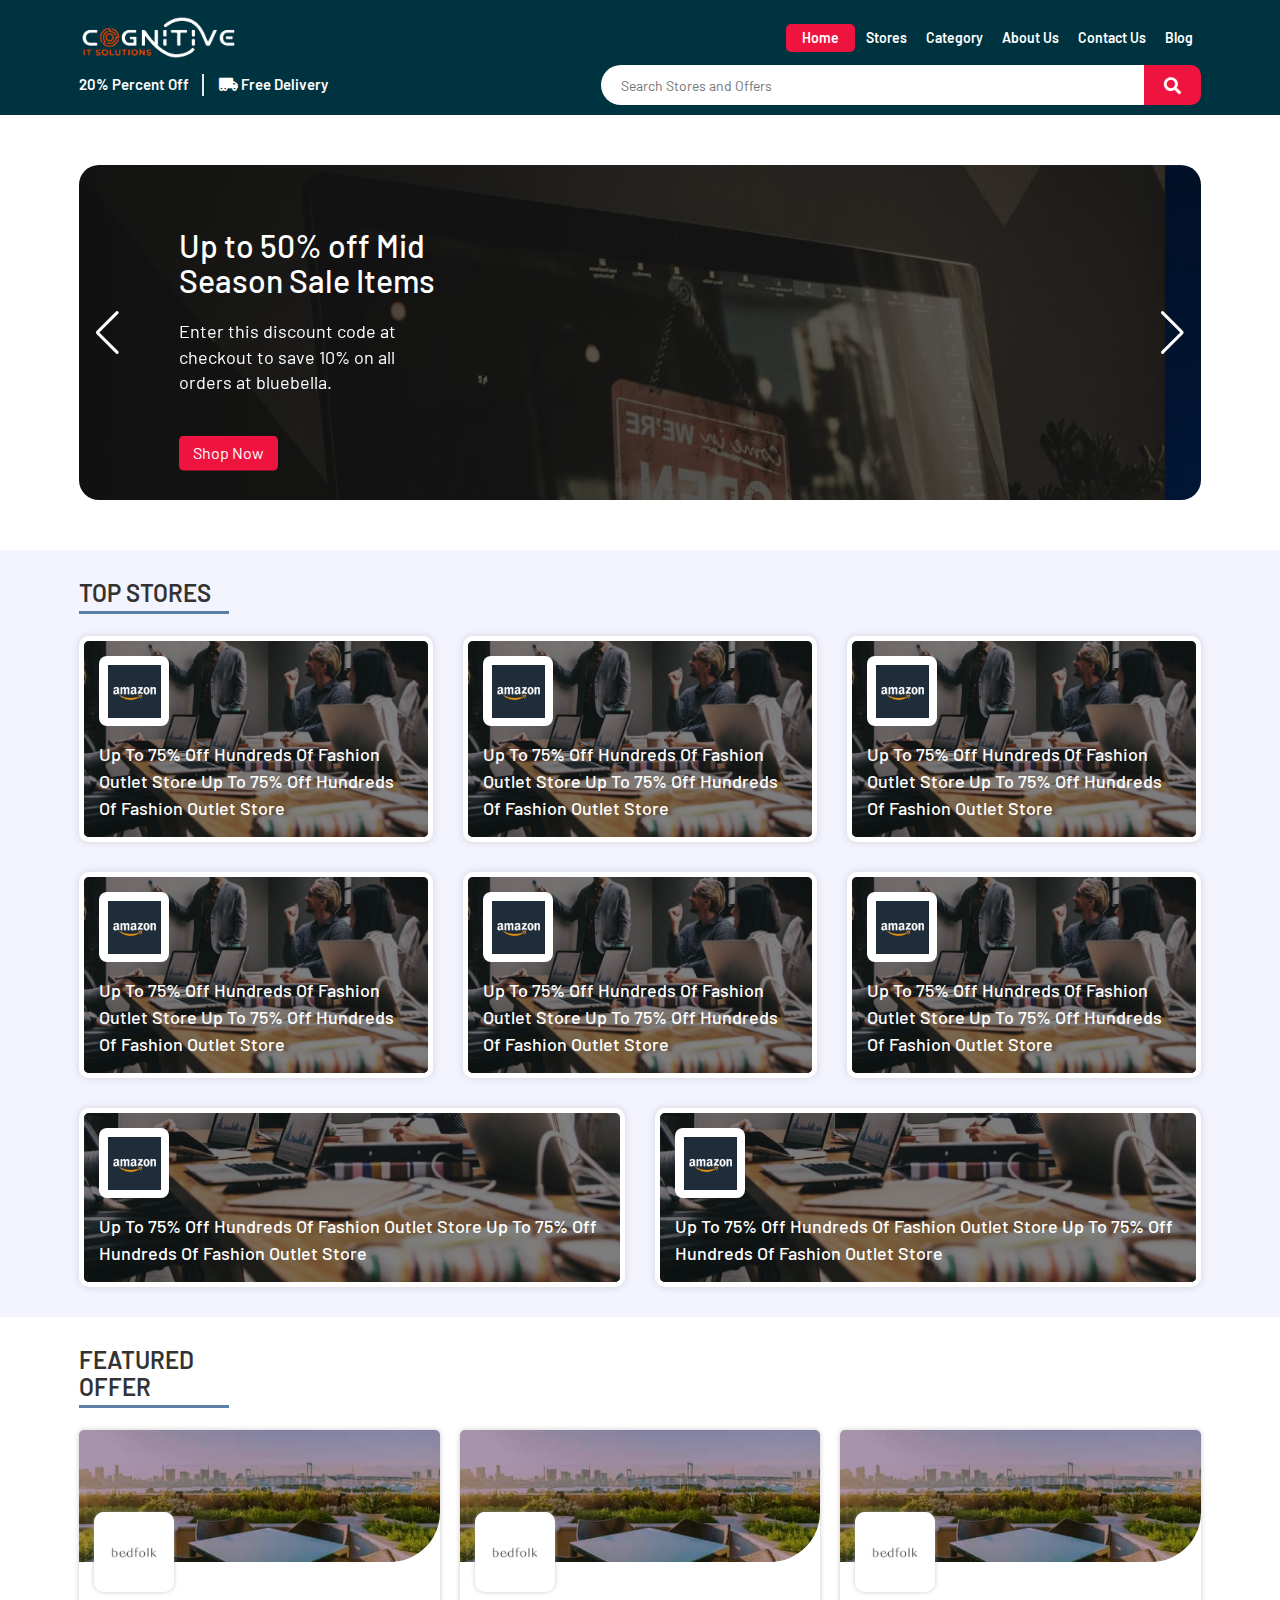
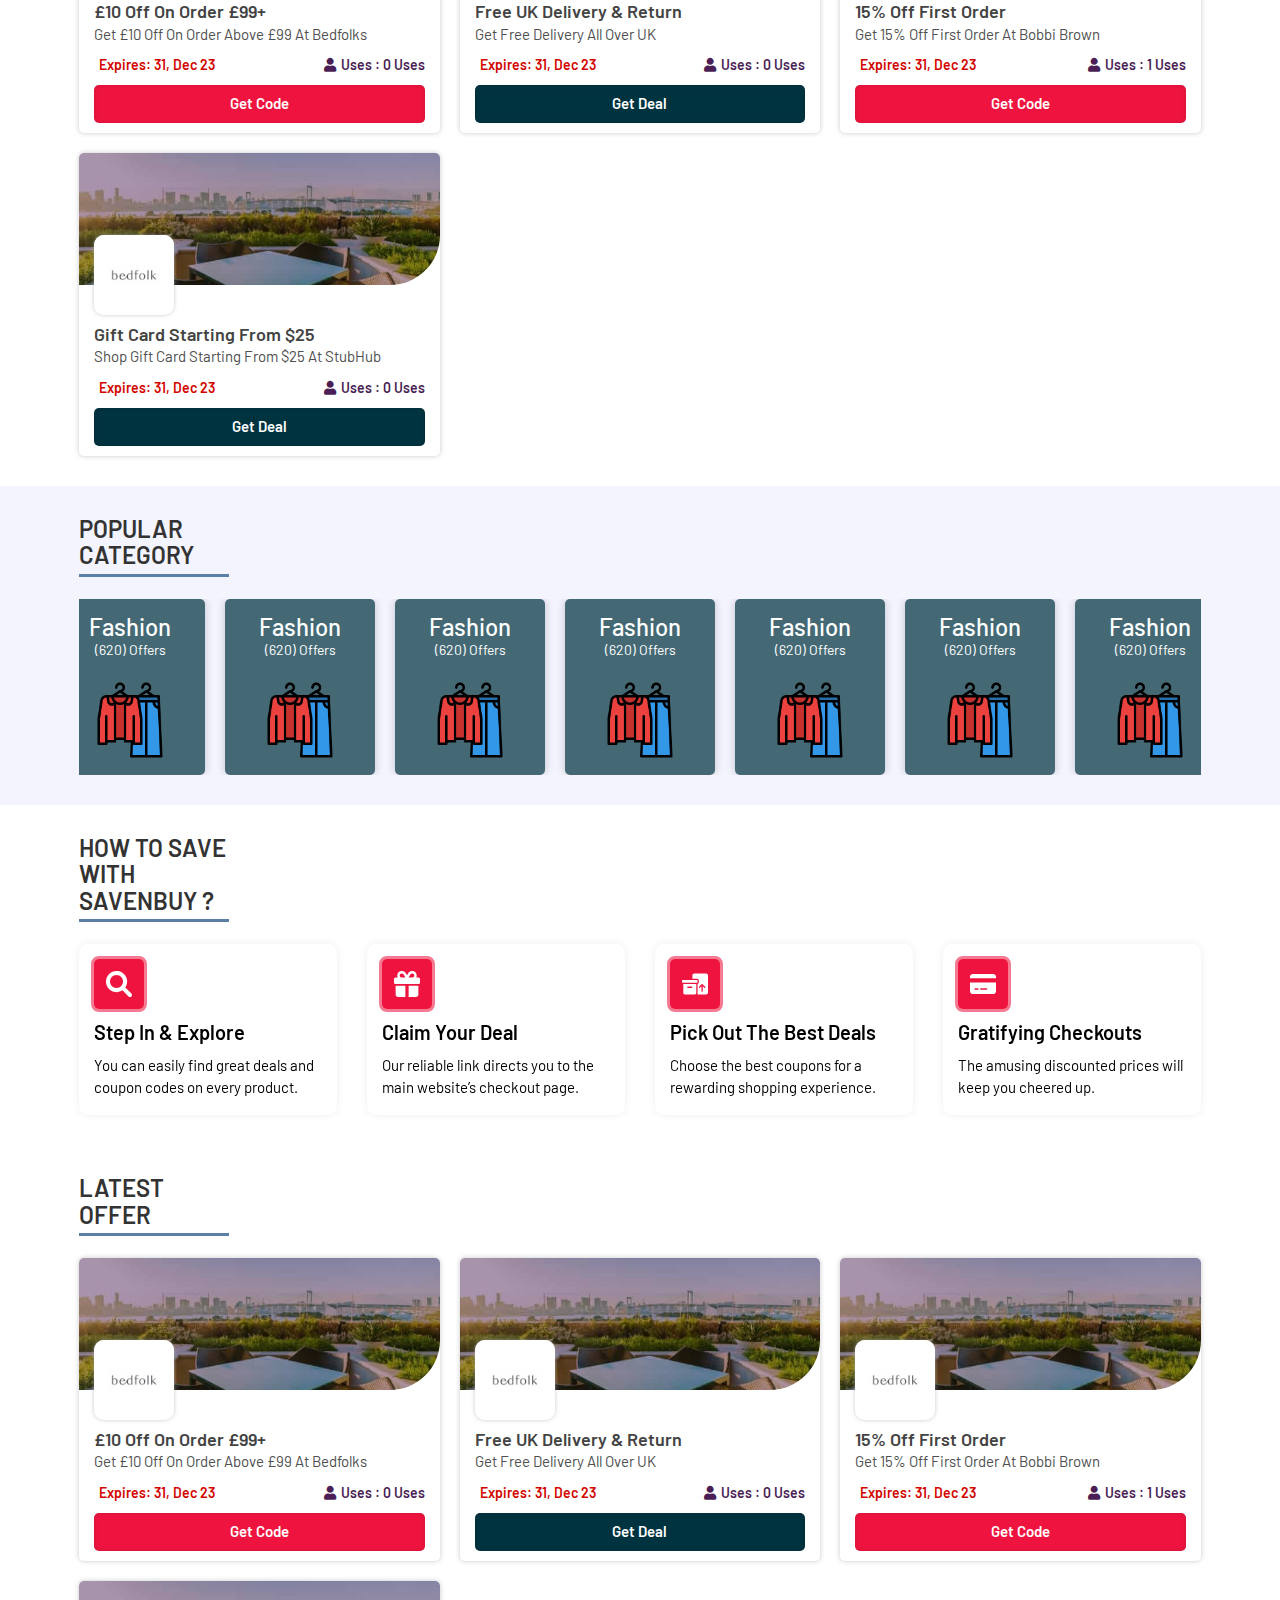
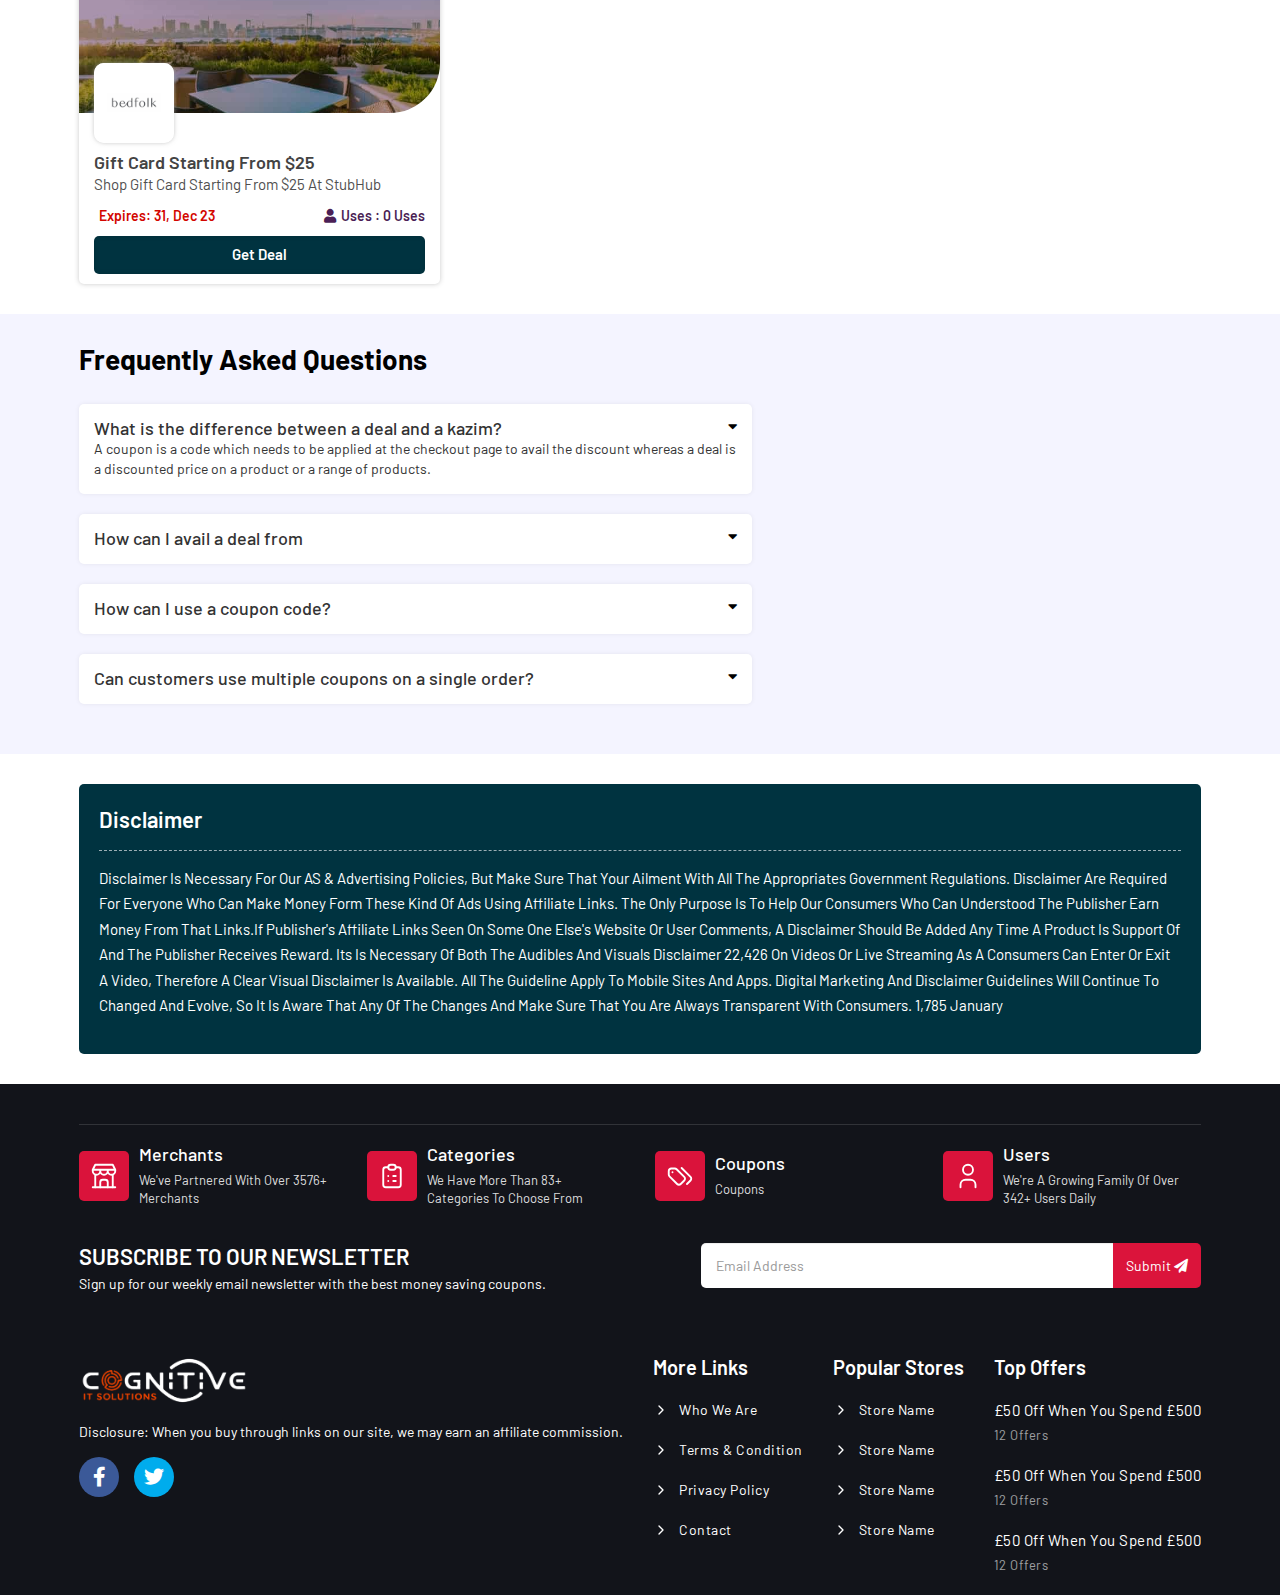
==== index.html @ ba39ec7d "Complete Site" ====
<!DOCTYPE html>
<html lang="en">
   <head>
      <meta charset="UTF-8">
      <meta http-equiv="X-UA-Compatible" content="IE=edge">
      <meta name="viewport" content="width=device-width, initial-scale=1.0">
      <title>Home Page</title>
      <!-- Latest compiled and minified CSS -->
      <link rel="stylesheet" href="https://maxcdn.bootstrapcdn.com/bootstrap/3.3.7/css/bootstrap.min.css" integrity="sha384-BVYiiSIFeK1dGmJRAkycuHAHRg32OmUcww7on3RYdg4Va+PmSTsz/K68vbdEjh4u" crossorigin="anonymous">
      <!---Fontawsome Links-->
      <link rel="stylesheet" href="./assets/fontawsome/all.min.css">
      <link rel="stylesheet" href="./assets/fontawsome/fontawesome.min.css">
      <!--- Style css file -->
      <link rel="stylesheet" href="./assets/css/style.css" type="text/css">
      <link rel="stylesheet" href="./assets/css/media.css" type="text/css">
      <!-- Link Swiper's CSS -->
      <link rel="stylesheet" href="https://cdn.jsdelivr.net/npm/swiper/swiper-bundle.min.css"/>
      
   </head>
   <body>
      <!--- SIDE-BAR-MENU --->
      <div class="sidebar__container">
         <div class="close-container">
            <span><i class="fa fa-times" aria-hidden="true"></i>
            </span>
         </div>
         <div class="sd_img_box">
            <img src="./assets/img/logowhite.png" alt="sd-header-logo">
         </div>
         <div class="sidebar__list">
            <ul class="un-sideb-list">
               <li class="side-list"><a href="#" class="side-list-link">Home</a></li>
               <li class="side-list"><a href="./stores.html" class="side-list-link">Stores</a></li>
               <li class="side-list"><a href="./aboutus.html" class="side-list-link">About Us</a></li>
               <li class="side-list"><a href="./contact.html" class="side-list-link">Contact Us</a></li>
            </ul>
         </div>
      </div>
      <!--- HEADER --->
      <header class="header">
         <div class="container">
            <div class="row">
               <div class="col-md-12">
                  <div class="main_head_wrapper">
                     <div class="upper_primary-header">
                        <div class="logo_box">
                           <a href="#" class="header_logo-link">
                           <img src="./assets/img/logowhite.png" alt="logo" class="resp_logo">
                           </a>
                        </div>
                        <div class="main_menu">
                           <nav class="nav_bar">
                              <ul>
                                 <li class="active"><a href="#">Home</a></li>
                                 <li><a href="./stores.html">Stores</a></li>
                                 <li><a href="./category.html">Category</a></li>
                                 <li><a href="./aboutus.html">About Us</a></li>
                                 <li><a href="./contact.html">Contact Us</a></li>
                                 <li><a href="./blog.html">Blog</a></li>
                              </ul>
                           </nav>
                        </div>
                        <div class="toggle_menu">
                           <span><i class="fas fa-bars"></i></span>
                        </div>
                     </div>
                     <div class="lower_primary-header">
                        <div class="btn_head_wrapper">
                           <a href="#" class="off_link">20% Percent Off</a>
                           <a href="#" class="free_link">
                           <span><i class="fas fa-truck-moving"></i></span>    
                           Free Delivery</a>
                        </div>
                        <div class="head_search_bar">
                           <form action="#" class="nav-search-area form-search" method="post" accept-charset="utf-8">
                              <input type="hidden" name="_token" value="#">                      
                              <input type="text" class="searchbox search-area input" autocomplete="off" name="search_query" id="searchbox" placeholder="Search Stores and Offers">
                              <a href="javascript:void(0);" class="nav-search-icon">
                              <i class="fa fa-search"></i>
                              </a>
                              <div class="search_result_box" style="display: none;">
                                 <ul class="search-cubes">
                                    <li class="ss-cube">
                                       <a href="#">
                                          <div class="web_imagebox">
                                             <img src="./assets/img/store_img.jpeg" alt="Store Image">
                                          </div>
                                          <div class="flexed-result">
                                             <p class="store-name">
                                                ALA                       
                                             </p>
                                             <p class="coupon_count">
                                                14 Offers
                                             </p>
                                          </div>
                                       </a>
                                    </li>
                                    <li class="ss-cube">
                                       <a href="#">
                                          <div class="web_imagebox">
                                             <img src="./assets/img/store_img.jpeg" alt="Store Image">
                                          </div>
                                          <div class="flexed-result">
                                             <p class="store-name">
                                                ALDO us                       
                                             </p>
                                             <p class="coupon_count">
                                                8 Offers
                                             </p>
                                          </div>
                                       </a>
                                    </li>
                                    <li class="ss-cube">
                                       <a href="#">
                                          <div class="web_imagebox">
                                             <img src="./assets/img/store_img.jpeg" alt="Store Image">
                                          </div>
                                          <div class="flexed-result">
                                             <p class="store-name">
                                                ALL - Accor Live Limitless                       
                                             </p>
                                             <p class="coupon_count">
                                                16 Offers
                                             </p>
                                          </div>
                                       </a>
                                    </li>
                                    <li class="ss-cube">
                                       <a href="#">
                                          <div class="web_imagebox">
                                             <img src="./assets/img/store_img.jpeg" alt="Store Image">
                                          </div>
                                          <div class="flexed-result">
                                             <p class="store-name">
                                                APH                       
                                             </p>
                                             <p class="coupon_count">
                                                11 Offers
                                             </p>
                                          </div>
                                       </a>
                                    </li>
                                    <li class="ss-cube">
                                       <a href="#">
                                          <div class="web_imagebox">
                                             <img src="./assets/img/store_img.jpeg" alt="Store Image">
                                          </div>
                                          <div class="flexed-result">
                                             <p class="store-name">
                                                ASDA Tyres                       
                                             </p>
                                             <p class="coupon_count">
                                                13 Offers
                                             </p>
                                          </div>
                                       </a>
                                    </li>
                                    <li class="ss-cube">
                                       <a href="#">
                                          <div class="web_imagebox">
                                             <img src="./assets/img/store_img.jpeg" alt="Store Image">
                                          </div>
                                          <div class="flexed-result">
                                             <p class="store-name">
                                                ASPIGA                       
                                             </p>
                                             <p class="coupon_count">
                                                33 Offers
                                             </p>
                                          </div>
                                       </a>
                                    </li>
                                    <li class="ss-cube">
                                       <a href="#">
                                          <div class="web_imagebox">
                                             <img src="./assets/img/store_img.jpeg" alt="Store Image">
                                          </div>
                                          <div class="flexed-result">
                                             <p class="store-name">
                                                ATG Tickets                       
                                             </p>
                                             <p class="coupon_count">
                                                16 Offers
                                             </p>
                                          </div>
                                       </a>
                                    </li>
                                    <li class="ss-cube">
                                       <a href="#">
                                          <div class="web_imagebox">
                                             <img src="./assets/img/store_img.jpeg" alt="Store Image">
                                          </div>
                                          <div class="flexed-result">
                                             <p class="store-name">
                                                ATS Euromaster                       
                                             </p>
                                             <p class="coupon_count">
                                                18 Offers
                                             </p>
                                          </div>
                                       </a>
                                    </li>
                                    <li class="ss-cube">
                                       <a href="#">
                                          <div class="web_imagebox">
                                             <img src="./assets/img/store_img.jpeg" alt="Store Image">
                                          </div>
                                          <div class="flexed-result">
                                             <p class="store-name">
                                                Abbott Lyon                       
                                             </p>
                                             <p class="coupon_count">
                                                29 Offers
                                             </p>
                                          </div>
                                       </a>
                                    </li>
                                    <li class="ss-cube">
                                       <a href="#">
                                          <div class="web_imagebox">
                                             <img src="./assets/img/store_img.jpeg" alt="Store Image">
                                          </div>
                                          <div class="flexed-result">
                                             <p class="store-name">
                                                AbeBooks                       
                                             </p>
                                             <p class="coupon_count">
                                                17 Offers
                                             </p>
                                          </div>
                                       </a>
                                    </li>
                                    <li class="ss-cube">
                                       <a href="#">
                                          <div class="web_imagebox">
                                             <img src="./assets/img/store_img.jpeg" alt="Store Image">
                                          </div>
                                          <div class="flexed-result">
                                             <p class="store-name">
                                                Accessorize                       
                                             </p>
                                             <p class="coupon_count">
                                                28 Offers
                                             </p>
                                          </div>
                                       </a>
                                    </li>
                                    <li class="ss-cube">
                                       <a href="#">
                                          <div class="web_imagebox">
                                             <img src="./assets/img/store_img.jpeg" alt="Store Image">
                                          </div>
                                          <div class="flexed-result">
                                             <p class="store-name">
                                                Acotis Diamonds                       
                                             </p>
                                             <p class="coupon_count">
                                                28 Offers
                                             </p>
                                          </div>
                                       </a>
                                    </li>
                                    <li class="ss-cube">
                                       <a href="#">
                                          <div class="web_imagebox">
                                             <img src="./assets/img/store_img.jpeg" alt="Store Image">
                                          </div>
                                          <div class="flexed-result">
                                             <p class="store-name">
                                                Addison Lee                       
                                             </p>
                                             <p class="coupon_count">
                                                3 Offers
                                             </p>
                                          </div>
                                       </a>
                                    </li>
                                    <li class="ss-cube">
                                       <a href="#">
                                          <div class="web_imagebox">
                                             <img src="./assets/img/store_img.jpeg" alt="Store Image">
                                          </div>
                                          <div class="flexed-result">
                                             <p class="store-name">
                                                Aden + Anais                       
                                             </p>
                                             <p class="coupon_count">
                                                17 Offers
                                             </p>
                                          </div>
                                       </a>
                                    </li>
                                    <li class="ss-cube">
                                       <a href="#">
                                          <div class="web_imagebox">
                                             <img src="./assets/img/store_img.jpeg" alt="Store Image">
                                          </div>
                                          <div class="flexed-result">
                                             <p class="store-name">
                                                Adidas                       
                                             </p>
                                             <p class="coupon_count">
                                                28 Offers
                                             </p>
                                          </div>
                                       </a>
                                    </li>
                                    <li class="ss-cube">
                                       <a href="#">
                                          <div class="web_imagebox">
                                             <img src="./assets/img/store_img.jpeg" alt="Store Image">
                                          </div>
                                          <div class="flexed-result">
                                             <p class="store-name">
                                                Aer Lingus                       
                                             </p>
                                             <p class="coupon_count">
                                                12 Offers
                                             </p>
                                          </div>
                                       </a>
                                    </li>
                                    <li class="ss-cube">
                                       <a href="#">
                                          <div class="web_imagebox">
                                             <img src="./assets/img/store_img.jpeg" alt="Store Image">
                                          </div>
                                          <div class="flexed-result">
                                             <p class="store-name">
                                                Agent Provocateur                       
                                             </p>
                                             <p class="coupon_count">
                                                19 Offers
                                             </p>
                                          </div>
                                       </a>
                                    </li>
                                    <li class="ss-cube">
                                       <a href="#">
                                          <div class="web_imagebox">
                                             <img src="./assets/img/store_img.jpeg" alt="Store Image">
                                          </div>
                                          <div class="flexed-result">
                                             <p class="store-name">
                                                Agoda                       
                                             </p>
                                             <p class="coupon_count">
                                                22 Offers
                                             </p>
                                          </div>
                                       </a>
                                    </li>
                                    <li class="ss-cube">
                                       <a href="#">
                                          <div class="web_imagebox">
                                             <img src="./assets/img/store_img.jpeg" alt="Store Image">
                                          </div>
                                          <div class="flexed-result">
                                             <p class="store-name">
                                                Air Malta                       
                                             </p>
                                             <p class="coupon_count">
                                                19 Offers
                                             </p>
                                          </div>
                                       </a>
                                    </li>
                                 </ul>
                              </div>
                           </form>
                        </div>
                     </div>
                  </div>
               </div>
            </div>
         </div>
      </header>
      <!--- Main Section -->
      <main>
         <section class="main_slider">
            <div class="container">
               <div class="row">
                  <div class="col-md-12">
                     <div class="hero-content">
                        <!-- Hero Swiper Slides Start -->
                        <div class="swiper heroSwiper swiper-initialized swiper-horizontal swiper-pointer-events swiper-watch-progress swiper-backface-hidden">
                           
                           <div class="swiper-wrapper" id="swiper-wrapper-e223736527867c8a" aria-live="polite">
                              <div class="swiper-slide swiper-slide-active" role="group" data-bg="./assets/img/bann1.jpg" aria-label="1 / 9" style="width: 1086px;background-image: url(./assets/img/bann1.jpg);">
                                 <h2 style="opacity: 1; transform: translate(0px, 0px);"> Up to 50% off Mid Season Sale Items </h2>
                                 <p style="opacity: 1; transform: translate3d(0px, 6.0743px, 0px);"> Enter this discount code at checkout to save 10% on all orders at bluebella.
                                 </p>
                                 <a href="single_store.html"  style="opacity: 1; transform: translate3d(0px, 30.7016px, 0px);">Shop Now</a>
                              </div>
                              <div class="swiper-slide swiper-slide-next" role="group" data-bg="./assets/img/bann2.jpg" aria-label="2 / 9" style="width: 1086px;background-image: url(./assets/img/bann2.jpg);">
                                 <h2 style="opacity: 1; transform: translate(0px, 0px);"> Up to 50% off Mid Season Sale Items </h2>
                                 <p style="opacity: 1; transform: translate3d(0px, 6.0743px, 0px);"> Enter this discount code at checkout to save 10% on all orders at bluebella.
                                 </p>
                                 <a href="single_store.html"  style="opacity: 1; transform: translate3d(0px, 30.7016px, 0px);">Shop Now</a>
                              </div>
                              <div class="swiper-slide" role="group" aria-label="3 / 9" data-bg="./assets/img/bann3.jpg" style="width: 1086px;background-image: url(./assets/img/bann3.jpg);">
                                 <h2 style="opacity: 1; transform: translate(0px, 0px);"> Up to 50% off Mid Season Sale Items </h2>
                                 <p style="opacity: 1; transform: translate3d(0px, 6.0743px, 0px);"> Enter this discount code at checkout to save 10% on all orders at bluebella.
                                 </p>
                                 <a href="single_store.html"  style="opacity: 1; transform: translate3d(0px, 30.7016px, 0px);">Shop Now</a>
                              </div>
                            </div>
                           <span class="swiper-notification" aria-live="assertive" aria-atomic="true"></span>
                        </div>
                        <!-- Add Navigation -->
                        <div class="swiper-button-prev" tabindex="0" role="button" aria-label="Previous slide" aria-controls="swiper-wrapper-3f6b37d088b11edf"></div>
                        <div class="swiper-button-next" tabindex="0" role="button" aria-label="Next slide" aria-controls="swiper-wrapper-3f6b37d088b11edf"></div>
                        <!-- Hero Swiper Slides End -->
                     </div>
                  </div>
               </div>
            </div>
         </section>
         <!---Popular Store-->
         <section class="section-popstore">
            <div class="container">
               <div class="row">
                  <div class="col-md-12">
                     <div class="primary_heading">
                        <h2>Top Stores</h2>
                     </div>
                     <div class="pop_store_wrapper">
                        <div class="pop-store-item">
                           <div class="store_img">
                              <a href="single_store.html" class="bnr_item bg_img bg bg2">
                                 <img src="./assets/img/bnr_3.jpg" class="top_bg_img"/>
                                 <div class="bnr_content">
                                    <div class="web_imagebox">
                                       <img src="./assets/img/str_logo.png" alt="">
                                    </div>
                                    <h4 class="bnr_heading">Up To 75% Off Hundreds Of Fashion Outlet Store Up To 75% Off Hundreds Of Fashion Outlet Store</h4>
                                 </div>
                              </a>
                           </div>
                        </div>
                        <div class="pop-store-item">
                           <div class="store_img">
                              <a href="single_store.html" class="bnr_item bg_img bg bg2">
                                 <img src="./assets/img/bnr_3.jpg" class="top_bg_img"/>
                                 <div class="bnr_content">
                                    <div class="web_imagebox">
                                       <img src="./assets/img/str_logo.png" alt="">
                                    </div>
                                    <h4 class="bnr_heading">Up To 75% Off Hundreds Of Fashion Outlet Store Up To 75% Off Hundreds Of Fashion Outlet Store</h4>
                                 </div>
                              </a>
                           </div>
                        </div>
                        <div class="pop-store-item">
                           <div class="store_img">
                              <a href="single_store.html" class="bnr_item bg_img bg bg2">
                                 <img src="./assets/img/bnr_3.jpg" class="top_bg_img"/>
                                 <div class="bnr_content">
                                    <div class="web_imagebox">
                                       <img src="./assets/img/str_logo.png" alt="">
                                    </div>
                                    <h4 class="bnr_heading">Up To 75% Off Hundreds Of Fashion Outlet Store Up To 75% Off Hundreds Of Fashion Outlet Store</h4>
                                 </div>
                              </a>
                           </div>
                        </div>
                        <div class="pop-store-item">
                           <div class="store_img">
                              <a href="single_store.html" class="bnr_item bg_img bg bg2">
                                 <img src="./assets/img/bnr_3.jpg" class="top_bg_img"/>
                                 <div class="bnr_content">
                                    <div class="web_imagebox">
                                       <img src="./assets/img/str_logo.png" alt="">
                                    </div>
                                    <h4 class="bnr_heading">Up To 75% Off Hundreds Of Fashion Outlet Store Up To 75% Off Hundreds Of Fashion Outlet Store</h4>
                                 </div>
                              </a>
                           </div>
                        </div>
                        <div class="pop-store-item">
                           <div class="store_img">
                              <a href="single_store.html" class="bnr_item bg_img bg bg2">
                                 <img src="./assets/img/bnr_3.jpg" class="top_bg_img"/>
                                 <div class="bnr_content">
                                    <div class="web_imagebox">
                                       <img src="./assets/img/str_logo.png" alt="">
                                    </div>
                                    <h4 class="bnr_heading">Up To 75% Off Hundreds Of Fashion Outlet Store Up To 75% Off Hundreds Of Fashion Outlet Store</h4>
                                 </div>
                              </a>
                           </div>
                        </div>
                        <div class="pop-store-item">
                           <div class="store_img">
                              <a href="single_store.html" class="bnr_item bg_img bg bg2">
                                 <img src="./assets/img/bnr_3.jpg" class="top_bg_img"/>
                                 <div class="bnr_content">
                                    <div class="web_imagebox">
                                       <img src="./assets/img/str_logo.png" alt="">
                                    </div>
                                    <h4 class="bnr_heading">Up To 75% Off Hundreds Of Fashion Outlet Store Up To 75% Off Hundreds Of Fashion Outlet Store</h4>
                                 </div>
                              </a>
                           </div>
                        </div>
                        <div class="pop-store-item">
                           <div class="store_img">
                              <a href="single_store.html" class="bnr_item bg_img bg bg2">
                                 <img src="./assets/img/bnr_3.jpg" class="top_bg_img"/>
                                 <div class="bnr_content">
                                    <div class="web_imagebox">
                                       <img src="./assets/img/str_logo.png" alt="">
                                    </div>
                                    <h4 class="bnr_heading">Up To 75% Off Hundreds Of Fashion Outlet Store Up To 75% Off Hundreds Of Fashion Outlet Store</h4>
                                 </div>
                              </a>
                           </div>
                        </div>
                        <div class="pop-store-item">
                           <div class="store_img">
                              <a href="single_store.html" class="bnr_item bg_img bg bg2">
                                 <img src="./assets/img/bnr_3.jpg" class="top_bg_img"/>
                                 <div class="bnr_content">
                                    <div class="web_imagebox">
                                       <img src="./assets/img/str_logo.png" alt="">
                                    </div>
                                    <h4 class="bnr_heading">Up To 75% Off Hundreds Of Fashion Outlet Store Up To 75% Off Hundreds Of Fashion Outlet Store</h4>
                                 </div>
                              </a>
                           </div>
                        </div>
                     </div>
                  </div>
               </div>
            </div>
         </section>
         <!----Featured Offer-->
         <section class="featured_offer">
            <div class="container">
               <div class="row">
                  <div class="col-md-12">
                     <div class="primary_heading">
                        <h2>Featured Offer</h2>
                     </div>
                     <div class="featured_grid">
                        <div class="featured_cpn_wrapper">
                           <div class="featured_grad lazy">
                           </div>
                           <div class="f_o_img">
                              <a href="#" class="web_imagebox">
                              <img src="./assets/img/store_img.png" alt="">
                              </a>
                           </div>
                           <div class="featured_details">
                              <h4 class="show_coupon" data-id="24303" data-clipboard-text="WELCOME10"> £10 Off On Order £99+</h4>
                              <p class="featured_desc">
                                 Get £10 Off On Order Above £99 At Bedfolks      
                              </p>
                              <div class="details_wrapper">
                                 <p class="end"><i class="fa fa-clock-o"></i> Expires: 31, Dec 23</p>
                                 <p class="uses"><i class="fa fa-user"></i> Uses : 0 Uses</p>
                              </div>
                              <div class="code_btn_container">
                                 <a href="javascript:void(0);" data-toggle="modal" data-target="#exampleModal" class="coupon_btn_a show_coupon homepage" data-id="24303" data-clipboard-text="WELCOME10" "="" data-text="**LCOME10">Get Code</a>
                              </div>
                           </div>
                        </div>
                        <div class="featured_cpn_wrapper">
                           <div class="featured_grad lazy" data-bg="">
                           </div>
                           <div class="f_o_img">
                              <a href="#" class="web_imagebox">
                              <img src="./assets/img/store_img.png" alt="">
                              </a>
                           </div>
                           <div class="featured_details">
                              <h4 class="show_coupon" data-id="24208" data-clipboard-text=" "> Free UK Delivery &amp; Return</h4>
                              <p class="featured_desc">
                                 Get Free Delivery All Over UK      
                              </p>
                              <div class="details_wrapper">
                                 <p class="end"><i class="fa fa-clock-o"></i> Expires: 31, Dec 23</p>
                                 <p class="uses"><i class="fa fa-user"></i> Uses : 0 Uses</p>
                              </div>
                              <div class="code_btn_container">
                                 <a href="javascript:void(0);" data-toggle="modal" data-target="#exampleModal" class="show_coupon coupon_btn_a deal show_coupon homepage" data-id="24208" data-clipboard-text=" " "="" data-text="No Code!">Get Deal</a>
                              </div>
                           </div>
                        </div>
                        <div class="featured_cpn_wrapper">
                           <div class="featured_grad lazy">
                           </div>
                           <div class="f_o_img">
                              <a href="#" class="web_imagebox">
                              <img src="./assets/img/store_img.png" alt="">
                              </a>
                           </div>
                           <div class="featured_details">
                              <h4 class="show_coupon"  data-id="22429" data-clipboard-text="WELCOME15"> 15% Off First Order</h4>
                              <p class="featured_desc">
                                 Get 15% Off First Order at Bobbi Brown      
                              </p>
                              <div class="details_wrapper">
                                 <p class="end"><i class="fa fa-clock-o"></i> Expires: 31, Dec 23</p>
                                 <p class="uses"><i class="fa fa-user"></i> Uses : 1 Uses</p>
                              </div>
                              <div class="code_btn_container">
                                 <a href="javascript:void(0);" data-toggle="modal" data-target="#exampleModal" class="coupon_btn_a show_coupon homepage" data-id="22429" data-clipboard-text="WELCOME15" "="" data-text="**LCOME15">Get Code</a>
                              </div>
                           </div>
                        </div>
                        <div class="featured_cpn_wrapper">
                           <div class="featured_grad lazy">
                           </div>
                           <div class="f_o_img">
                              <a href="#" class="web_imagebox">
                              <img src="./assets/img/store_img.png" alt="">
                              </a>
                           </div>
                           <div class="featured_details">
                              <h4 class="show_coupon" data-id="25072" data-clipboard-text=" "> Gift Card Starting From $25</h4>
                              <p class="featured_desc">
                                 Shop Gift Card Starting From $25 At StubHub      
                              </p>
                              <div class="details_wrapper">
                                 <p class="end"><i class="fa fa-clock-o"></i> Expires: 31, Dec 23</p>
                                 <p class="uses"><i class="fa fa-user"></i> Uses : 0 Uses</p>
                              </div>
                              <div class="code_btn_container">
                                 <a href="javascript:void(0);" data-toggle="modal" data-target="#exampleModal" class="show_coupon coupon_btn_a deal show_coupon homepage" data-id="25072" data-clipboard-text=" " "="" data-text="No Code!">Get Deal</a>
                              </div>
                           </div>
                        </div>
                     </div>
                  </div>
               </div>
            </div>
         </section>
         <!----Popular Category-->
         <section class="pop_cat">
            <div class="container">
               <div class="row">
                  <div class="col-md-12">
                     <div class="primary_heading">
                        <h2>Popular Category</h2>
                     </div>
                     <div class="category_grid-container">
                        <div class="cat_item cat_item-one">
                           <div class="categories_main_content">
                              <h3 class="categories_title">Fashion</h3>
                              <p class="categories_offer">(620) Offers</p>
                           </div>
                           <div class="category_img ">
                              <img src="./assets/img/cat_img.png" alt="cat_img" class="category_image">
                           </div>
                        </div>
                        <div class="cat_item cat_item-one">
                           <div class="categories_main_content">
                              <h3 class="categories_title">Fashion</h3>
                              <p class="categories_offer">(620) Offers</p>
                           </div>
                           <div class="category_img ">
                              <img src="./assets/img/cat_img.png" alt="cat_img" class="category_image">
                           </div>
                        </div>
                        <div class="cat_item cat_item-one">
                           <div class="categories_main_content">
                              <h3 class="categories_title">Fashion</h3>
                              <p class="categories_offer">(620) Offers</p>
                           </div>
                           <div class="category_img ">
                              <img src="./assets/img/cat_img.png" alt="cat_img" class="category_image">
                           </div>
                        </div>
                        <div class="cat_item cat_item-one">
                           <div class="categories_main_content">
                              <h3 class="categories_title">Fashion</h3>
                              <p class="categories_offer">(620) Offers</p>
                           </div>
                           <div class="category_img ">
                              <img src="./assets/img/cat_img.png" alt="cat_img" class="category_image">
                           </div>
                        </div>
                        <div class="cat_item cat_item-one">
                           <div class="categories_main_content">
                              <h3 class="categories_title">Fashion</h3>
                              <p class="categories_offer">(620) Offers</p>
                           </div>
                           <div class="category_img ">
                              <img src="./assets/img/cat_img.png" alt="cat_img" class="category_image">
                           </div>
                        </div>
                        <div class="cat_item cat_item-one">
                           <div class="categories_main_content">
                              <h3 class="categories_title">Fashion</h3>
                              <p class="categories_offer">(620) Offers</p>
                           </div>
                           <div class="category_img ">
                              <img src="./assets/img/cat_img.png" alt="cat_img" class="category_image">
                           </div>
                        </div>
                        <div class="cat_item cat_item-one">
                           <div class="categories_main_content">
                              <h3 class="categories_title">Fashion</h3>
                              <p class="categories_offer">(620) Offers</p>
                           </div>
                           <div class="category_img ">
                              <img src="./assets/img/cat_img.png" alt="cat_img" class="category_image">
                           </div>
                        </div>
                     </div>
                  </div>
               </div>
            </div>
         </section>
         <!---How to save -->
         <section class="how_to">
            <div class="container">
               <div class="row">
                  <div class="col-md-12">
                     <div class="primary_heading">
                        <h2>HOW TO SAVE WITH SAVENBUY ?</h2>
                     </div>
                     <div class="how_to_wrpaer">
                        <div class="how_to_item">
                           <svg xmlns="http://www.w3.org/2000/svg" viewBox="0 0 512 512">
                              <path d="M500.3 443.7l-119.7-119.7c27.22-40.41 40.65-90.9 33.46-144.7C401.8 87.79 326.8 13.32 235.2 1.723C99.01-15.51-15.51 99.01 1.724 235.2c11.6 91.64 86.08 166.7 177.6 178.9c53.8 7.189 104.3-6.236 144.7-33.46l119.7 119.7c15.62 15.62 40.95 15.62 56.57 0C515.9 484.7 515.9 459.3 500.3 443.7zM79.1 208c0-70.58 57.42-128 128-128s128 57.42 128 128c0 70.58-57.42 128-128 128S79.1 278.6 79.1 208z"></path>
                           </svg>
                           <h3 class="howblck_head">Step in &amp; explore
                           </h3>
                           <p class="howblck_descp">You can easily find great deals and coupon codes on every product.
                           </p>
                        </div>
                        <div class="how_to_item">
                           <svg xmlns="http://www.w3.org/2000/svg" viewBox="0 0 512 512">
                              <path d="M152 0H154.2C186.1 0 215.7 16.91 231.9 44.45L256 85.46L280.1 44.45C296.3 16.91 325.9 0 357.8 0H360C408.6 0 448 39.4 448 88C448 102.4 444.5 115.1 438.4 128H480C497.7 128 512 142.3 512 160V224C512 241.7 497.7 256 480 256H32C14.33 256 0 241.7 0 224V160C0 142.3 14.33 128 32 128H73.6C67.46 115.1 64 102.4 64 88C64 39.4 103.4 0 152 0zM190.5 68.78C182.9 55.91 169.1 48 154.2 48H152C129.9 48 112 65.91 112 88C112 110.1 129.9 128 152 128H225.3L190.5 68.78zM360 48H357.8C342.9 48 329.1 55.91 321.5 68.78L286.7 128H360C382.1 128 400 110.1 400 88C400 65.91 382.1 48 360 48V48zM32 288H224V512H80C53.49 512 32 490.5 32 464V288zM288 512V288H480V464C480 490.5 458.5 512 432 512H288z"></path>
                           </svg>
                           <h3 class="howblck_head">Claim your deal
                           </h3>
                           <p class="howblck_descp">Our reliable link directs you to the main website’s checkout page.
                           </p>
                        </div>
                        <div class="how_to_item">
                           <svg xmlns="http://www.w3.org/2000/svg" viewBox="0 0 640 512">
                              <path d="M256 48C256 21.49 277.5 0 304 0H592C618.5 0 640 21.49 640 48V464C640 490.5 618.5 512 592 512H381.3C383 506.1 384 501.6 384 496V253.3C402.6 246.7 416 228.9 416 208V176C416 149.5 394.5 128 368 128H256V48zM571.3 347.3C577.6 341.1 577.6 330.9 571.3 324.7L507.3 260.7C501.1 254.4 490.9 254.4 484.7 260.7L420.7 324.7C414.4 330.9 414.4 341.1 420.7 347.3C426.9 353.6 437.1 353.6 443.3 347.3L480 310.6V432C480 440.8 487.2 448 496 448C504.8 448 512 440.8 512 432V310.6L548.7 347.3C554.9 353.6 565.1 353.6 571.3 347.3H571.3zM0 176C0 167.2 7.164 160 16 160H368C376.8 160 384 167.2 384 176V208C384 216.8 376.8 224 368 224H16C7.164 224 0 216.8 0 208V176zM352 480C352 497.7 337.7 512 320 512H64C46.33 512 32 497.7 32 480V256H352V480zM144 320C135.2 320 128 327.2 128 336C128 344.8 135.2 352 144 352H240C248.8 352 256 344.8 256 336C256 327.2 248.8 320 240 320H144z"></path>
                           </svg>
                           <h3 class="howblck_head">Pick out the best deals</h3>
                           <p class="howblck_descp">Choose the best coupons for a rewarding shopping experience.
                           </p>
                        </div>
                        <div class="how_to_item">
                           <svg xmlns="http://www.w3.org/2000/svg" viewBox="0 0 576 512">
                              <path d="M512 32C547.3 32 576 60.65 576 96V128H0V96C0 60.65 28.65 32 64 32H512zM576 416C576 451.3 547.3 480 512 480H64C28.65 480 0 451.3 0 416V224H576V416zM112 352C103.2 352 96 359.2 96 368C96 376.8 103.2 384 112 384H176C184.8 384 192 376.8 192 368C192 359.2 184.8 352 176 352H112zM240 384H368C376.8 384 384 376.8 384 368C384 359.2 376.8 352 368 352H240C231.2 352 224 359.2 224 368C224 376.8 231.2 384 240 384z"></path>
                           </svg>
                           <h3 class="howblck_head">Gratifying checkouts</h3>
                           <p class="howblck_descp">The amusing discounted prices will keep you cheered up.
                           </p>
                        </div>
                     </div>
                  </div>
               </div>
            </div>
         </section>
         <!---- Latest Offer-->
         <section class="latest_offer">
            <div class="container">
               <div class="row">
                  <div class="col-md-12">
                     <div class="primary_heading">
                        <h2>Latest Offer</h2>
                     </div>
                     <div class="featured_grid">
                        <div class="featured_cpn_wrapper">
                           <div class="featured_grad lazy">
                           </div>
                           <div class="f_o_img">
                              <a href="#" class="web_imagebox">
                              <img src="./assets/img/store_img.png" alt="">
                              </a>
                           </div>
                           <div class="featured_details">
                              <h4 class="show_coupon" data-id="24303" data-clipboard-text="WELCOME10"> £10 Off On Order £99+</h4>
                              <p class="featured_desc">
                                 Get £10 Off On Order Above £99 At Bedfolks      
                              </p>
                              <div class="details_wrapper">
                                 <p class="end"><i class="fa fa-clock-o"></i> Expires: 31, Dec 23</p>
                                 <p class="uses"><i class="fa fa-user"></i> Uses : 0 Uses</p>
                              </div>
                              <div class="code_btn_container">
                                 <a href="javascript:void(0);" data-toggle="modal" data-target="#exampleModal" class="coupon_btn_a show_coupon homepage" data-id="24303" data-clipboard-text="WELCOME10" "="" data-text="**LCOME10">Get Code</a>
                              </div>
                           </div>
                        </div>
                        <div class="featured_cpn_wrapper">
                           <div class="featured_grad lazy" data-bg="">
                           </div>
                           <div class="f_o_img">
                              <a href="#" class="web_imagebox">
                              <img src="./assets/img/store_img.png" alt="">
                              </a>
                           </div>
                           <div class="featured_details">
                              <h4 class="show_coupon" data-id="24208" data-clipboard-text=" "> Free UK Delivery &amp; Return</h4>
                              <p class="featured_desc">
                                 Get Free Delivery All Over UK      
                              </p>
                              <div class="details_wrapper">
                                 <p class="end"><i class="fa fa-clock-o"></i> Expires: 31, Dec 23</p>
                                 <p class="uses"><i class="fa fa-user"></i> Uses : 0 Uses</p>
                              </div>
                              <div class="code_btn_container">
                                 <a href="javascript:void(0);" data-toggle="modal" data-target="#exampleModal" class="show_coupon coupon_btn_a deal show_coupon homepage" data-id="24208" data-clipboard-text=" " "="" data-text="No Code!">Get Deal</a>
                              </div>
                           </div>
                        </div>
                        <div class="featured_cpn_wrapper">
                           <div class="featured_grad lazy">
                           </div>
                           <div class="f_o_img">
                              <a href="#" class="web_imagebox">
                              <img src="./assets/img/store_img.png" alt="">
                              </a>
                           </div>
                           <div class="featured_details">
                              <h4 class="show_coupon" data-id="22429" data-clipboard-text="WELCOME15"> 15% Off First Order</h4>
                              <p class="featured_desc">
                                 Get 15% Off First Order at Bobbi Brown      
                              </p>
                              <div class="details_wrapper">
                                 <p class="end"><i class="fa fa-clock-o"></i> Expires: 31, Dec 23</p>
                                 <p class="uses"><i class="fa fa-user"></i> Uses : 1 Uses</p>
                              </div>
                              <div class="code_btn_container">
                                 <a href="javascript:void(0);" data-toggle="modal" data-target="#exampleModal" class="coupon_btn_a show_coupon homepage" data-id="22429" data-clipboard-text="WELCOME15" "="" data-text="**LCOME15">Get Code</a>
                              </div>
                           </div>
                        </div>
                        <div class="featured_cpn_wrapper">
                           <div class="featured_grad lazy">
                           </div>
                           <div class="f_o_img">
                              <a href="#" class="web_imagebox">
                              <img src="./assets/img/store_img.png" alt="">
                              </a>
                           </div>
                           <div class="featured_details">
                              <h4 class="show_coupon" data-id="25072" data-clipboard-text=" "> Gift Card Starting From $25</h4>
                              <p class="featured_desc">
                                 Shop Gift Card Starting From $25 At StubHub      
                              </p>
                              <div class="details_wrapper">
                                 <p class="end"><i class="fa fa-clock-o"></i> Expires: 31, Dec 23</p>
                                 <p class="uses"><i class="fa fa-user"></i> Uses : 0 Uses</p>
                              </div>
                              <div class="code_btn_container">
                                 <a href="javascript:void(0);" data-toggle="modal" data-target="#exampleModal" class="show_coupon coupon_btn_a deal show_coupon homepage" data-id="25072" data-clipboard-text=" " "="" data-text="No Code!">Get Deal</a>
                              </div>
                           </div>
                        </div>
                     </div>
                  </div>
               </div>
            </div>
         </section>
         <!----FAQ --->
         <section class="faq bg_color">
            <div class="container">
               <div class="row">
                  <div class="col-md-12">
                     <h2 class="heading">Frequently Asked Questions</h2>
                     <div class="f_a_q_container bg_img" data-bg="./assets/img/faq.png">
                        <div class="f_a_q_wrapper">
                           <div class="question">
                              <h4>What is the difference between a deal and a kazim? <i class="fa fa-caret-down"></i></h4>
                              <p class="hide_text" style="display: block;">A coupon is a code which needs to be applied at the checkout page to avail the discount whereas a deal is a discounted price on a product or a range of products.</p>
                           </div>
                           <div class="question">
                              <h4>How can I avail a deal from <i class="fa fa-caret-down"></i></h4>
                              <p class="hide_text" style="display: none;">To avail a deal or an offer customers need to simply click on the coupon and buy the product/service at the discounted price mentioned in the coupon.</p>
                           </div>
                           <div class="question">
                              <h4>How can I use a coupon code? <i class="fa fa-caret-down"></i></h4>
                              <p class="hide_text" style="display: none;">To avail the discount via a coupon code customers need to click on the view code option and copy the coupon code. From there they will be redirected to the website. At the checkout page customers need to paste the coupon code click on apply to avail the discount.</p>
                           </div>
                           <div class="question">
                              <h4>Can customers use multiple coupons on a single order? <i class="fa fa-caret-down"></i></h4>
                              <p class="hide_text" style="display: none;">Most brands allow only one coupon per order/transaction but this can vary from brand to brand.</p>
                           </div>
                        </div>
                     </div>
                  </div>
               </div>
            </div>
         </section>
         <!----Disclaimer-->
         <section class="disclaimer-container">
            <div class="container">
               <div class="row">
                  <div class="col-md-12">
                     <div class="disclaimer">
                        <div class="box_heading">
                           Disclaimer
                        </div>
                        <p class="disclaimer_text">Disclaimer Is Necessary For Our AS &amp; Advertising Policies, But Make Sure That Your Ailment With All The Appropriates Government Regulations. Disclaimer Are Required For Everyone Who Can Make Money Form These Kind Of Ads Using Affiliate Links. The Only Purpose Is To Help Our Consumers Who Can Understood The Publisher Earn Money From That Links.If Publisher's Affiliate Links Seen On Some One Else's Website Or User Comments, A Disclaimer Should Be Added Any Time A Product Is Support Of And The Publisher Receives Reward. Its Is Necessary Of Both The Audibles And Visuals Disclaimer  22,426  On Videos Or Live Streaming As A Consumers Can Enter Or Exit A Video, Therefore A Clear Visual Disclaimer Is Available. All The Guideline Apply To Mobile Sites And Apps. Digital Marketing And Disclaimer Guidelines Will Continue To Changed And Evolve, So It Is Aware That Any Of The Changes And Make Sure That You Are Always Transparent With Consumers. 1,785   January</p>
                     </div>
                  </div>
               </div>
            </div>
         </section>
         <!----Footer-->
         <footer class="footer">
            <div class="container">
               <div class="row">
                  <div class="col-md-12">
                     <div class="fotr_container">
                        <div class="ftr_center">
                        </div>
                        <hr>
                        <div class="ftr_tops">
                           <div class="popular_posts">
                              <div class="post_box">
                                 <svg xmlns="http://www.w3.org/2000/svg" width="44" height="44" viewBox="0 0 24 24" stroke-width="1.5" stroke="#2c3e50" fill="none" stroke-linecap="round" stroke-linejoin="round">
                                    <path stroke="none" d="M0 0h24v24H0z" fill="none" />
                                    <line x1="3" y1="21" x2="21" y2="21" />
                                    <path d="M3 7v1a3 3 0 0 0 6 0v-1m0 1a3 3 0 0 0 6 0v-1m0 1a3 3 0 0 0 6 0v-1h-18l2 -4h14l2 4" />
                                    <line x1="5" y1="21" x2="5" y2="10.85" />
                                    <line x1="19" y1="21" x2="19" y2="10.85" />
                                    <path d="M9 21v-4a2 2 0 0 1 2 -2h2a2 2 0 0 1 2 2v4" />
                                 </svg>
                                 <div class="post_box_content">
                                    <h4 class="stats_number">
                                       Merchants
                                    </h4>
                                    <p>We've Partnered With Over 3576+ Merchants</p>
                                 </div>
                              </div>
                              <div class="post_box">
                                 <svg xmlns="http://www.w3.org/2000/svg" width="44" height="44" viewBox="0 0 24 24" stroke-width="1.5" stroke="#2c3e50" fill="none" stroke-linecap="round" stroke-linejoin="round">
                                    <path stroke="none" d="M0 0h24v24H0z" fill="none" />
                                    <path d="M9 5h-2a2 2 0 0 0 -2 2v12a2 2 0 0 0 2 2h10a2 2 0 0 0 2 -2v-12a2 2 0 0 0 -2 -2h-2" />
                                    <rect x="9" y="3" width="6" height="4" rx="2" />
                                    <line x1="9" y1="12" x2="9.01" y2="12" />
                                    <line x1="13" y1="12" x2="15" y2="12" />
                                    <line x1="9" y1="16" x2="9.01" y2="16" />
                                    <line x1="13" y1="16" x2="15" y2="16" />
                                 </svg>
                                 <div class="post_box_content">
                                    <h4 class="stats_number">
                                       Categories
                                    </h4>
                                    <p>
                                       We Have More Than 83+ Categories To Choose From
                                    </p>
                                 </div>
                              </div>
                              <div class="post_box">
                                 <svg xmlns="http://www.w3.org/2000/svg" width="44" height="44" viewBox="0 0 24 24" stroke-width="1.5" stroke="#2c3e50" fill="none" stroke-linecap="round" stroke-linejoin="round">
                                    <path stroke="none" d="M0 0h24v24H0z" fill="none" />
                                    <path d="M7.859 6h-2.834a2.025 2.025 0 0 0 -2.025 2.025v2.834c0 .537 .213 1.052 .593 1.432l6.116 6.116a2.025 2.025 0 0 0 2.864 0l2.834 -2.834a2.025 2.025 0 0 0 0 -2.864l-6.117 -6.116a2.025 2.025 0 0 0 -1.431 -.593z" />
                                    <path d="M17.573 18.407l2.834 -2.834a2.025 2.025 0 0 0 0 -2.864l-7.117 -7.116" />
                                    <path d="M6 9h-.01" />
                                 </svg>
                                 <div class="post_box_content">
                                    <h4 class="stats_number">
                                       Coupons
                                    </h4>
                                    <p>
                                       Coupons
                                    </p>
                                 </div>
                              </div>
                              <div class="post_box">
                                 <svg xmlns="http://www.w3.org/2000/svg" width="44" height="44" viewBox="0 0 24 24" stroke-width="1.5" stroke="#2c3e50" fill="none" stroke-linecap="round" stroke-linejoin="round">
                                    <path stroke="none" d="M0 0h24v24H0z" fill="none" />
                                    <circle cx="12" cy="7" r="4" />
                                    <path d="M6 21v-2a4 4 0 0 1 4 -4h4a4 4 0 0 1 4 4v2" />
                                 </svg>
                                 <div class="post_box_content">
                                    <h4 class="stats_number">
                                       Users
                                    </h4>
                                    <p>We're A Growing Family Of Over 342+ Users Daily</p>
                                 </div>
                              </div>
                           </div>
                           <div class="footer-props">
                              <div class="subscription_text">
                                 <div class="subscribe__title">Subscribe To Our Newsletter</div>
                                 <p>Sign up for our weekly email newsletter with the best money saving coupons.</p>
                              </div>
                              <div id="mc_embed_signup">
                                 <form action="#" class="submit-form sb_form" form-type="subscribeform" method="post" accept-charset="utf-8">
                                    <input type="hidden" name="_token" value="44980dcdc34fdc45c726074444ef66e3">
                                    <div class="response-box"></div>
                                    <div class="subscriptionBox">
                                       <input type="text" class="form-control" placeholder="Email Address" name="email">
                                       <button class="btn subs"> Submit <i class="fa fa-paper-plane"></i></button>
                                    </div>
                                 </form>
                              </div>
                           </div>
                           <div class="nav_links">
                              <div class="single_prop first-order">
                                 <a href="#" class="footer-logo">
                                 <img src="./assets/img/logowhite.png" class="img-responsive" alt="" width="170" height="50">
                                 </a>
                                 <p>Disclosure: When you buy through links on our site, we may earn an affiliate commission.</p>
                                 <div class="effect phebe">
                                    <div class="buttons">
                                       <a href="" class="fb" target="_blank" title="Join us on Facebook"><i class="fab fa-facebook-f"></i></a>
                                       <a href="" class="tw" target="_blank" title="Join us on Twitter"><i class="fab fa-twitter"></i></a>
                                    </div>
                                 </div>
                              </div>
                              <div class="ftr_links">
                                 <h2 class="ftr_heading">More Links</h2>
                                 <ul class="ftr_links_wrpr">
                                    <li>
                                       <a href="aboutus.html">
                                          <svg xmlns="http://www.w3.org/2000/svg" viewBox="0 0 24 24" stroke-width="2" fill="none" stroke-linecap="round" stroke-linejoin="round">
                                             <path stroke="none" d="M0 0h24v24H0z" fill="none"></path>
                                             <polyline points="9 6 15 12 9 18"></polyline>
                                          </svg>
                                          who we are
                                       </a>
                                    </li>
                                    <li>
                                       <a href="aboutus.html">
                                          <svg xmlns="http://www.w3.org/2000/svg" viewBox="0 0 24 24" stroke-width="2" fill="none" stroke-linecap="round" stroke-linejoin="round">
                                             <path stroke="none" d="M0 0h24v24H0z" fill="none"></path>
                                             <polyline points="9 6 15 12 9 18"></polyline>
                                          </svg>
                                          terms &amp; condition
                                       </a>
                                    </li>
                                    <li>
                                       <a href="aboutus.html">
                                          <svg xmlns="http://www.w3.org/2000/svg" viewBox="0 0 24 24" stroke-width="2" fill="none" stroke-linecap="round" stroke-linejoin="round">
                                             <path stroke="none" d="M0 0h24v24H0z" fill="none"></path>
                                             <polyline points="9 6 15 12 9 18"></polyline>
                                          </svg>
                                          Privacy Policy
                                       </a>
                                    </li>
                                    <li>
                                       <a href="contact.html">
                                          <svg xmlns="http://www.w3.org/2000/svg" viewBox="0 0 24 24" stroke-width="2" fill="none" stroke-linecap="round" stroke-linejoin="round">
                                             <path stroke="none" d="M0 0h24v24H0z" fill="none"></path>
                                             <polyline points="9 6 15 12 9 18"></polyline>
                                          </svg>
                                          contact
                                       </a>
                                    </li>
                                 </ul>
                              </div>
                              <div class="ftr_links">
                                 <h2 class="ftr_heading">Popular Stores</h2>
                                 <ul class="ftr_links_wrpr">
                                    <li>
                                       <a href="single_store.html">
                                          <svg xmlns="http://www.w3.org/2000/svg" viewBox="0 0 24 24" stroke-width="2" fill="none" stroke-linecap="round" stroke-linejoin="round">
                                             <path stroke="none" d="M0 0h24v24H0z" fill="none"></path>
                                             <polyline points="9 6 15 12 9 18"></polyline>
                                          </svg>
                                          Store Name
                                       </a>
                                    </li>
                                    <li>
                                       <a href="single_store.html">
                                          <svg xmlns="http://www.w3.org/2000/svg" viewBox="0 0 24 24" stroke-width="2" fill="none" stroke-linecap="round" stroke-linejoin="round">
                                             <path stroke="none" d="M0 0h24v24H0z" fill="none"></path>
                                             <polyline points="9 6 15 12 9 18"></polyline>
                                          </svg>
                                          Store Name
                                       </a>
                                    </li>
                                    <li>
                                       <a href="single_store.html">
                                          <svg xmlns="http://www.w3.org/2000/svg" viewBox="0 0 24 24" stroke-width="2" fill="none" stroke-linecap="round" stroke-linejoin="round">
                                             <path stroke="none" d="M0 0h24v24H0z" fill="none"></path>
                                             <polyline points="9 6 15 12 9 18"></polyline>
                                          </svg>
                                          Store Name
                                       </a>
                                    </li>
                                    <li>
                                       <a href="single_store.html">
                                          <svg xmlns="http://www.w3.org/2000/svg" viewBox="0 0 24 24" stroke-width="2" fill="none" stroke-linecap="round" stroke-linejoin="round">
                                             <path stroke="none" d="M0 0h24v24H0z" fill="none"></path>
                                             <polyline points="9 6 15 12 9 18"></polyline>
                                          </svg>
                                          Store Name
                                       </a>
                                    </li>
                                 </ul>
                              </div>
                              <div class="ftr_links">
                                 <h2 class="ftr_heading">top offers</h2>
                                 <ul class="ftr_links_wrpr top_offers">
                                    <li>
                                       <a href="single_store.html">
                                          <p class="name">£50 Off When You Spend £500</p>
                                          <p class="offers">12 offers</p>
                                       </a>
                                    </li>
                                    <li>
                                       <a href="single_store.html">
                                          <p class="name">£50 Off When You Spend £500</p>
                                          <p class="offers">12 offers</p>
                                       </a>
                                    </li>
                                    <li>
                                       <a href="single_store.html">
                                          <p class="name">£50 Off When You Spend £500</p>
                                          <p class="offers">12 offers</p>
                                       </a>
                                    </li>
                                 </ul>
                              </div>
                           </div>
                        </div>
                     </div>
                  </div>
               </div>
            </div>
         </footer>
      </main>

      	<!-- Modal -->
	<div class="modal fade" id="exampleModal" tabindex="-1" role="dialog" aria-labelledby="exampleModalLabel" aria-hidden="true">
		<div class="modal-dialog" role="document">
			<div class="modal-content">
				<div class="modal_main">
					<div class="modal-header">
						<h5 class="modal-title" id="exampleModalLabel">Balsam Hill</h5>
						<div class="store_title_modal">
							<div class="modal_title_img">
								<div class="web_imagebox">
									<img src="./assets/img/str_logo.png" width="100%"  />
								</div>
							</div>
							<div class="modal_title_content">
								<h2 class="store_modal">Upto 70% Off On Sitewide Orders</h2>
							</div>
						</div>
						<button type="button" class="close close_modal" data-dismiss="modal" aria-label="Close">
							<span aria-hidden="true">&times;</span>
						</button>
					</div>
					<div class="modal-body">
						<div class="modal_body_main">
							<p>HealthExpress website has been opened in a new tab / window. Simply copy and paste the code WELCOME15 and enter it at the checkout.</p>
							<div class="modal_code">
								**664
							</div>
							<a href="#" class="visit_site">Go to the HealthExpress Site <i class=" fa fa-arrow-right"></i></a>
						</div>
					</div>
				</div>
				<div class="modal_body_sidebar">
					<div class="modal_badge">
						<svg class="svg_icon" version="1.1" id="Capa_1" xmlns="http://www.w3.org/2000/svg" xmlns:xlink="    http://www.w3.org/1999/xlink" x="0px" y="0px" width="33.375px" height="33.375px" viewBox="0 0 33.375 33.375" style="enable-background:new 0 0 33.375 33.375;" xml:space="preserve">
							<g>
								<g>
									<path d="M27.96,31.375H5.414c-1.945,0-3.664-0.979-4.7-2.464c0.14,2.481,2.184,4.464,4.7,4.464H27.96
                              c2.518,0,4.562-1.98,4.701-4.464C31.625,30.396,29.906,31.375,27.96,31.375z"></path>
									<path d="M27.96,1.375h-0.682V1c0-0.552-0.447-1-1-1c-0.552,0-1,0.448-1,1v0.375h-1.837V1c0-0.552-0.448-1-1-1s-1,0.448-1,1v0.375
                              h-1.837V1c0-0.552-0.447-1-1-1c-0.552,0-1,0.448-1,1v0.375h-1.837V1c0-0.552-0.448-1-1-1c-0.552,0-1,0.448-1,1v0.375h-1.837V1
                              c0-0.552-0.448-1-1-1c-0.552,0-1,0.448-1,1v0.375H8.094V1c0-0.552-0.448-1-1-1c-0.552,0-1,0.448-1,1v0.375H5.412
                              c-2.605,0-4.725,2.12-4.725,4.726v19.547c0,2.605,2.12,4.727,4.727,4.727H27.96c2.606,0,4.728-2.12,4.728-4.727V6.101
                              C32.687,3.495,30.567,1.375,27.96,1.375z M25.78,1c0-0.276,0.224-0.5,0.5-0.5s0.5,0.224,0.5,0.5v6.482c0,0.276-0.224,0.5-0.5,0.5
                              s-0.5-0.224-0.5-0.5V1z M21.943,1c0-0.276,0.225-0.5,0.5-0.5c0.276,0,0.5,0.224,0.5,0.5v6.482c0,0.276-0.224,0.5-0.5,0.5
                              c-0.275,0-0.5-0.224-0.5-0.5V1z M18.106,1c0-0.276,0.224-0.5,0.5-0.5s0.5,0.224,0.5,0.5v6.482c0,0.276-0.224,0.5-0.5,0.5
                              s-0.5-0.224-0.5-0.5V1z M14.269,1c0-0.276,0.224-0.5,0.5-0.5s0.5,0.224,0.5,0.5v6.482c0,0.276-0.224,0.5-0.5,0.5
                              s-0.5-0.224-0.5-0.5V1z M10.432,1c0-0.276,0.224-0.5,0.5-0.5s0.5,0.224,0.5,0.5v6.482c0,0.276-0.224,0.5-0.5,0.5
                              s-0.5-0.224-0.5-0.5V1z M6.595,1c0-0.276,0.224-0.5,0.5-0.5c0.276,0,0.5,0.224,0.5,0.5v6.482c0,0.276-0.224,0.5-0.5,0.5
                              c-0.276,0-0.5-0.224-0.5-0.5V1z M30.279,25.648c0,1.277-1.04,2.317-2.318,2.317H5.414c-1.278,0-2.318-1.04-2.318-2.317V6.101
                              c0-1.278,1.04-2.318,2.318-2.318h0.682v2.513c-0.339,0.286-0.56,0.709-0.56,1.187c0,0.86,0.699,1.56,1.56,1.56
                              c0.861,0,1.56-0.699,1.56-1.56c0-0.478-0.221-0.9-0.56-1.187V3.783h1.837v2.513c-0.339,0.286-0.56,0.709-0.56,1.187
                              c0,0.86,0.699,1.56,1.56,1.56c0.861,0,1.56-0.699,1.56-1.56c0-0.478-0.221-0.9-0.56-1.187V3.783h1.837v2.513
                              c-0.339,0.286-0.56,0.709-0.56,1.187c0,0.86,0.699,1.56,1.56,1.56s1.56-0.699,1.56-1.56c0-0.478-0.221-0.9-0.56-1.187V3.783h1.837
                              v2.513c-0.339,0.286-0.56,0.709-0.56,1.187c0,0.86,0.699,1.56,1.56,1.56s1.561-0.699,1.561-1.56c0-0.478-0.222-0.9-0.561-1.187
                              V3.783h1.837v2.513c-0.339,0.286-0.56,0.709-0.56,1.187c0,0.86,0.699,1.56,1.56,1.56c0.861,0,1.56-0.699,1.56-1.56
                              c0-0.478-0.221-0.9-0.56-1.187V3.783h1.837v2.513c-0.339,0.286-0.56,0.709-0.56,1.187c0,0.86,0.698,1.56,1.56,1.56
                              s1.561-0.699,1.561-1.56c0-0.478-0.221-0.9-0.561-1.187V3.783h0.682c1.277,0,2.317,1.04,2.317,2.318L30.279,25.648L30.279,25.648z
                              "></path>
									<path d="M22.71,13.307l-7.214,7.854l-5.045-3.735c-0.666-0.494-1.604-0.354-2.098,0.312c-0.493,0.666-0.354,1.605,0.313,2.099
                              l6.129,4.539c0.268,0.198,0.58,0.295,0.892,0.295c0.407,0,0.812-0.165,1.105-0.485l8.127-8.849c0.562-0.61,0.521-1.559-0.09-2.119
                              C24.221,12.658,23.272,12.696,22.71,13.307z"></path>
								</g>
							</g>
							<g>
							</g>
							<g>
							</g>
							<g>
							</g>
							<g>
							</g>
							<g>
							</g>
							<g>
							</g>
							<g>
							</g>
							<g>
							</g>
							<g>
							</g>
							<g>
							</g>
							<g>
							</g>
							<g>
							</g>
							<g>
							</g>
							<g>
							</g>
							<g>
							</g>
						</svg>
						<div class="modal_badge_content">
							<h3 class="modal_badge_content_title">strat date :</h3>
							<p>31/12/2021</p>
						</div>
					</div>
					<div class="modal_badge">
						<svg class="svg_icon" version="1.1" xmlns="http://www.w3.org/2000/svg" viewBox="0 0 203.543 203.543" xmlns:xlink="http://www.w3.org/1999/xlink" enable-background="new 0 0 203.543 203.543">
							<g>
								<path d="m194.139,11.918h-39.315v-5.918c0-3.313-2.687-6-6-6s-6,2.687-6,6v5.918h-35.053v-5.918c0-3.313-2.687-6-6-6s-6,2.687-6,6v5.918h-33.563v-5.918c0-3.313-2.687-6-6-6s-6,2.687-6,6v5.918h-40.804c-3.313,0-6,2.687-6,6v135.572c0,3.313 2.687,6 6,6h36.826c5.901,25.214 28.555,44.053 55.541,44.053s49.64-18.84 55.541-44.053h36.826c3.313,0 6-2.687 6-6v-135.572c0.001-3.313-2.685-6-5.999-6zm-143.931,12v5.422c0,3.313 2.687,6 6,6s6-2.687 6-6v-5.422h33.563v5.422c0,3.313 2.687,6 6,6s6-2.687 6-6v-5.422h35.053v5.422c0,3.313 2.687,6 6,6s6-2.687 6-6v-5.422h33.315v24.536h-172.735v-24.536h34.804zm51.563,167.625c-24.842,0-45.053-20.211-45.053-45.053s20.211-45.053 45.053-45.053 45.053,20.21 45.053,45.053-20.21,45.053-45.053,45.053zm57.028-44.053c0.006-0.334 0.025-0.665 0.025-1 0-31.459-25.594-57.053-57.053-57.053s-57.053,25.594-57.053,57.053c0,0.335 0.02,0.666 0.025,1h-29.34v-87.035h172.735v87.035h-29.339z"></path>
								<path d="m107.771,148.004v-29.026c0-3.313-2.687-6-6-6s-6,2.687-6,6v31.512c0,1.591 0.632,3.117 1.757,4.243l13.79,13.791c1.172,1.171 2.707,1.757 4.243,1.757 1.535,0 3.071-0.586 4.243-1.757 2.343-2.343 2.343-6.142 0-8.485l-12.033-12.035z"></path>
							</g>
						</svg>
						<div class="modal_badge_content">
							<h3 class="modal_badge_content_title"> Expiry Date :</h3>
							<p>31/12/2021</p>
						</div>
					</div>
					<div class="modal_badge">
						<svg class="svg_icon" version="1.1" id="Layer_1" xmlns="http://www.w3.org/2000/svg" xmlns:xlink="http://www.w3.org/1999/xlink" x="0px" y="0px" viewBox="0 0 512 512" style="enable-background:new 0 0 512 512;" xml:space="preserve">
							<g>
								<g>
									<g>
										<path d="M452.184,64.414l-13.12-2.624C378.866,49.751,320.505,29.724,265.538,2.251c-6.004-3.001-13.071-3.001-19.075,0
                                 C191.478,29.733,133.136,49.754,72.938,61.79l-13.121,2.624c-9.972,1.994-17.149,10.75-17.149,20.919v78.549
                                 c0,91.952,36.531,180.151,101.544,245.165l96.704,96.704c8.331,8.331,21.839,8.331,30.17,0l96.704-96.704
                                 c65.014-65.014,101.544-153.213,101.544-245.165V85.333C469.333,75.164,462.156,66.409,452.184,64.414z M426.667,163.883
                                 c0,80.636-32.036,157.983-89.048,214.995L256,460.497l-81.619-81.619c-57.012-57.012-89.048-134.359-89.048-214.995v-61.072
                                 C144.359,90.665,201.669,71.279,256,45.097c54.318,26.174,111.642,45.564,170.667,57.714V163.883z"></path>
										<path d="M185.756,198.244c-8.331-8.331-21.839-8.331-30.17,0s-8.331,21.839,0,30.17l64,64c8.87,8.87,23.443,8.209,31.474-1.428
                                 l106.667-128c7.543-9.051,6.32-22.503-2.731-30.046c-9.051-7.543-22.503-6.32-30.046,2.731l-91.712,110.054L185.756,198.244z"></path>
									</g>
								</g>
							</g>
							<g></g>
							<g></g>
							<g></g>
							<g></g>
							<g></g>
							<g></g>
							<g></g>
							<g></g>
							<g></g>
							<g></g>
							<g></g>
							<g></g>
							<g></g>
							<g></g>
							<g></g>
						</svg>
						<div class="modal_badge_content">
							<h3 class="modal_badge_content_title"> Verified On :</h3>
							<p>31/12/2021</p>
						</div>
					</div>

					<div class="rating modal_badge">
						<div class="stars">
							<i class="fa fa-star"></i>
							<i class="fa fa-star"></i>
							<i class="fa fa-star"></i>
							<i class="fa fa-star"></i>
							<i class="fa fa-star"></i>
						</div>
					</div>
				</div>
			</div>
		</div>
	</div>
   </body>
   <!-- Swiper JS -->
   <script src="https://cdn.jsdelivr.net/npm/swiper/swiper-bundle.min.js"></script>
   <!-- Jquery CDN -->
   <script src="https://code.jquery.com/jquery-3.6.3.js" integrity="sha256-nQLuAZGRRcILA+6dMBOvcRh5Pe310sBpanc6+QBmyVM=" crossorigin="anonymous"></script>
    <!-- Latest compiled and minified JavaScript -->
    <script src="https://maxcdn.bootstrapcdn.com/bootstrap/3.3.7/js/bootstrap.min.js" integrity="sha384-Tc5IQib027qvyjSMfHjOMaLkfuWVxZxUPnCJA7l2mCWNIpG9mGCD8wGNIcPD7Txa" crossorigin="anonymous"></script>
   <script src="./assets/js/app.js"></script>
</html>
---- assets/css/style.css ----
@import url('https://fonts.googleapis.com/css2?family=Barlow:wght@300;400;600&display=swap');

* {
	margin: 0;
	padding: 0;
	box-sizing: border-box;
}

body {
	font-family: 'Barlow', sans-serif;
}

ul,
p,
h1,
h2,
h3,
h4,
h5,
h6,
label {
	margin: 0px;
}

section {
	padding: 30px 0;
}


.section-popstore {
	background-color: #dadaff4f;
}

.latest_blog {
	background: #f7f7f7;
}

.pop_cat,
.faq.bg_color {
	background: #f4f4ff;
}

.swiper {
	width: 100%;
	height: 100%;
}

.swiper-slide {
	text-align: center;
	font-size: 18px;
	background: #fff;

	/* Center slide text vertically */
	display: -webkit-box;
	display: -ms-flexbox;
	display: -webkit-flex;
	display: flex;
	-webkit-box-pack: center;
	-ms-flex-pack: center;
	-webkit-justify-content: center;
	justify-content: center;
	-webkit-box-align: center;
	-ms-flex-align: center;
	-webkit-align-items: center;
	align-items: center;
}

.swiper-slide img {
	display: block;
	width: 100%;
	height: 100%;
	object-fit: cover;
}

header {
	background-color: #003340;
	color: #fff;
	padding: 10px 0;
}

.main_head_wrapper {
	display: flex;
	flex-direction: column;
}

.upper_primary-header {
	display: flex;
	justify-content: space-between;
	align-items: center;
}

.lower_primary-header {
	display: flex;
	justify-content: space-between;
}

.header_logo-link {
	height: 55px;
	flex: 0 0 200px;
	width: 200px;
	display: flex;
	align-items: center;
	justify-content: flex-start;
}

.header_logo-link img {
	max-width: 90%;
	max-height: 90%;
}

.nav_bar ul {
	list-style: none;
	margin: 0;
	padding: 0;
}

.nav_bar ul li {
	display: inline-block;
}

.nav_bar ul li.active {
	background-color: #ef143f;
	padding: 4px 8px;
	border-radius: 5px;
}

.nav_bar ul li a {
	padding: 4px 8px;
	color: #fff;
	font-weight: 600;
	text-decoration: none;
}

.btn_head_wrapper {
	display: flex;
	grid-gap: 30px;
	align-items: center;
}

.btn_head_wrapper {
	display: flex;
	grid-gap: 30px;
	align-items: center;
}

.off_link,
.free_link {
	color: #fff;
	font-weight: 600;
	font-size: 15px;
	position: relative;
	text-decoration: none;
	transition: all .5s;
}

.off_link:hover,
.free_link:hover {
	color: #ef143f;
	text-decoration: none;
}

.off_link:after {
	content: "";
	display: block;
	position: absolute;
	border-right: 2px solid #eaeaea;
	width: 5px;
	height: 100%;
	right: -15px;
	top: 0;
}

.head_search_bar {
	flex: 0 0 600px;
	position: relative;
}

.nav-search-area {
	flex: 1;
	position: relative;
	background: #ffffff;
	border-radius: 30px;
	display: flex;
	justify-content: space-between;
	align-items: center;
	height: 40px;
	padding-left: 20px;
}

#searchbox {
	height: 100%;
	outline: none;
	border: 0;
	width: 100%;
	padding: 0 10px 0 0;
	color: #333;
	background: #fff;
}

.nav-search-icon {
	padding: 8px 20px;
	font-size: 17px;
	color: #fff;
	background-color: #ef143f;
	border-radius: 0 10px 10px 0;
}

.toggle_menu {
	background: #ef143f;
	text-align: center;
	padding: 8px 16px;
	border-radius: 5px;
	box-shadow: 0 0 10px #0003;
	display: none;
}


/* Sidebar panel */

.sidebar__container {
	flex-direction: column;
	position: fixed;
	justify-content: flex-start;
	align-items: flex-start;
	padding-top: 30px;
	/* left: 0; */
	left: -350px;
	top: 0;
	background: #003340;
	z-index: 100;
	height: 100vh;
	max-width: 250px;
	grid-gap: 10px;
	width: 100%;
	transition: all .5s;
}

.close-container {
	position: absolute;
	top: 15px;
	right: 15px;
	padding: 5px 10px;
	background: #ffffff;
	border: 1px solid #ffffff;
	border-radius: 5px;
	box-shadow: 0 0 10px #0002;
	color: #232323;
	font-weight: 600;
	cursor: pointer;
}

.sd_img_box {
	padding: 0 30px 0 0;
	text-align: center;
}

.sidebar__list {
	padding: 20px 15px;
	margin-bottom: 20px;
}

.un-sideb-list {
	list-style: none;
	margin: 0;
	padding: 0;
}

.side-list {
	width: 100%;
	display: flex;
}

.side-list-link {
	font-size: 14px;
	display: flex;
	align-items: center;
	font-weight: 600;
	grid-gap: 5px;
	text-transform: uppercase;
	color: #fff;
	padding: 10px;
	justify-content: flex-start;
	width: 100%;
	text-decoration: none;
}

.close-container span i.fa.fa-times {
	color: #ef143f;
}

.sd_img_box img {
	max-width: 14rem;
}

.sidebar__container.active {
	left: 0;
}

/* Search Result box */

.search_result_box {
	position: absolute;
	width: 100%;
	top: 90%;
	background: #fff;
	display: none;
	border-top: none;
	border-radius: 5px;
	overflow-y: auto;
	z-index: 9999;
	max-height: 400px;
	padding: 20px;
	background: #fff;
	box-shadow: 0 2px 5px rgb(0 0 0 / 10%);
	margin-top: 10px;
}

.search-cubes {
	list-style: none;
	display: grid;
	grid-template-columns: 1fr 1fr 1fr;
	grid-gap: 20px;
}

.search-cubes a {
	display: inline-block;
	width: 100%;
	box-shadow: 0 0 15px -3px rgb(0 0 0 / 10%), 0 1px 6px -2px rgb(0 0 0 / 5%);
	border-radius: 12px;
	text-decoration: none;
	color: #333;
}

.web_imagebox {
	display: block;
	min-height: 20px;
	width: 100%;
	position: relative;
	height: 100%;
	overflow: hidden;
}

.search-cubes a .web_imagebox {
	width: 100%;
	height: 60px;
	margin-top: 12px;
}

.web_imagebox img {
	margin-left: auto;
	margin-right: auto;
	position: absolute;
	top: 0;
	bottom: 0;
	left: 0;
	right: 0;
	margin: auto;
	max-height: 100%;
	max-width: 100%;
}

.web_imagebox img {
	max-width: 90%;
	max-height: 90%;
}

.flexed-result {
	text-align: center;
}

.store-name {
	font-size: 16px;
	font-weight: 500;
	color: #494949;
}

.flexed-result .store-name {
	font-size: 14px;
	margin-bottom: 5px;
}

.flexed-result .coupon_count {
	font-size: 13px;
	margin-bottom: 5px;
}

nav.primary-navigation {
	padding: 10px 0;
	background: #abd1c6;
	background: #CA1F3D;
}

.lower-wrap-container {
	display: flex;
	align-items: center;
	grid-gap: 40px;
}

.category-button {
	text-decoration: none;
	color: #232323;
	background: #FFBA00;
	padding: 8px 16px;
	border-radius: 5px;
	font-weight: 600;
	box-shadow: 0 0 10px #0001;
}

.category-button:hover {
	color: #232323;
}

.category-button-up {
	text-decoration: none;
	color: #fff;
	background: #f9bc60;
	padding: 8px 16px;
	border-radius: 5px;
	box-shadow: 0 0 10px #0001;
}

.nav-list-wrapper {
	flex: 1;
}

.nav-list-wrapper ul {
	list-style: none;
	margin: 0;
	padding: 0;
}

.nav-list-wrapper ul li {
	display: inline-block;
	padding: 8px 16px;
}

.nav-list-wrapper ul li a {
	color: #fff;
	font-size: 16px;
	font-weight: 600;
	transition: all 0.5s;
}

.nav-list-wrapper ul li a:hover {
	text-decoration: none;
}

.bar-container {
	background: #fff;
	padding: 10px 15px;
	border-radius: 5px;
	box-shadow: 0 0 10px #0001;
	display: none;
}

.main-menu {
	color: #333;
}

.hide-cat {
	display: none;
}

.hide-search {
	display: none;
}

/* Banner Slider */

.hero-content .swiper-slide::after {
	content: "";
	width: 100%;
	height: 100%;
	background: linear-gradient(to right, rgba(0, 0, 0, .5), rgba(0, 0, 0, .4));
	/* background: linear-gradient(to right, rgba(123, 91, 174, .5), rgba(123, 91, 174, .4)); */
	position: absolute;
	top: 0;
	left: 0;
}

.hero-content {
	width: 100%;
	height: 375px;
	display: grid;
	align-items: center;
}

.hero-content .swiper {
	width: 100%;
	height: 335px;
	overflow: hidden;
	border-radius: 20px;
}

.hero-content .swiper-slide {
	height: 100%;
	display: flex;
	grid-gap: 15px;
	position: relative;
	padding: 60px 100px;
	flex-direction: column;
	align-items: flex-start;
	justify-content: flex-end;
}

.hero-content .swiper-slide h2 {
	z-index: 2;
	width: 280px;
	opacity: 0;
	font-size: 32px;
	margin: 0px !important;
	text-align: left;
	color: #fff;
}

.hero-content .swiper-slide p {
	z-index: 2;
	width: 240px;
	opacity: 0;
	margin: 0px !important;
	text-align: left;
	/* margin-bottom: 30px; */
	color: #fff;
}

.hero-content .swiper-slide a {
	z-index: 2;
	opacity: 1;
	font-size: 16px;
	padding: 6px 14px;
	border-radius: 5px;
	margin: 0px !important;
	/* margin-bottom: 30px; */
	color: #fff;
	background-color: #ef143f;
}

/* Popular Store */

.primary_heading {
	width: 150px;
}

.primary_heading h2 {
	color: #333;
	display: flex;
	font-size: 24px;
	align-items: center;
	grid-gap: 10px;
	font-weight: 600;
	text-transform: uppercase;
	margin-bottom: 30px;
	position: relative;
}

.primary_heading h2:after {
	content: "";
	display: block;
	position: absolute;
	border-bottom: 3px solid #5b7fa7;
	height: 4px;
	width: 100%;
	bottom: -8px;
}

.pop_store_wrapper {
	display: flex;
	grid-gap: 30px;
	align-items: center;
	/* overflow-x: scroll; */
	flex-wrap: wrap;
}

.pop-store-item {
	flex: 1 1 300px;
}

.bnr_item {
	display: flex;
	/* min-height: 200px; */
	align-items: flex-end;
	justify-content: center;
	border-radius: 10px;
	box-shadow: 0 0 8px #0002;
	height: 100%;
	overflow: hidden;
	border: 5px solid #fff;
	background-size: cover;
	background-repeat: no-repeat;
	background-position: center;
	text-decoration: none;
	position:relative;
}

.bnr_item {
	background-image: url(./../img/bnr_3.jpg);
	background-size: cover;
	background-position: center;
	background-color: #232323c2;
	background-blend-mode: soft-light;
}

.bnr_content {
	width: 100%;
	padding: 15px;
	flex-direction: column;
	height: 100%;
	justify-content: flex-end;
	display: flex;
	grid-gap: 15px;
	color: #fff;
	background: linear-gradient(180deg, rgb(255 255 255 / 0%) 45%, rgb(0 0 0 / 88%) 100%);
}

.web_imagebox {
	display: block;
	min-height: 20px;
	width: 100%;
	overflow: hidden;
	position: relative;
}

.bnr_item .web_imagebox {
	height: 70px;
	width: 70px;
	background: #fff;
	border-radius: 8px;
	margin-bottom: auto;
}

.web_imagebox img {
	margin-left: auto;
	margin-right: auto;
	position: absolute;
	top: 0;
	bottom: 0;
	left: 0;
	right: 0;
	margin: auto;
	max-height: 100%;
	max-width: 100%;
}

.web_imagebox img {
	margin-left: auto;
	margin-right: auto;
	position: absolute;
	top: 0;
	bottom: 0;
	left: 0;
	right: 0;
	margin: auto;
	max-height: 100%;
	max-width: 100%;
}

.bnr_heading {
	line-height: 1.5;
	position: relative;
}

/* Featured Offer */

.featured_grid {
	display: grid;
	grid-template-columns: repeat(auto-fill, minmax(300px, 1fr));
	grid-gap: 20px;
}

.featured_cpn_wrapper {
	box-shadow: 0 0 5px #4848484d;
	border-radius: 5px;
	overflow: hidden;
	display: flex;
	flex-direction: column;
}

.featured_grad.lazy {
	background-size: cover;
	height: 132px;
	background-position: center;
	background-color: #4b1f567a;
	overflow: hidden;
	flex: 0 0 132px;
	background-blend-mode: multiply;
	border-radius: 0 0 50px 0;
}

.f_o_img {
	height: 80px;
	width: 80px;
	flex: 0 0 80px;
	background: #fff;
	box-shadow: 0px 0px 4px 0px #afafafb0;
	border-radius: 10px;
	overflow: hidden;
	margin: -50px 15px 0;
	position: relative;
	z-index: 3;
}

.f_o_img a.web_imagebox {
	height: 100%;
	width: 100%;
}

a.web_imagebox {
	flex: 0 0 105px;
	box-shadow: 0 0 20px rgb(0 0 0 / 6%);
	background: #fff;
	margin: 0 auto;
}

.web_imagebox img {
	margin-left: auto;
	padding: 5px;
	margin-right: auto;
	position: absolute;
	top: 0;
	bottom: 0;
	left: 0;
	right: 0;
	margin: auto;
	max-height: 90%;
	max-width: 100%;
}

.f_o_img .web_imagebox img {
	max-height: 80%;
	max-width: 80%;
}

.featured_details {
	padding: 8px 15px 10px;
	display: flex;
	flex-direction: column;
	grid-gap: 0px;
	flex: 1;
}

h4.show_coupon {
	font-size: 18px;
	font-weight: 600;
	color: #434343;
	line-height: 1.3;
	overflow: hidden;
	text-transform: capitalize;
	text-overflow: ellipsis;
	margin-bottom: 0px;
}

.featured_desc {
	font-size: 15px;
	color: #4f4f4f;
	display: -webkit-box;
	-webkit-box-orient: vertical;
	-webkit-line-clamp: 3;
	overflow: hidden;
	text-overflow: ellipsis;
	text-transform: capitalize;
	margin-bottom: 10px;
}

.details_wrapper {
	display: flex;
	grid-gap: 10px;
	justify-content: space-between;
	margin: auto 0 10px 0;
}

.code_btn_container {
	align-items: flex-end;
	width: 100%;
	display: flex;
	margin-top: 0px;
	justify-content: space-between;
}

.end {
	font-weight: 600;
	text-transform: capitalize;
	display: flex;
	color: #d30500;
	grid-gap: 5px;
	align-items: center;
}

.uses {
	font-weight: 600;
	text-transform: capitalize;
	display: flex;
	color: #4b1f56;
	grid-gap: 5px;
	align-items: center;
}

.coupon_btn_a.show_coupon {
	color: #fff;
	justify-content: center;
	align-items: center;
	border-radius: 5px;
	font-size: 14px;
	overflow: hidden;
	position: relative;
	background: #52057f;
	background: #ef143f;
	text-transform: capitalize;
	width: 150px;
	font-weight: 600;
	flex: 1;
	display: flex;
	height: 38px;
	text-decoration: none;
	box-shadow: inset 0 0 5px #0002;
	font-size: 15px;
	flex: 0 0 150px;
	margin-left: auto;
}

.coupon_btn_a.show_coupon.homepage {
	flex: 1;
}

.coupon_btn_a.show_coupon:before {
	position: absolute;
	content: attr(data-text);
	top: 0;
	right: -2px;
	width: 0;
	border-radius: 0px;
	font-size: 15px;
	text-align: center;
	line-height: 35px;
	background: #f1f1f1;
	overflow: hidden;
	height: 100%;
	color: #000;
	transition: 0.5s ease;
	font-weight: 500;
}

.code_btn_container a:not(.deal):hover:before {
	width: 50%;
}

.coupon_btn_a.show_coupon.deal {
	color: #fff;
	background: #ff4e00;
	background: #003340;
}

.featured_grad {
	background-image: url("./../img/coupon_img.jpg") !important;
}

/* Category List */

.category_grid-container {
	display: flex;
	grid-gap: 20px;
	flex-wrap: nowrap;
	overflow: auto;
	width: 100%;
	justify-content: center;
	height: 100%;
}

.cat_item {
	background: #003340b8;
	display: flex;
	flex-direction: column;
	padding: 15px;
	border-radius: 5px;
	box-shadow: 0 0 10px #0003;
	align-items: center;
	grid-gap: 20px;
	overflow: hidden;
	flex: 0 0 150px;
}

.category_img {
	transition: 0.5s ease;
	flex: 0 0 80px;
	height: 80px;
	background-repeat: no-repeat;
	background-size: contain;
	background-position: center;
	width: 80px;
}

.category_image {
	max-width: 100%;
	max-height: 100%;
}

.categories_main_content {
	color: #fff;
	text-align: center;
}

/* width */
.category_grid-container::-webkit-scrollbar {
	height: 5px;
	width: 1px;
}

/* Track */
.category_grid-container::-webkit-scrollbar-track {
	background: #f1f1f1;
}

/* Handle */
.category_grid-container::-webkit-scrollbar-thumb {
	background: #ef143f;
}

/* Handle on hover */
.category_grid-container::-webkit-scrollbar-thumb:hover {
	background: #555;
}

.cat_item:hover .category_img .category_image {
	transform: scale(1.2);
}

/* How to save */

.how_to_wrpaer {
	display: grid;
	grid-template-columns: repeat(auto-fill, minmax(240px, 1fr));
	grid-gap: 30px;
}

.how_to_item {
	display: flex;
	flex-direction: column;
	align-items: flex-start;
	grid-gap: 12px;
	padding: 15px;
	border-radius: 10px;
	box-shadow: 0 0 10px #0001;
	background: #fff;
	overflow: hidden;
	position: relative;
	backdrop-filter: blur(30px);
}

.how_to_item:before {
	position: absolute;
	content: '';
	height: 50px;
	transition: 0.3s ease;
	width: 50px;
	background: #ef143f91;
	border-radius: 5px;
	top: 15px;
	left: 15px;
	outline: 3px solid #ef143f91;
}

.how_to_item svg {
	background: #ef143f;
	padding: 12px;
	height: 50px;
	width: 50px;
	border-radius: 5px;
	fill: #ffffff;
}

.howblck_head {
	font-weight: 600;
	text-transform: capitalize;
	font-size: 20px;
	color: #000;
}

.how_to_item>* {
	position: relative;
	z-index: 1;
}

.howblck_descp {
	font-size: 15px;
	min-height: 45px;
	color: #000;
}

.how_to_item:hover:before {
	height: 100%;
	border-radius: 5px;
	width: 100%;
	top: 0;
	left: 0;
}

.how_to_item:hover [class^="howblck"] {
	color: #fff;
}

.heading {
	font-size: 28px;
	text-transform: capitalize;
	font-weight: 700;
	color: #000;
	margin-bottom: 30px;
}

.f_a_q_container {
	display: flex;
	justify-content: flex-start;
	align-items: center;
	background-size: 39%;
	background-position: right center;
	background-repeat: no-repeat;
}

.f_a_q_wrapper {
	width: 60%;
}

.question {
	background: #fff;
	padding: 15px;
	box-shadow: 0 0 5px #0001;
	border-radius: 5px;
	cursor: pointer;
	margin-bottom: 20px;
}

.question h4 {
	display: flex;
	justify-content: space-between;
	font-size: 18px;
	column-gap: 10px;
	font-weight: 500;
}

.question h4 i {
	color: #000;
	font-size: 15px;
}

.disclaimer {
	background-color: #003340;
	background-attachment: fixed;
	background-size: cover;
	padding: 20px 20px;
	display: flex;
	flex-direction: column;
	grid-gap: 15px;
	border-radius: 5px;
}

.box_heading {
	font-size: 22px;
	font-weight: 600;
	color: #4b1f56;
	color: #fff;
}

.disclaimer_text {
	font-size: 15px;
	color: #fff;
	line-height: 1.7;
	border-top: 1px dashed #ffffff9c;
	padding: 15px 0px;
}

/* Footer */

/* footer */
.logo_container {
	height: 70px;
	flex: 0 0 200px;
	width: 200px;
	display: flex;
	align-items: center;
	justify-content: flex-start;
}

.logo_container img {
	max-width: 90%;
	max-height: 90%;
}

.footer {
	background: #12141a;
	padding: 20px 0;
}

.footer hr {
	border-color: #fff2;
}

.popular_posts {
	display: grid;
	grid-gap: 30px;
	grid-template-columns: repeat(auto-fill, minmax(240px, 1fr));
}

.post_box {
	display: flex;
	grid-gap: 10px;
	align-items: center;
}

.post_box svg {
	height: 50px;
	width: 50px;
	background: #222530;
	background-color: #ef143fe8;
	border-radius: 5px;
	padding: 10px;
	stroke: #ffffff;
	flex: 0 0 50px;
}

.stats_number {
	font-size: 18px;
	font-weight: 500;
	text-transform: capitalize;
	color: #fff;
}

.post_box_content p {
	font-size: 13px;
	padding-top: 6px;
	color: #ffffffdb;
}

.ftr_heading {
	color: #fff;
	font-size: 20px;
	text-transform: capitalize;
	line-height: 1.3;
	font-weight: 600;
	margin-bottom: 20px !important;
}

.ftr_links_wrpr {
	list-style: none;
	display: flex;
	max-height: 180px;
	overflow: auto;
	align-items: flex-start;
	grid-gap: 20px;
	flex-direction: column;
}

.ftr_links_wrpr li {
	display: flex;
	align-items: center;
	grid-gap: 10px;
}

.ftr_links_wrpr a {
	display: flex;
	align-items: center;
	grid-gap: 10px;
	color: #fff;
	font-size: 14px;
	text-transform: capitalize;
	font-weight: 400;
	transition: 0.2s ease;
	letter-spacing: 0.5px;
	text-decoration: none;
}

.ftr_links_wrpr a svg {
	height: 16px;
	transition: 0.2s ease;
	width: 16px;
	stroke: #fff;
}

.ftr_links_wrpr a:hover,
.ftr_links_wrpr a:hover svg {
	color: #ef2330;
	stroke: #ef2330;
}

.top_offers a {
	flex-direction: column;
	align-items: flex-start;
	grid-gap: 5px;
}

.top_offers .offers {
	font-size: 13px;
	color: #fff9;
}

.top_offers .name {
	font-size: 15px;
}

.ftr_center {
	display: flex;
	align-items: center;
	grid-gap: 20px;
}

.ftr_logo {
	justify-content: flex-start;
	filter: invert(0.5);
	height: 80px;
	flex: 0 0 240px;
	width: 240px;
}

.ftr_profile {
	flex: 1;
	display: flex;
	grid-gap: 20px;
	align-items: center;
	background: #222530;
	padding: 10px;
	border-radius: 0 0 10px 10px;
	margin-top: -30px;
	box-shadow: 0 5px 9px -4px #0005;
}

.ftr_dis {
	font-size: 14px;
	color: #c9c9c9;
	line-height: 1.5;
}

.subs_container {
	background: #222530;
	border-radius: 5px;
	padding: 15px;
	align-self: flex-start;
	box-shadow: 0 0 10px #0005;
}

.dis_text {
	font-size: 13px;
	color: #fff9;
	line-height: 1.5;
	padding-bottom: 10px;
}

.subs_area {
	display: flex;
	height: 35px;
	overflow: hidden;
	border-radius: 3px;
}

.subs_area input {
	max-width: 100%;
	height: 100%;
	border-radius: 5px 0 0 5px;
	border: 1px solid #fff2;
	flex: 1;
	color: #fff9;
	min-width: 10px;
	border-right: 0;
	padding: 0 10px;
	background: #222530;
	outline: none;
}

.subs_area input:focus {
	border-color: #57b252;
}

.subs_area button {
	border: 0;
	outline: 0;
	background: #57b252;
	flex: 0 0 auto;
	color: #fff;
	padding: 0 10px;
	font-size: 15px;
	font-weight: 600;
	text-transform: capitalize;
}

.nav_links {
	display: flex;
	flex-wrap: wrap;
	margin-top: 30px;
	grid-gap: 30px;
}

.ftr_bottom {
	display: flex;
	justify-content: space-between;
	align-items: center;
	flex-wrap: wrap;
	grid-gap: 10px;
}

.ftr_bottom p {
	font-size: 13px;
	text-transform: capitalize;
	color: #fff9;
}

.ftr_bottom p a {
	font-weight: 500;
	text-decoration: underline;
}

::-webkit-scrollbar {
	width: 3px;
	height: 3px;
}

::-webkit-scrollbar-track {
	background: transparent;
	border-radius: 4px;
}

::-webkit-scrollbar-thumb {
	background: #264d55;
	border-radius: 0;
}

::-webkit-scrollbar-thumb:hover {
	background: #264d55;
}

.nav_links :where(div) {
	flex: inherit;
}

.footer-props {
	display: grid;
	grid-gap: 20px;
	padding: 30px 0;
	grid-template-columns: repeat(auto-fill, minmax(500px, 1fr));
	align-items: center;
	/* border-top: 2px solid #313135; */
}

.subscribe__title {
	font-size: 22px;
	line-height: 36px;
	font-weight: 600;
	text-transform: uppercase;
	margin: 0px;
	color: #fff;
	text-align: left;
}

.subscription_text p {
	text-align: left;
	color: #fff;
}

.footer-props #mc_embed_signup {
	width: 100%;
	max-width: 500px;
	margin-left: auto;
}

.subscriptionBox {
	display: flex;
	margin: auto;
}

.footer-props .subscriptionBox input[type="text"] {
	border-radius: 5px;
	border-top-right-radius: 0px;
	border-bottom-right-radius: 0px;
}

.subscriptionBox input[type="text"] {
	outline: 0;
	height: 45px;
	border-radius: 10px;
	border-top-right-radius: 0;
	border-bottom-right-radius: 0;
	border-right: 0;
	text-indent: 10px;
	padding: 5px;
	flex: 1;
	border: none;
}

.footer-props .subscriptionBox .btn {
	border-radius: 5px;
	border-top-left-radius: 0px;
	border-bottom-left-radius: 0px;
	background: #db143b;
	color: #fff;
}

.single_prop {
	display: flex;
	flex-direction: column;
	grid-gap: 15px;
	color: #fff;
}

.footer-logo {
	margin-bottom: 0px;
	margin-top: 0px;
	max-height: 60px;
	max-width: 220px;
}

.effect {
	width: 100%;
}

.effect .buttons {
	display: flex;
	justify-content: flex-start;
	visibility: hidden;
	column-gap: 15px;
	margin: 0px;
	overflow: hidden;
}

.effect a {
	text-decoration: none;
	color: #fff;
	width: 40px;
	height: 40px;
	display: flex;
	flex-shrink: 0;
	align-items: center;
	justify-content: center;
	border-radius: 50%;
	margin-right: 0px;
	font-size: 20px;
	visibility: visible;
}

.effect a.fb {
	background-color: #3b5998;
}

.effect.phebe a {
	transition-property: all;
	transition-duration: 0.2s;
	transition-timing-function: linear;
	transition-delay: 0s;
}

.effect a.tw {
	background-color: #00aced;
}

.effect a i {
	position: relative;
	z-index: 3;
}

.effect.phebe .buttons:hover a:hover {
	text-shadow: 1px 1px 1px rgb(0 0 0 / 20%), 2px 2px 1px rgb(0 0 0 / 20%), 3px 3px 1px rgb(0 0 0 / 20%), 4px 4px 1px rgb(0 0 0 / 20%), 5px 5px 1px rgb(0 0 0 / 20%), 6px 6px 1px rgb(0 0 0 / 20%), 7px 7px 1px rgb(0 0 0 / 20%), 8px 8px 1px rgb(0 0 0 / 20%);
}

/* About Us page */

.progress_container {
	display: flex;
	column-gap: 30px;
	align-items: center;
	margin-bottom: 30px;
}

.left_icon {
	display: flex;
	flex-wrap: wrap;
	flex: 0 0 520px;
	row-gap: 20px;
	column-gap: 20px;
	align-items: flex-start;
	justify-content: center;
}

.right_bar {
	flex: 1;
	flex-direction: column;
	display: flex;
	column-gap: 10px;
}

.icon_box-area {
	padding: 20px;
	/* background-image: linear-gradient( 90deg , #7416a6 41%, #9001dc 100%); */
	border-radius: 10px;
	width: 100%;
	display: flex;
	flex: 0 0 calc(100% / 2 - 15px);
	box-shadow: 0 0 10px #0002;
	background-color: #007c97;
	transition: all .5s;
}

.inner_box {
	display: flex;
	align-items: center;
	grid-gap: 20px;
}

.icon-area {
	width: 80px;
	flex: 0 0 60px;
	height: 60px;
	background: #ef143f;
	border-radius: 50%;
	font-size: 30px;
	color: #ffffff;
	text-align: center;
	display: flex;
	align-items: center;
	justify-content: center;
}

.content-part {
	flex: 1;
}

.box-inner .title {
	color: #fff;
	padding-left: 15px;
	display: block;
}

.icon-box-area .box-inner .content-part .title {
	font-size: 18px;
	font-weight: 600;
	line-height: 22px;
	margin: 0px;
}

.content-part .title {
	color: #ffff;
}

.icon_box-area:nth-child(2n + 2) {
	margin-top: 20px;
}

.icon_box-area:hover {
	transform: translateY(-2px);
}

.why_us_wrapper {
	display: flex;
	row-gap: 5px;
	flex-direction: column;
	margin-bottom: 20px;
}

.why-us_heading {
	font-size: 22px;
	font-weight: 700;
	color: #102846;
}

.why_us_details {
	font-weight: 500;
	color: #777;
	line-height: 22px;
}

.single-progressbar {
	margin-bottom: 10px;
}

.single-progressbar .title {
	font-size: 16px;
	line-height: 20px;
	font-weight: 700;
	color: #888888;
}

.progressbar {
	width: 100%;
	margin-top: 5px;
	margin-bottom: 0px;
	position: relative;
	background-color: #f4f4f4;
}

.proggress {
	height: 8px;
	width: 10px;
	background-color: #ff0;
}

.percentCount {
	float: right;
	margin-top: -40px;
	clear: both;
	font-weight: 700;
	font-size: 13px;
	color: #777777;
}

.about_us-wrapper {
	display: flex;
	align-items: flex-start;
	grid-gap: 20px;
}

.au-details {
	flex: 1;
}

.au_tags {
	flex: 0 0 300px;
}

.about_title {
	font-size: 28px;
	font-weight: 600;
	text-transform: capitalize;
	margin-bottom: 15px;
}

.about_content_wrapper {
	display: flex;
	flex-direction: column;
	grid-gap: 10px;
	list-style-position: inside;
}

.about_content_wrapper p {
	font-size: 15px;
}

.au-details {
	flex: 1;
	padding: 20px;
	background: #007c97;
	color: #fff;
	box-shadow: inset 0 0 8px 1px #00000015;
	border-radius: 5px;
	width: 100%;
}

.au_sidebar {
	flex: 0 0 280px;
	box-shadow: 0 0 5px #0001;
	background: #f1f1f1;
	overflow: hidden;
	border: 1px solid #0001;
	border-top: 0;
	border-radius: 5px;
}

.au_sidebar h4 {
	font-size: 20px;
	font-weight: 600;
	color: #333;
	margin: 15px;
	padding-bottom: 5px;
	text-transform: capitalize;
}

.abu_wrpr {
	display: flex;
	overflow-y: auto;
	flex-direction: column;
}

.abu_item {
	padding: 10px 15px;
	display: flex;
	align-items: center;
	transition: 0.2s ease;
	grid-gap: 10px;
	color: #000;
	text-transform: capitalize;
	font-size: 15px;
	font-weight: 500;
	border-top: 1px solid #0001;
}

.au_item {
	padding: 10px 15px;
	display: flex;
	align-items: center;
	transition: 0.2s ease;
	grid-gap: 10px;
	color: #000;
	text-transform: capitalize;
	font-size: 15px;
	font-weight: 500;
	border-top: 1px solid #0001;
	text-decoration: none;
}

.au_item:hover {
	text-decoration: none;
}

.abu_item:hover {
	text-decoration: none;
}

.abu_item:not(.social .abu_item):hover,
.abu_item:not(.social .abu_item).active {
	color: #fff;
	background: #007c97;
	border-top-color: #007b96;
}

.icon {
	height: 40px;
	width: 40px;
	display: flex;
	align-items: center;
	justify-content: center;
	border-radius: 50%;
	cursor: pointer;
	transition: 0.3s ease;
	overflow: hidden;
}

.abu_item .icon {
	height: 35px;
	width: 35px;
}

.icon i {
	font-size: 15px;
	color: #fff;
}

.icon.fb {
	background: #1877f2;
}

.icon.insta {
	background: rgb(131, 58, 180);
	position: relative;
	background: linear-gradient(180deg, rgba(131, 58, 180, 1) 0%, rgba(253, 29, 29, 1) 50%, rgba(252, 176, 69, 1) 100%);
}

.icon.twt {
	background: #5da9dd;
}

.icon.google_plus {
	background: #e13838;
}

.icon.pt {
	background: #bd081c;
}

/* Contact Us */

.s_main-head {
	display: block;
	font-size: 28px;
	font-weight: 600;
}

.s_sub-head {
	font-size: 16px;
}

.contact_wrapper {
	display: flex;
	align-items: flex-start;
	grid-gap: 30px;
}

.contact_main {
	flex: 1;
	background: #fff;
	border-radius: 10px;
	z-index: 1;
	box-shadow: 0 0px 5px 1px rgb(0 0 0 / 10%);
}

.contact_header {
	padding: 15px;
	border-bottom: 1px solid #f1f1f1;
}

.contact_heading {
	font-size: 20px;
	font-weight: 600;
	color: #2f2f2f;
	line-height: 1.5;
}

.contact_subheading {
	color: #525252;
	font-size: 14px;
}

.contact_us-wrapper {
	display: flex;
	align-items: flex-start;
	grid-gap: 30px;
}

.contact_us_img {
	flex: 0 0 400px;
}

.contact_us_img img {
	width: 100%;
	max-width: 100%;
	max-height: 100%;
}

.contact_us-form {
	background-color: #fff;
	box-shadow: 0 0 10px #0002;
	padding: 10px 15px;
	border-radius: 5px;
	flex: 1;
}

.form_group .input,
.ta {
	flex: 1;
	padding: 10px 15px;
	border: 1px solid #dfe8ff;
	outline: 0;
	background: #f4f2f5;
	resize: none;
	box-shadow: inset 0 0 5px 1px #0000000d;
	border-radius: 5px;
	width: 100%;
	transition: all .5s;
}

.form_group .input:focus {
	border: 1px solid #ef143f;
}

.form_wrapper {
	display: flex;
	flex-direction: column;
	grid-gap: 20px;
}

.contact_us-form .head {
	padding: 0 0 20px 0;
	text-align: center;
	color: #263238;
}

.contact_us-form .head h3 {
	font-size: 28px;
	font-weight: 600;
	text-transform: uppercase;
	text-shadow: 0 0 10px #0001;
}

.send_btn {
	width: 180px;
	border-radius: 30px;
	padding: 10px;
	background: #263238;
	border: 0;
	outline: 0;
	color: #fff;
	font-size: 14px;
	font-weight: 600;
	text-transform: capitalize;
	margin-left: auto;
}

.info_wrapper {
	display: flex;
	align-items: center;
	grid-gap: 20px;
	flex-wrap: wrap;
}

.info_icon-box i {
	font-size: 24px;
}

.info_item {
	display: flex;
	align-items: center;
	justify-content: center;
	flex-direction: column;
	padding: 20px;
	text-align: center;
	background: #06acea0f;
	color: #023047;
	font-size: 15px;
	row-gap: 10px;
	box-shadow: 0 0 4px #0000001a;
	text-transform: capitalize;
	border-radius: 5px;
	flex: 0 0 380px;
	margin: 0 auto;
}

.info_item:nth-child(2),
.info_item:nth-child(3) {
	padding: 30px;
}


.item {
	display: block;
	flex: 0 0 120px;
	padding: 20px;
	text-align: center;
}

/* Stores list */
.stores_section {
	background: #003340b8;
}

.store_title.sl_page {
	margin-top: 0px;
	color: #fff;
}

.store_breadcrumbs.store_list {
	list-style: none;
	display: flex;
	margin-bottom: 0;
	grid-gap: 10px;
}

.store_breadcrumbs.store_list li {
	color: #fff;
	font-size: 15px;
}

.store_breadcrumbs.store_list li a {
	color: #fff;
	font-size: 15px;
	font-weight: 400;
	text-decoration: none;
}

.store_head {
	display: flex;
	grid-gap: 30px;
	align-items: flex-start;
}

.store_head-item {
	background: #fff;
	border-radius: 10px;
	box-shadow: 0 0 5px #0001;
	flex: 1;
	padding: 15px;
}

.str_head-heading {
	font-size: 18px;
	font-weight: 600;
	position: relative;
	text-transform: capitalize;
	margin-bottom: 15px;
}

.str_head_heading {
	font-size: 18px;
	font-weight: 600;
	position: relative;
	text-transform: capitalize;
	margin-bottom: 15px;
}

.alphabet_letter-container {
	display: flex;
	flex-wrap: wrap;
	grid-gap: 10px;
	justify-content: flex-start;
}

.alphabets_items.active,
.alphabets_items:hover,
.alphabets_items:focus {
	background: #ec2c36;
	color: #fff;
	text-decoration: none;
}

.alphabets_items {
	display: flex;
	align-self: flex-start;
	justify-content: center;
	align-items: center;
	text-transform: capitalize;
	padding: 7px 13px;
	color: #000;
	box-shadow: 0 0 0 1px #0001;
	border-radius: 5px;
	background: #fbfbfb;
	font-size: 14px;
	font-weight: 500;
	transition: 0.2s;
	text-decoration: none;
}

.store_head-item {
	background: #fff;
	border-radius: 10px;
	box-shadow: 0 0 5px #0001;
	flex: 1;
	padding: 15px;
}

.store_heading {
	text-transform: capitalize;
	font-size: 20px;
	font-weight: 600;
	color: #000;
}

.store_text {
	color: #6a6a6a;
	padding: 10px 0 12px 0;
	font-size: 16px;
	text-transform: capitalize;
}

.search {
	display: flex;
	background: #fff;
	padding: 0 10px;
	overflow: hidden;
	border-radius: 5px;
	justify-content: space-between;
	height: 40px;
	box-shadow: 0 0 5px #0001;
}

.str_search {
	padding-right: 0;
	box-shadow: 0 0 0 1px #0001;
}

.search input {
	flex: 1;
	background: transparent;
	border: 0;
	outline: 0;
	padding-right: 10px;
	font-size: 15px;
	color: #000;
}

.search>i {
	display: flex;
	align-items: center;
	cursor: pointer;
	justify-content: center;
	font-weight: 600;
	color: #ef2330;
	font-size: 18px;
}

.str_search i {
	flex: 0 0 40px;
	background: #ef2330;
	color: #ffffff;
}

.all_store {
	display: flex;
	flex-direction: column;
	grid-gap: 30px;
	margin-bottom: 30px;
	padding-bottom: 30px;
	border-bottom: 5px double #ececec;
	align-items: center;
	justify-content: center;
}

.sec_st-head {
	text-align: center;
	font-size: 24px;
	font-weight: 600;
	position: relative;
	display: inline-flex;
	align-items: center;
	justify-content: center;
	padding: 0 0 5px;
	margin-bottom: 5px;
}

.sec_st-head:before {
	position: absolute;
	content: "";
	width: 80%;
	height: 2px;
	bottom: 0;
	background-color: #003340;
}

.store_grid-container {
	display: grid;
	grid-template-columns: repeat(auto-fill, minmax(190px, 1fr));
	grid-gap: 30px;
	width: 100%;
}

.stlist_grid-item {
	width: 100%;
	display: block;
	text-decoration: none;
}

.stlist_grid-item:hover {
	text-decoration: none;
}

.class_effect {
	overflow: hidden;
	border-radius: 10px;
	position: relative;
}

.resp_img {
	max-width: 100%;
	width: 100% !important;
	height: 150px;
	background: #3333337a;
	background-blend-mode: multiply;
	transition: all .5s ease;
	background-size: cover;
	background-position: center;
	background-repeat: no-repeat;
}

.date_box-c {
	position: absolute;
	box-shadow: 0 3px 10px #00000014;
	width: 70px;
	height: 70px;
	background-color: #fff;
	color: #000;
	font-weight: 600;
	text-align: center;
	text-transform: uppercase;
	top: 10px;
	left: 10px;
	padding: 10px 0;
	line-height: 1.6;
	border-radius: 50px;
}

.round_list-img.lazy {
	position: absolute;
	top: 0;
	bottom: 0;
	left: 0;
	right: 0;
	margin: auto;
	max-width: 100%;
	max-height: 100%;
	border-radius: 50px;
	display: block;
	min-height: 20px;
	vertical-align: middle;
	width: 100%;
}

.box_details {
	text-align: center;
	position: relative;
	z-index: 3;
	padding: 0;
	max-width: 90%;
	margin: -40px auto 0;
	transition: .3s;
}

.blog_detail-inner {
	background-color: #fff;
	border-radius: 10px;
	box-shadow: 0px 0px 5px 0px #0000002e;
	padding: 15px;
	min-height: 75px;
	display: flex;
	flex-direction: column;
	grid-gap: 5px;
	align-items: center;
	justify-content: center;
}

.lowest_h {
	font-size: 16px;
	color: #777;
	display: -webkit-box;
	word-break: break-word;
	-webkit-line-clamp: 1;
	overflow: hidden;
	text-overflow: ellipsis;
	-webkit-box-orient: vertical;
	text-transform: capitalize;
}

.blog_detail-inner p {
	font-weight: 600;
	color: #777;
}

.column-md:hover .resp_img {
	transform: scale(1.2);
}

.category_wrapper {
	display: flex;
	flex-direction: column;
	grid-gap: 30px;
}

.category_item {
	display: flex;
	flex-direction: column;
	grid-gap: 30px;
	padding-bottom: 30px;
	border-bottom: 1px solid #dcdcdc;
}

.category_item-link {
	display: flex;
	grid-gap: 15px;
	color: #4b1f56;
	font-size: 22px;
	text-transform: uppercase;
	align-items: center;
	width: 100%;
	font-weight: 600;
	padding: 15px;
	background: #fff;
	box-shadow: 0 0 5px 0px #41414124;
	border-radius: 10px;
	text-decoration: none;
}

.category_img-box {
	flex: 0 0 100px;
	height: 100px;
	width: 100px;
	background: #fff;
	display: flex;
	padding: 5px;
	border-radius: 5px;
	overflow: hidden;
	box-shadow: 0px 0px 4px 0px #afafafb0;
}

.category_item-link:hover {
	text-decoration: none;
}

.category_item-link:hover .cat_head_viewmore-btn {
	color: #fff;
	background: #ff4040;
	box-shadow: none;
}

.cat_head_viewmore-btn {
	margin-left: auto;
	font-size: 14px;
	color: #4b1f56;
	box-shadow: inset 0 0 2px 1px #48484824;
	background: #f1f5ff;
	padding: 8px 20px;
	border-radius: 5px;
	text-transform: capitalize;
	display: flex;
	align-items: center;
	justify-content: center;
	grid-gap: 5px;
	transition: all 0.4s ease;
}

/* Blog Page */

.blog_list-grid-container {
	display: grid;
	grid-template-columns: repeat(auto-fill, minmax(330px, 1fr));
	grid-gap: 20px;
}

.blog_item {
	box-shadow: 0 10px 10px rgb(0 0 0 / 8%);
	transition: all .75s;
}

.blog_item:hover {
	transform: translateY(-3px);
	box-shadow: 0 4px 60px 0 rgba(0, 0, 0, .2) !important;
}

.blog_item,
.blog_item:hover {
	text-decoration: none;
}


.blog_img-box {
	width: 100%;
	min-height: 220px;
	background-size: cover;
	background-position: 50%;
	background-repeat: no-repeat;
	border-radius: 10px 10px 0 0;
	overflow: hidden;
}

.blog_content-box {
	background: #fff;
	padding: 30px;
	border-radius: 0 0 10px 10px;
	box-shadow: 0 0 10px #0002;
	display: flex;
	flex-direction: column;
	grid-gap: 15px;
}

.blog-tag {
	color: #4da7d4;
	font-weight: 600;
}

.blog-tag:after {
	content: "";
	width: 3px;
	height: 3px;
	background: #999;
	position: absolute;
	right: 0;
	bottom: 3px;
	border-radius: 50%;
}

.blog-detail-box {
	display: flex;
	flex-direction: column;
	grid-gap: 15px;
}

.blog_info-detail {
	display: flex;
	justify-content: space-between;
}

.blog_info-detail span {
	color: #777;
	font-weight: 600;
}

.blog_head {
	font-size: 24px;
	font-weight: 600;
	color: #777;
}

.latest_post-container {
	display: flex;
	flex-direction: column;
	grid-gap: 50px;
}

.latest_post-item {
	display: flex;
	justify-content: space-between;
	grid-gap: 40px;
	align-items: center;
	text-decoration: none;
}

.latest_post-item:hover {
	text-decoration: none;
}

.lpi_img {
	border: 8px solid #476c75;
	height: 250px;
	flex: 0 0 40%;
	width: 40%;
	border-radius: 5px;
	margin-left: 30px;
	margin-top: 30px;
	position: relative;
}

.banner_two {
	background-size: cover;
	background-position: center;
	background-repeat: no-repeat;
	flex: 1;
	transform: translate(-30px, -30px);
	box-shadow: 0 0 5px #00000040;
	width: 100%;
	border-radius: 5px;
	height: 100%;
	position: absolute;
}

.lpi_content {
	flex: 1;
	display: flex;
	flex-direction: column;
	grid-gap: 5px;
}

.lpi_sub-heading {
	font-size: 28px;
	font-weight: 600;
	line-height: 1.5;
	text-transform: capitalize;
	color: #777;
}

.lpi_content .text {
	font-size: 14px;
	font-weight: 600;
	display: inline-block;
	color: #777;
	margin-top: 0px;
	line-height: 1.4;
}

.read_more {
	font-size: 14px;
	font-weight: 700;
	text-transform: capitalize;
	color: #ef143f;
}

/* Single Blog */

.sb_main-wrapper {
	display: flex;
	grid-gap: 30px;
}

.main_blog {
	display: flex;
	flex-direction: column;
	grid-gap: 15px;
	width: 100%;
	padding: 15px 15px 30px;
	background: #fff;
	box-shadow: 0 0 10px 0px #00000017;
	border-radius: 5px;
}

.sidebar_blog {
	flex: 0 0 400px;
	display: flex;
	flex-direction: column;
	grid-gap: 30px;
}

.sb_img img {
	display: flex;
	max-height: 400px;
	overflow: hidden;
	height: 400px;
	box-shadow: 3px 3px 7px -1px #0001;
	border-radius: 5px;
	background-color: #000;
	width: 100%;

}

.main_blog-head {
	display: flex;
	flex-direction: column;
	grid-gap: 20px;
}

.tertiary_header {
	font-weight: 600;
}

.sb_img.sb_img {
	display: flex;
	max-height: 400px;
	overflow: hidden;
	height: 400px;
	box-shadow: 3px 3px 7px -1px #0001;
	border-radius: 5px;
	background-color: #000;
	background-repeat: no-repeat;
	background-position: top;
	background-size: cover;
}

.meta_tags {
	display: flex;
	flex-flow: wrap row;
	grid-gap: 15px;
	border-top: 1px solid #f1f1f1;
	border-bottom: 1px solid #f1f1f1;
	padding: 15px 5px;
}

.smt {
	align-items: center;
	display: flex;
	grid-gap: 5px;
	padding-right: 15px;
	font-size: 15px;
	color: #333;
	font-weight: 500;
	text-transform: capitalize;
	border-right: 1px solid #f1f1f1;
}

.smt i {
	font-size: 15px;
	color: #db143b;
}

.sb_info_wrapper {
	display: flex;
	flex-direction: column;
	grid-gap: 10px;
}

.sb_info_wrapper h3 {
	font-size: 24px;
}

.sb_info_wrapper p {
	font-size: 15px;
	font-weight: 500;
}

.sb_content .inner_blog-img {
	width: 300px;
	height: 200px;
}

.comment_sh {
	margin: 0px;
	display: flex;
	flex-direction: column;
	grid-gap: 15px;
	width: 100%;
	max-width: 100%;
	padding: 0px;
	padding-top: 15px;
	border-top: 1px solid #0001;
}

.comment_head h3 {
	font-size: 20px;
	font-weight: 600;
	padding-bottom: 15px;
	border-bottom: 1px solid #0001;
	position: relative;
}

.hd_comment:after {
	position: absolute;
	top: calc(100% - 1.5px);
	height: 3px;
	background: crimson;
	width: 100%;
	max-width: 190px;
	content: "";
	left: 0px;
	border-radius: 5px;
}

.main_comment_wrapper {
	display: flex;
}

.avatar_box {
	margin-right: 15px;
	border-radius: 100%;
	text-align: left;
	flex-shrink: 0;
	align-self: flex-start;
}


img.avatar_img {
	width: 70px;
	height: 70px;
	max-width: 70px;
	border-radius: 50px;
	border: 3px solid #dc143c;
	padding: 2px;
	background-color: #ffffff;
	vertical-align: middle;
	text-align: center;
	margin: 0;
}

.comment_editor {
	flex: 1;
}

.comment_editor .comment_area {
	display: inline-block;
	padding: 10px;
	color: #333;
	background: #f4f5f5;
	border: 0;
	border-radius: 5px;
	outline: 0;
	text-indent: 10px;
	transition: all 0.3s ease-in-out;
	resize: none;
	width: 100%;
}

.comment_form {
	display: flex;
	flex-direction: column;
	grid-gap: 15px;
}

.input {
	width: 350px;
	line-height: 20px;
	color: #777777;
	display: inline-block;
	float: none;
	clear: both;
	margin: 0;
	box-sizing: border-box;
	font-size: 14px;
	border-radius: 3px;
	vertical-align: baseline;
	padding: 10px;
}

.comment_count {
	font-size: 20px !important;
	line-height: 1.5;
	font-weight: 600;
	font-family: sans-serif;
	color: #525252;
	padding-top: 15px;
	border-top: 1px solid #0001;
	border-bottom: 1px solid #0001;
	padding-bottom: 15px;
}

.post_comment-btn {
	width: 250px;
	padding: 8px 16px;
	border-radius: 2px;
	background: #003340;
	color: #fff;
	font-weight: 600;
	box-shadow: 0 0 10px #0002;
}

.um_item {
	display: flex;
	grid-gap: 20px;
	align-items: flex-start;
}

.ue_name {
	flex: 1;
	display: flex;
	flex-direction: column;
	grid-gap: 10px;
}

.end_user-opt {
	display: flex;
	grid-gap: 40px;
	align-items: center;
}

.user_name {
	font-weight: 600;
}

.ue_avatar img.user {
	border-radius: 50%;
}

.user_cmm {
	font-size: 16px;
}

.cm_date,
.cm_reply {
	color: #db143b;
}

.cm_reply,
.cm_reply:hover {
	text-decoration: none;
	color: #db143b;
	cursor: pointer;
}

.sec_form {
	display: flex;
	flex-direction: column;
	grid-gap: 15px;
}

.sec-user-reply {
	width: 600px;
	padding: 30px;
	background: #c4c4c4;
	border-radius: 5px;
	display: none;
}

.lt_sb-item {
	display: flex;
	grid-gap: 10px;
	align-items: center;
	margin-bottom: 10px;
	padding-bottom: 10px;
	border-bottom: 1px solid #0001;
}

.lts_blog-image.lazy-lts {
	min-height: 80px;
	background-size: cover;
	background-repeat: no-repeat;
	background-position: center;
	border-radius: 5px;
	flex: 0 0 80px;
	width: 80px;
	box-shadow: 0px 0px 5px 0px #0000001f;
	padding: 5px;
}

.ftr_blg_content {
	display: flex;
	flex-direction: column;
	gap: 5px;
}

.ftr_blg_title.webkit_box {
	font-weight: 600;
	color: #000;
	font-size: 16px;
	display: -webkit-box;
	-webkit-box-orient: vertical;
	-webkit-line-clamp: 2;
	overflow: hidden;
	text-overflow: ellipsis;
	line-height: 1.3;
}

.ftr_blg_content p {
	font-weight: 600;
	color: #4d4d4d;
	display: flex;
	align-items: center;
	font-size: 15px;
	grid-gap: 5px;
}

.blog_side_heading {
	color: #000;
	position: relative;
	text-transform: capitalize;
	font-size: 20px;
	margin-bottom: 15px;
	font-weight: 700;
	padding-bottom: 10px;
}

.blog_side_heading:before {
	position: absolute;
	content: '';
	left: 0;
	height: 2px;
	width: 40px;
	background: #dc143c;
	bottom: 0px;
}

.lt_sb-item:hover {
	text-decoration: none;
}

.lts_tags {
	display: flex;
	flex-wrap: wrap;
	grid-gap: 8px;
}

.lt_blog-tag {
	background: #fff;
	border-radius: 3px;
	padding: 8px 15px;
	font-size: 13.5px;
	color: #333;
	font-weight: 600;
	box-shadow: 0 0 5px 0px #00000017;
	transition: 0.3s ease;
}

.lt_blog-tag:hover {
	background: crimson;
	text-decoration: none;
	color: #fff;
}

/* Single Store */

.ss_coupon-container {
	display: flex;
    justify-content: center;
    align-items: flex-start;
    grid-gap: 20px;
}

.ss_main {
    display: flex;
    flex-direction: column;
    grid-gap: 30px;
    flex: 1;
}

.ss_sidebar {
    flex: 0 0 300px;
    display: flex;
    flex-direction: column;
    grid-gap: 20px;
}

.ss_main-wrapper {
    display: flex;
    position: relative;
    grid-gap: 20px;
    align-items: center;
    padding-bottom: 20px;
}

.ss_profile-img {
    height: 100px;
    box-shadow: 0 0 10px #0001;
    flex: 0 0 100px;
    border-radius: 10px;
    overflow: hidden;
    background: #fff;
    padding: 10px;
}

.ss_profile-content {
    display: flex;
    flex-direction: column;
    grid-gap: 5px;
}

.ss_profile-content p {
    font-size: 15px;
    color: #565656;
    font-weight: 500;
}

.rating-stars {
    display: flex;
    align-items: center;
    justify-content: flex-start;
}

.rating-stars {
    display: flex;
    align-items: center;
    justify-content: flex-start;
}

#stars {
    list-style-type: none;
    padding: 0 10px;
    padding-left: 0px;
    margin-bottom: 0;
    display: flex;
    align-items: flex-end;
    grid-gap: 5px;
}

#stars li {
    cursor: pointer;
    font-size: 20px;
    color: #98b4aa;
}

.stars>li.star.selected i, .stars>li.star.hover i {
    color: #d80d0d;
}

.ss_profile-content p i {
    color: #00bd08;
    padding-right: 5px;
}

.offer_switcher {
    display: flex;
    align-items: center;
    grid-gap: 20px;
    justify-content: flex-start;
    border-bottom: 1px solid #c7c7c7;
    width: 100%;
}

.sw_offer.active, .sw_offer:hover, .sw_offer:focus{
	color: #000814;
}

.sw_offer {
    font-size: 15px;
    color: #06acea;
    position: relative;
    text-transform: capitalize;
    font-weight: 600;
    padding: 8px 0;
	text-decoration: none;
}

.sw_offer:hover{
	text-decoration: none;
}

.coupon-main-wrapper {
    display: flex;
    flex-direction: column;
    grid-gap: 30px;
}

.coupon.coupon_card {
    flex: 1;
    display: flex;
    column-gap: 20px;
    position: relative;
    transition: 0.5s ease;
    transition-delay: 0.5s;
    background: #ffffff;
    border-radius: 10px;
    box-shadow: 0 0 5px rgb(0 0 0 / 10%);
	padding: 10px 5px;
	align-items: center;
}

.coupon_dis {
    display: flex;
    flex-direction: column;
    grid-gap: 5px;
    align-items: center;
    padding: 0 20px;
    justify-content: center;
    position: relative;
    flex: 0 0 140px;
    overflow: hidden;
}

.ss_coupon-content {
    display: flex;
    flex-direction: column;
    grid-gap: 5px;
    justify-content: center;
    align-items: flex-start;
    padding: 15px 0;
    flex: 1;
}

.ss_coupon-code {
    width: auto;
    padding: 15px;
    align-items: center;
    margin-top: 0;
}

.ss_view-details {
    /* display: none; */
    box-shadow: 0 10px 10px -5px #0001;
    border-radius: 0 0 10px 10px;
    position: absolute;
    width: 100%;
    padding: 20px;
    background: #fff;
    top: 100%;
    padding-top: 0px;
    z-index: 1;
}

.coupon_dis:before {
    position: absolute;
    content: '';
    height: 70%;
    width: 1px;
    background: #777;
    right: 0;
    top: 50%;
    transform: translateY(-50%);
}

.ss_coupon-head h3{
	color: #102846;
    font-size: 18px;
    font-weight: 600;
    padding: 0;
    margin: 0;
    margin-top: 0px;
    line-height: 1.4;
}

.ss_coupon-text {
    font-size: 14px;
    text-align: left;
    color: #6f6f6f;
    width: 100%;
}

.ss_coupon-text p {
    padding: 0;
    color: #747474;
    font-size: 14px;
    text-align: left;
    margin: 5px 0;
}

.verified_tag {
    top: -10px;
    background: #317D34;
    position: absolute;
    font-weight: 600;
    color: #fff;
    padding: 3px 20px;
    right: 15px;
    font-size: 13px;
    border-radius: 4px;
    text-align: center;
    z-index: 9;
}

.verified_tag:before, .verified_tag:after {
    height: 0;
    width: 0;
    position: absolute;
    content: "";
}

.verified_tag:before {
    top: 0px;
    right: -7px;
    border-bottom: 10px solid #19591c;
    border-right: 8px solid transparent;
}

.verified_tag:after {
    top: 0px;
    left: -6px;
    border-bottom: 10px solid #19591c;
    border-left: 8px solid transparent;
}

.ss_info {
    display: flex;
    align-items: center;
    grid-gap: 40px;
}

.st_uses {
    font-weight: 600;
    font-size: 14px;
    color: #003340;
}

.st_date {
    color: #317d34;
    font-weight: 600;
}

.st_expiry {
    color: red;
    font-weight: 600;
}

.coupon_sidebar {
    background: #b9d4f945;
    border-radius: 5px;
    overflow: hidden;
    box-shadow: 0 0 2px 1px #00000042;
    width: 100%;
}

.c_heading-section {
    font-size: 18px;
    width: 100%;
    padding: 15px;
    background: #003340;
    color: #fff;
    margin: 0px;
}

.side_body {
    padding: 15px;
    display: flex;
    flex-direction: column;
    grid-gap: 10px;
}

.ss_about {
    font-size: 15px;
    color: #454545;
    font-weight: 600;
}

.coupon_sidebar_items_btn {
    display: flex;
    flex-wrap: wrap;
    grid-gap: 10px;
}

.coupon_sidebar-related {
    box-shadow: 0 0 10px #0001;
    background: #fff;
    padding: 15px;
    border-radius: 10px;
    display: flex;
    flex-direction: column;
    align-items: flex-start;
}

.coupon_sidebar-related h4 {
    font-size: 18px;
    font-weight: 600;
    margin-bottom: 15px;
    text-transform: capitalize;
    padding-bottom: 5px;
    width: 100%;
    display: flex;
    line-height: 24px;
    justify-content: space-between;
    position: relative;
	align-items: center;
}

.coupon_sidebar-related h4:before {
    position: absolute;
    content: '';
    height: 2px;
    width: 30px;
    bottom: 0;
    background: #ef143f;
}

.coupon_sidebar_items_btn a {
    padding: 5px 10px;
    font-size: 14px;
    background: #0000000d;
    border-radius: 5px;
    box-shadow: inset 0 0 5px #0002;
    transition: 0.2s ease-out;
    color: #777;
    font-weight: 500;
    text-transform: capitalize;
}
.swiper-button-next, .swiper-rtl .swiper-button-prev{
	right:30px !important;
	color:white !important;
}
.swiper-button-prev, .swiper-rtl .swiper-button-next {
    left: 30px !important;
	color:white !important;
}


.modal-header {
	padding: 0 !important;
}
.modal-title {
	background: #003340;
	display: inline-block;
	position: relative;
	left: 250px;
	border-radius: 0 0 5px 5px;
	box-shadow: -3px 3px 0px #0002;
	color: #fff;
	top: -10px;
	padding: 5px 30px;
}

.modal-title:before {
	position: absolute;
	content: '';
	height: 10px;
	width: 10px;
	background: #003340;
	top: 0;
	right: 100%;
	clip-path: polygon(100% 0, 0% 100%, 100% 100%);
}

.modal-content {
	overflow: inherit;
	border: 0;
	display: flex;
	border-radius: 10px;
}

.store_title_modal {
	display: flex;
	grid-gap: 20px;
	padding-bottom: 20px;
	align-items: center;
	margin-top: -10px;
	padding: 0 20px;
	padding-bottom: 15px;
}
.store_modal {
	font-size: 20px;
	font-weight: 600;
	color: #ef143f;
}
.modal_title_img {
	height: 80px;
	flex: 0 0 auto;
	width: 80px;
	box-shadow: 0 0 10px #0001;
	/* background: #7fa513; */
	border-radius: 50%;
	overflow: hidden;
}
.modal_title_img .web_imagebox {
   height: 100%;
   width: 100%;
}

.modal_title_img .web_imagebox img {
   max-height: 100%;
   max-width: 100%;
   border-radius: 50px;
}

.close_modal {
   height: 30px;
   width: 30px;
   background: #003340 !important;
   opacity: 1;
   border-radius: 50%;
   position: absolute;
   top: -15px;
   right: -15px;
}

.close_modal:hover,
.close_modal:focus {
   opacity: 1;
}

.close_modal span {
   font-size: 25px;
   font-weight: 600;
   text-shadow: none;
   color: #fff;
   position: relative;
    bottom: 2px;
    left: 1px;
}
.modal-body {
	display: flex;
	justify-content: space-between;
	align-items: flex-start;
	overflow: hidden;
	padding: 0 !important;
}
.modal_body_main {
	padding: 20px;
	display: flex;
	flex-direction: column;
	grid-gap: 10px;
	align-items: center;
}
.modal_body_main p {
	font-size: 14px;
	font-weight: 500;
	color: #0009;
	text-align: center;
}
.modal_code {
	padding: 8px 0;
    max-width: 200px;
    width: 100%;
    border: 2px dashed #ef143f;
    background: #ef143f17;
    font-weight: 600;
    border-radius: 5px;
    display: flex;
    font-size: 15px;
    align-items: center;
    justify-content: center;
}
.visit_site {
	font-size: 14px;
	font-weight: 500;
	color: #ffffff;
	padding: 8px 15px;
	display: inline-block;
	text-transform: capitalize;
	letter-spacing: 1px;
	border-radius: 10px 0;
	background: #003340;
	transition: 0.3s ease;
}
.visit_site i{
	font-size: 15px;
}
.visit_site:hover{
	border-radius: 5px;
	text-decoration: none;
	color:#fff;
}
.modal_body_sidebar {
	flex: 0 0 200px;
	background: #003340;
	box-shadow: 0 0 10px #0001;
	display: flex;
	justify-content: center;
	border-radius: 0 10px 10px 0;
	flex-direction: column;
}

.modal_badge {
	display: flex;
	align-items: flex-start;
	grid-gap: 10px;
	justify-content: center;
	align-items: center;
	padding: 10px;
	border-bottom: 1px solid #fff3;
}
.modal_badge:last-of-type{
	border: 0;
}
.modal_badge_content{
	display: flex;			
	grid-gap: 2px;
	flex-direction: column;
}
.modal_badge_content_title{
	font-size: 14px;
	font-weight: 400;
	text-transform: capitalize;
	color: #fff;
}
.modal_badge_content_title ~ p {
	font-weight: 500;
	color: #fff9;
	font-size: 13px;
}
.modal_badge .stars i{
	font-size: 20px;
	color: #fff8;
}
.modal_badge .stars i:hover{
	color: #ffc107;
}
.svg_icon{
	height: 15px;
	width: 15px;
	fill: #fff;
	filter: drop-shadow(0 1px 2px rgba(0,0,0,.25));
}
.input2{
	display: block;
	margin-bottom:10px;
}
.top_bg_img{
	position: absolute;
    display: block;
    overflow: hidden;
    width: 100%;
	opacity: 0.5;
}
.bg2{
	background: black;
}
@media only screen and (max-width: 600px) {
	.footer-props{
		display: inline-block;
	}
	.footer-props #mc_embed_signup{
		margin-top:10px;
	}
    
}
---- assets/css/media.css ----
@media (max-width:1024px) {
	.sb_main-wrapper {
		flex-direction: column;
	}

	.ss_coupon-container {
		flex-direction: column;
	}
	.ss_sidebar {
		display: grid;
		grid-template-columns: repeat(auto-fill, minmax(500px,1fr));
	}

	.coupon_sidebar-related {
		width: 330px;
	}

	


}

@media (max-width:992px) {
	.head_search_bar {
		flex: 0 0 460px;
	}

	.f_a_q_container {
		background: inherit !important;
	}

	.f_a_q_wrapper {
		width: 100%;
	}

	/* About Us */
	.progress_container {
		flex-direction: column;
	}

	.left_icon {
		flex: 0 0 240px;
		row-gap: 0px;
	}

	.about_us-wrapper {
		flex-direction: column-reverse;
	}

	.au_sidebar {
		width: 100%;
		flex: 0 0 auto;
		margin-top: 0;
		box-shadow: none;
		border-radius: 10px;
		min-height: auto;
	}

	.abu_wrpr {
		flex-direction: row;
	}

	.abu_item {
		border: 1px solid #0001;
		border-left: 0;
		flex: 1;
		justify-content: center;
	}

	.au_item {
		border: 1px solid #0001;
		border-left: 0;
		flex: 1;
		justify-content: center;
	}

	.contact_us_img {
		display: none;
	}

	.store_head {
		flex-direction: column-reverse;
		align-items: inherit;
	}

	.latest_post-item {
		flex-direction: column;
		align-items: center;
		grid-gap: 20px;
	}

	.lpi_img {
		width: 450px;
		flex: 0 0 230px;
		margin-left: 15px;
		margin-top: 15px;
	}

	.banner_two.blog_img {
		transform: translate(-25px, -25px);
	}

	.lpi_content {
		text-align: center;
	}


}

@media (max-width:768px) {

	.toggle_menu {
		display: block;
	}

	.main_menu {
		display: none;
	}

	.btn_head_wrapper {
		display: none;
	}

	.head_search_bar {
		flex: 1;
	}

	.category_item-link {
		grid-gap: 10px;
		font-size: 18px;
		padding: 10px;
	}

	.input {
		max-width: 100%;
	}

	#reply_form {
		max-width: 100%;
	}

	.coupon_dis {
		display: none;
	}

	.coupon.coupon_card {
		flex-direction: column;
		align-items: flex-start;
	}

	.ss_info {
		grid-gap: 20px;
	}

	.st.st_uses {
		flex: 0 0 auto;
	}
}

@media (max-width:600px) {
	.cat_head_viewmore-btn {
		display: none;
	}

	.ss_profile-content h2 {
		font-size: 22px;
	}
	.ss_coupon-code {
		width: auto;
		padding: 5px 15px;
	}
}

@media (max-width:500px) {
	.left_icon {
		display: none;
	}

	.why_we {
		padding: 10px 0 0 0;
	}

	.search_result_box {
		left: 0;
	}

	.lpi_img {
		height: 200px;
		width: 100%;
		flex: 0 0 200px;
		border-width: 10px;
		margin: 25px 0 0 0;
	}

	.banner_two.blog_img {
		transform: translate(-50%, -30px);
		left: 50%;
		max-width: calc(100% - 40px);
	}

	.ss_coupon-code {
		padding: 5px 15px;
	}

	.ss_sidebar {
		grid-template-columns: repeat(auto-fill, minmax(100%,1fr));
	}


}


@media (max-width:425px) {
	.info_wrapper {
		flex-direction: column;
	}

	.info_item {
		flex: inherit;
		width: 100%;
	}

	.ss_info {
		flex-direction: column;
		grid-gap: 5px;
		align-items: flex-start;
	}

	.ss_profile-content p {
		font-size: 13px;
	}

	.rating-stars {
		flex-direction: column;
		align-items: flex-start;
	}
	
}

/* Media Query */

@media (min-width: 992px) {
	.container {
		width: 970px;
	}
}

@media (min-width: 768px) {
	.container {
		width: 750px;
	}
}


@media (max-width: 1400px) {
	.container {
		width: 90%;
	}
}

@media (min-width: 1300px) {
	.container {
		width: 1300px;
	}
}

@media (max-width: 992px) {
	.container {
		width: 100%;
	}
}
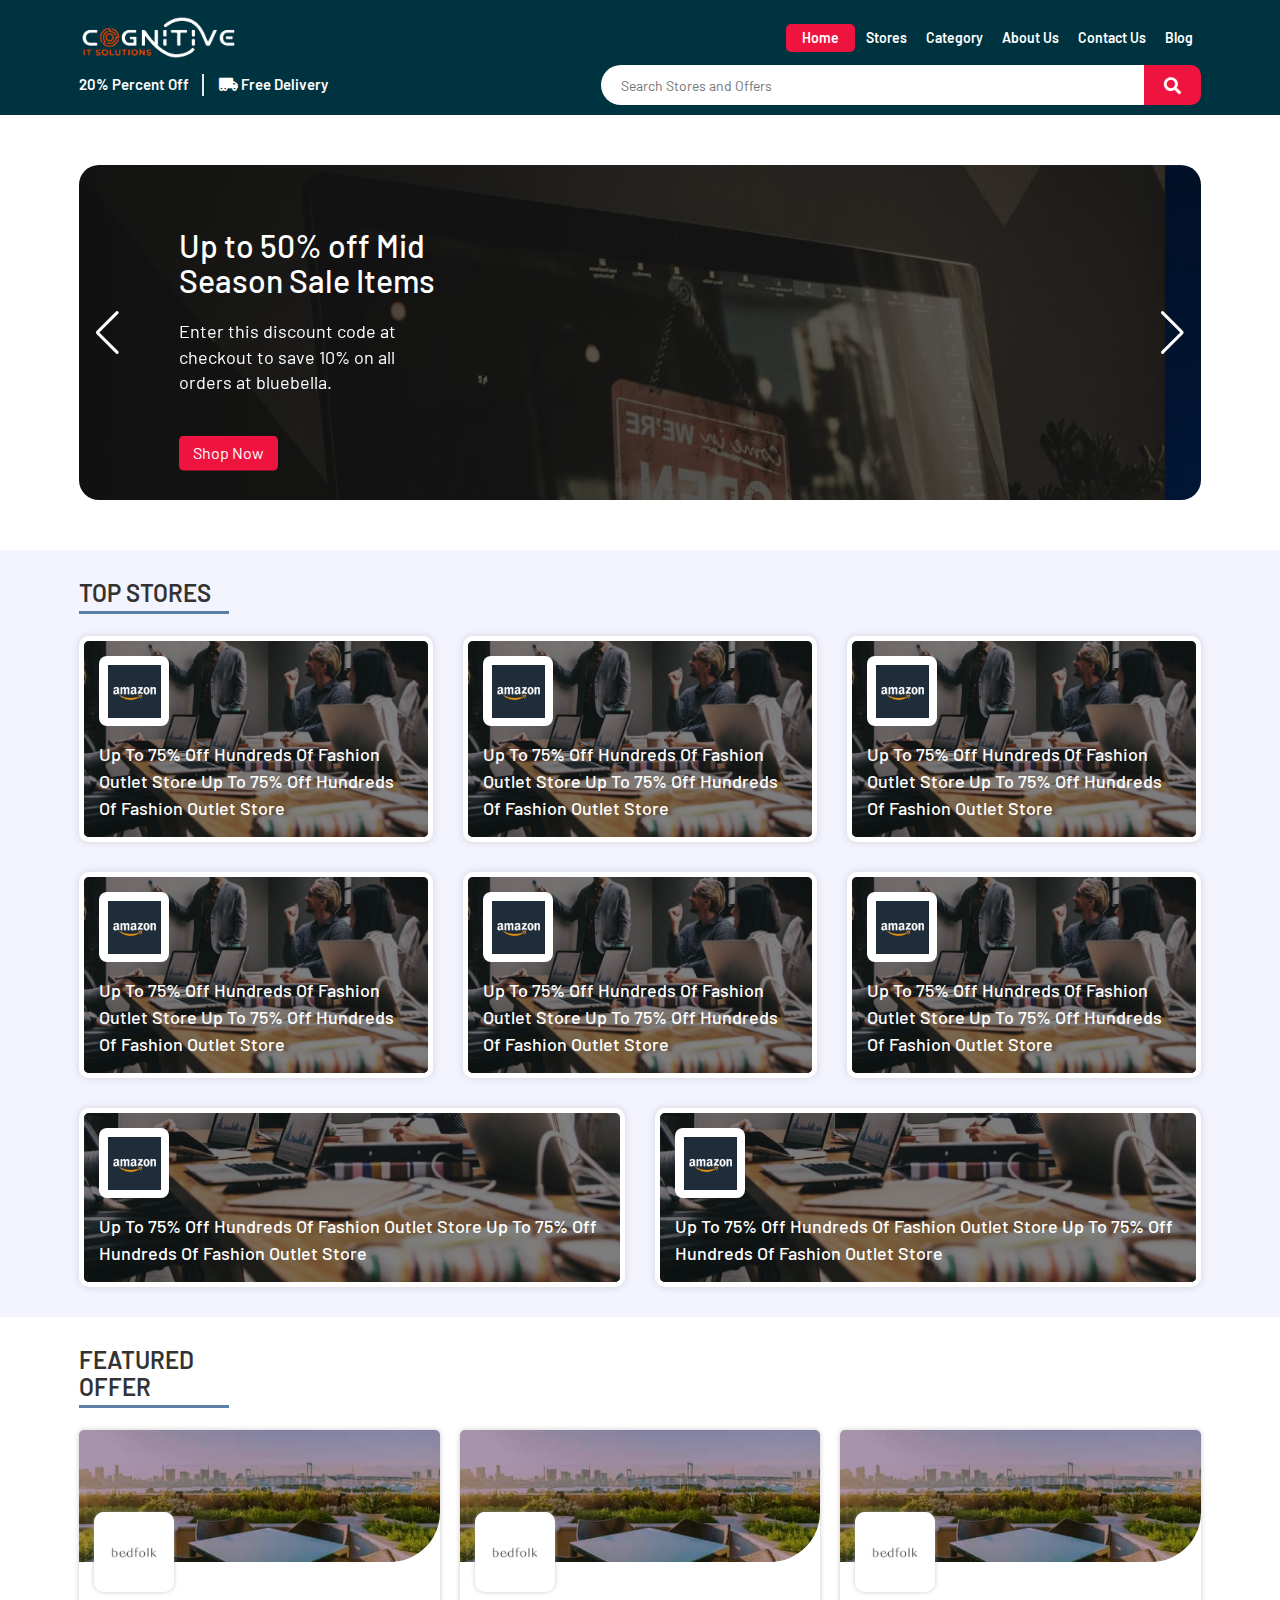
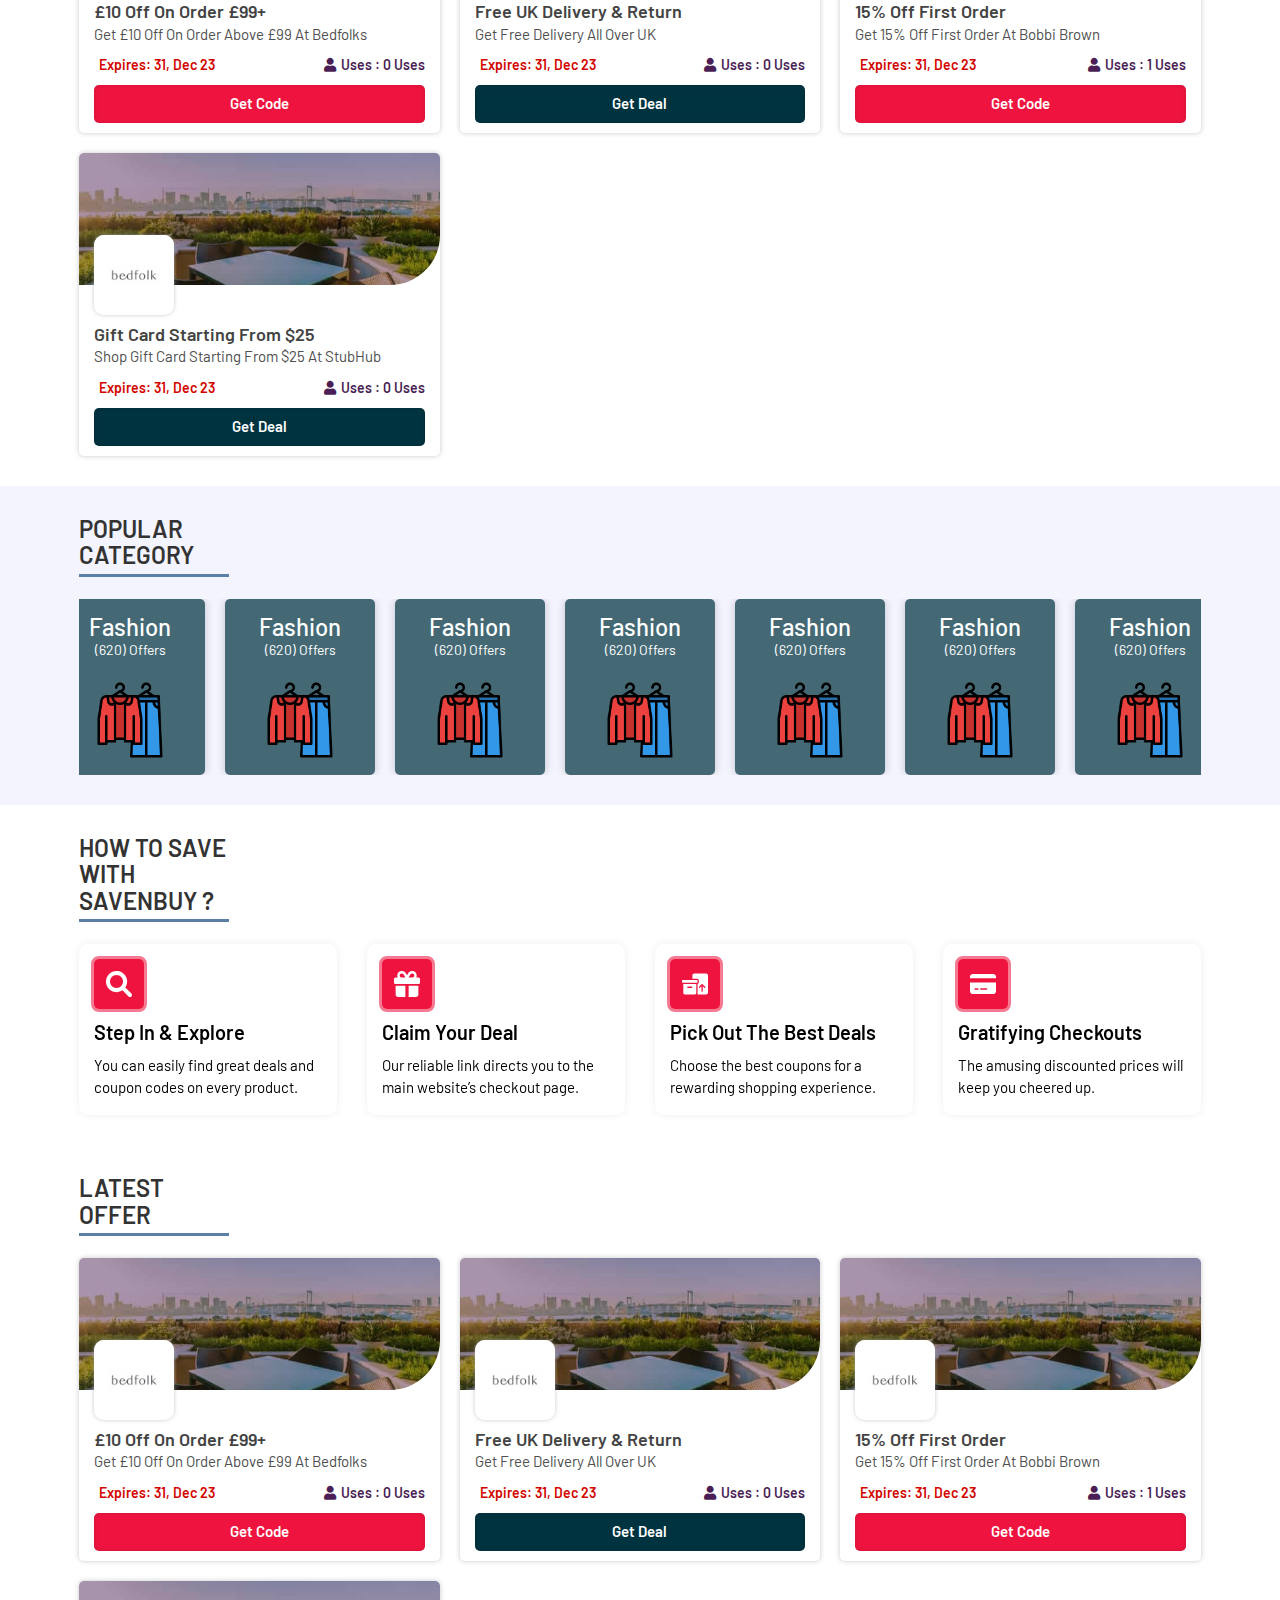
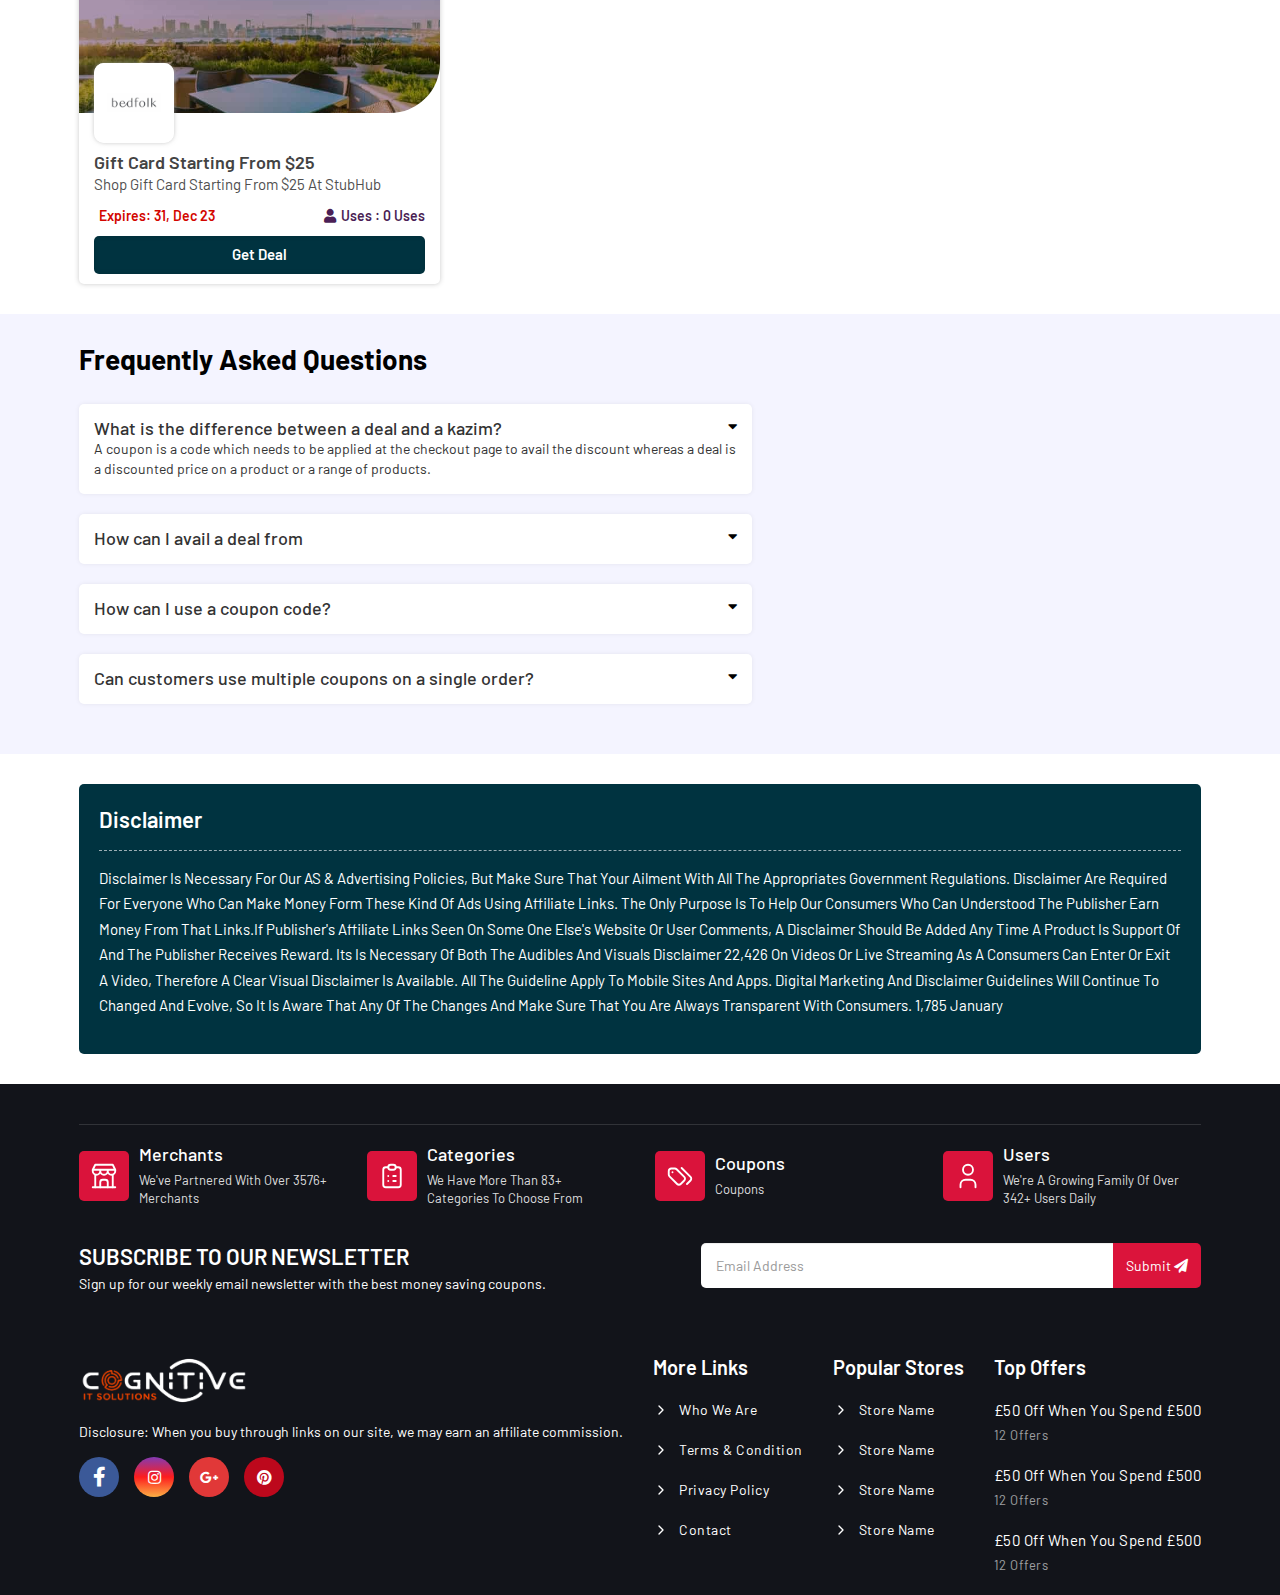
==== commit bd5acfd9: "Website complete" ====
--- a/index.html
+++ b/index.html
@@ -74,7 +74,7 @@
                         <div class="head_search_bar">
                            <form action="#" class="nav-search-area form-search" method="post" accept-charset="utf-8">
                               <input type="hidden" name="_token" value="#">                      
-                              <input type="text" class="searchbox search-area input" autocomplete="off" name="search_query" id="searchbox" placeholder="Search Stores and Offers">
+                              <input type="text" class="searchbox search-area inputs" autocomplete="off" name="search_query" id="searchbox" placeholder="Search Stores and Offers">
                               <a href="javascript:void(0);" class="nav-search-icon">
                               <i class="fa fa-search"></i>
                               </a>
@@ -994,7 +994,7 @@
                                     <input type="hidden" name="_token" value="44980dcdc34fdc45c726074444ef66e3">
                                     <div class="response-box"></div>
                                     <div class="subscriptionBox">
-                                       <input type="text" class="form-control" placeholder="Email Address" name="email">
+                                       <input type="text" class="form-control" placeholder="Email Address" name="email" required>
                                        <button class="btn subs"> Submit <i class="fa fa-paper-plane"></i></button>
                                     </div>
                                  </form>
@@ -1009,7 +1009,21 @@
                                  <div class="effect phebe">
                                     <div class="buttons">
                                        <a href="" class="fb" target="_blank" title="Join us on Facebook"><i class="fab fa-facebook-f"></i></a>
-                                       <a href="" class="tw" target="_blank" title="Join us on Twitter"><i class="fab fa-twitter"></i></a>
+                                       <a href="https://www.instagram.com/" class="au_item">
+                                          <div class="icon insta">
+                                             <i class="fab fa-instagram"></i>
+                                          </div>
+                                       </a>
+                                       <a href="asdasd" class="au_item">
+                                          <div class="icon google_plus">
+                                             <i class="fab fa-google-plus-g"></i>
+                                          </div>
+                                       </a>
+                                       <a href="https://www.pinterest.com/" class="au_item">
+                                          <div class="icon pt">
+                                             <i class="fab fa-pinterest"></i>
+                                          </div>
+                                       </a>
                                     </div>
                                  </div>
                               </div>
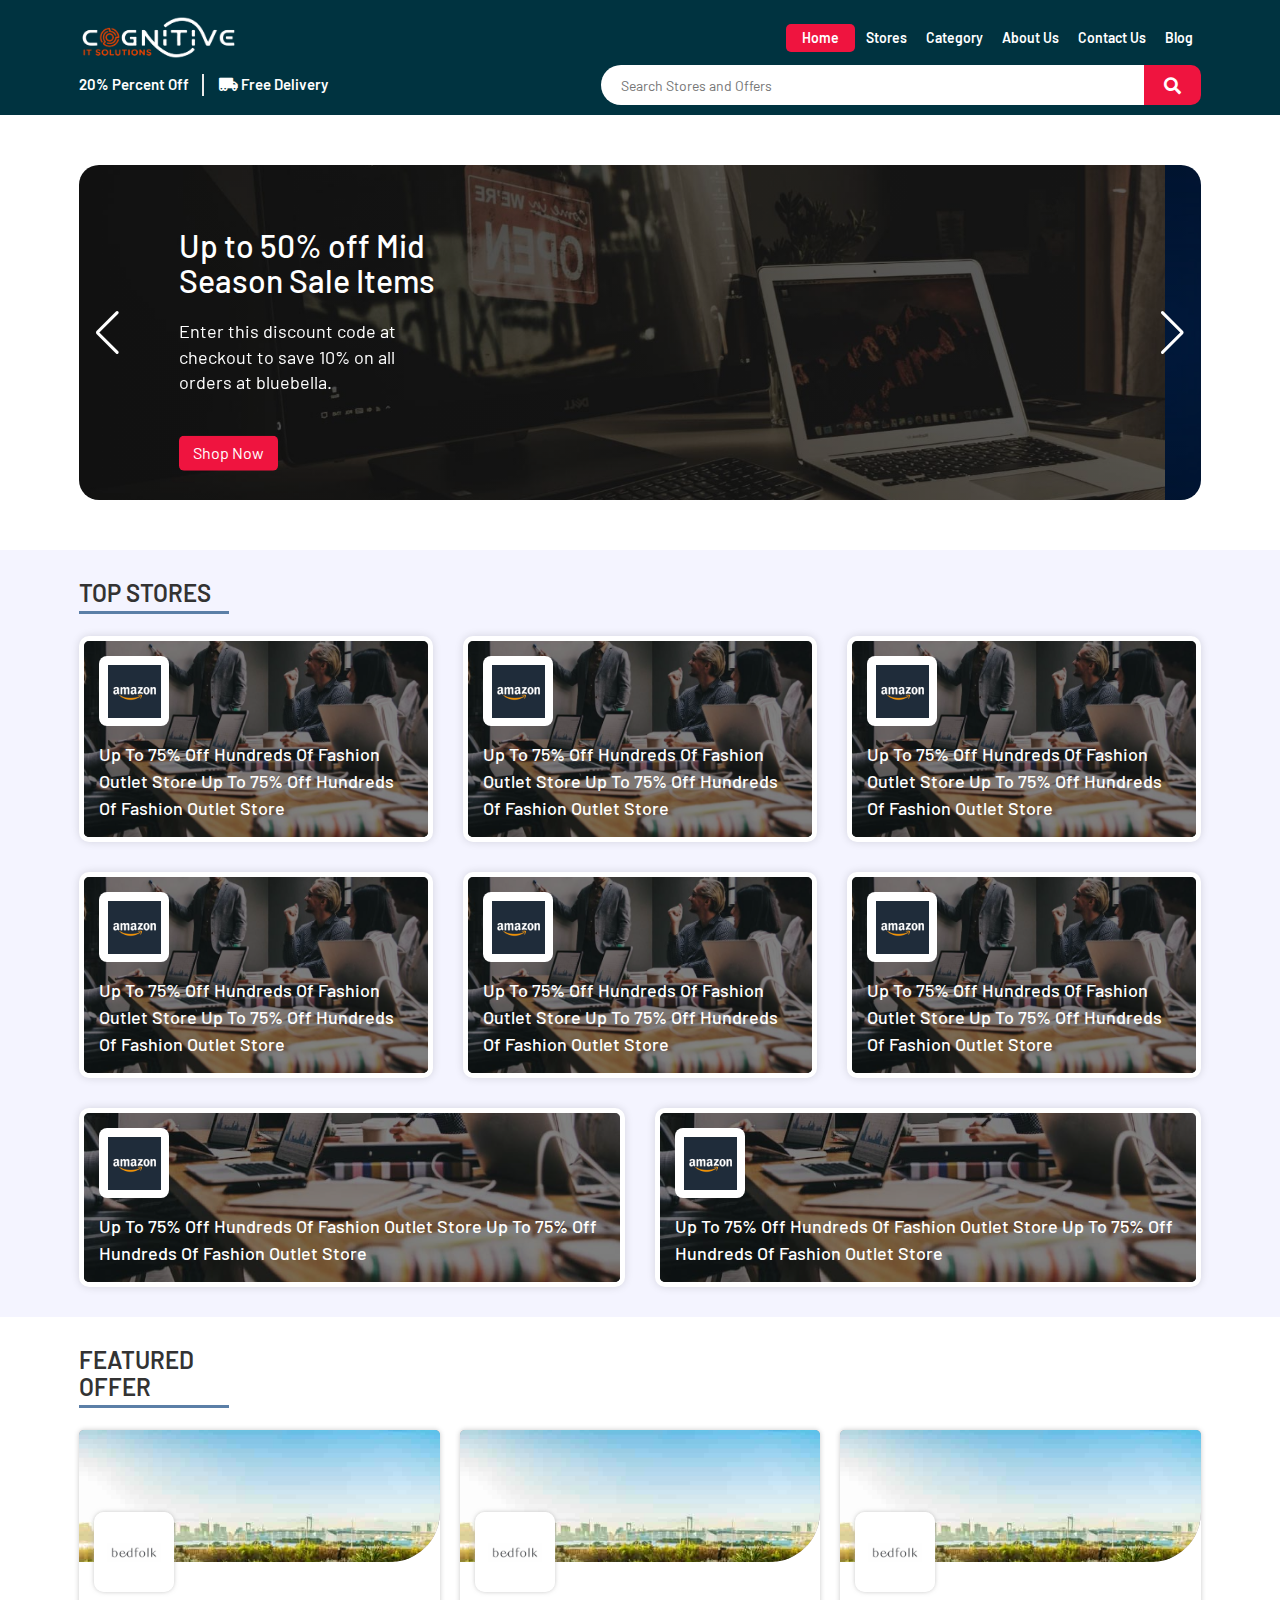
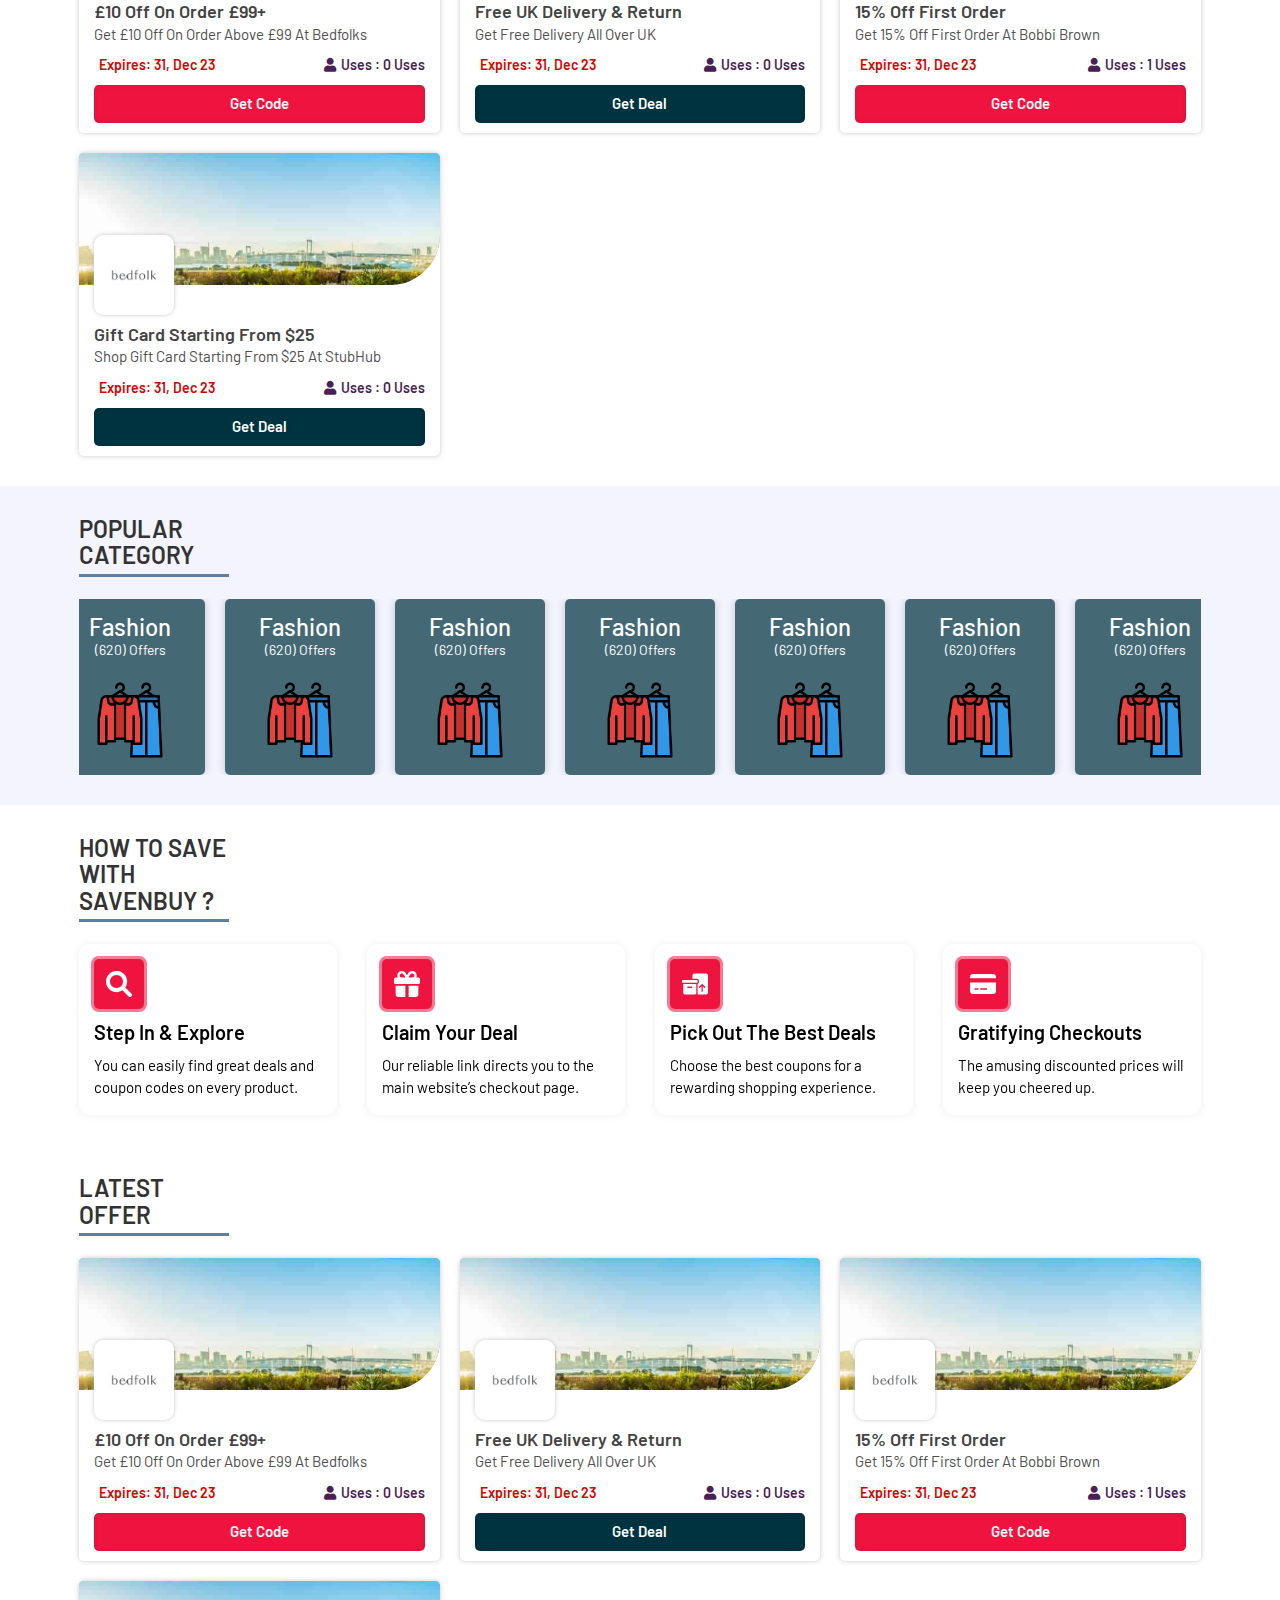
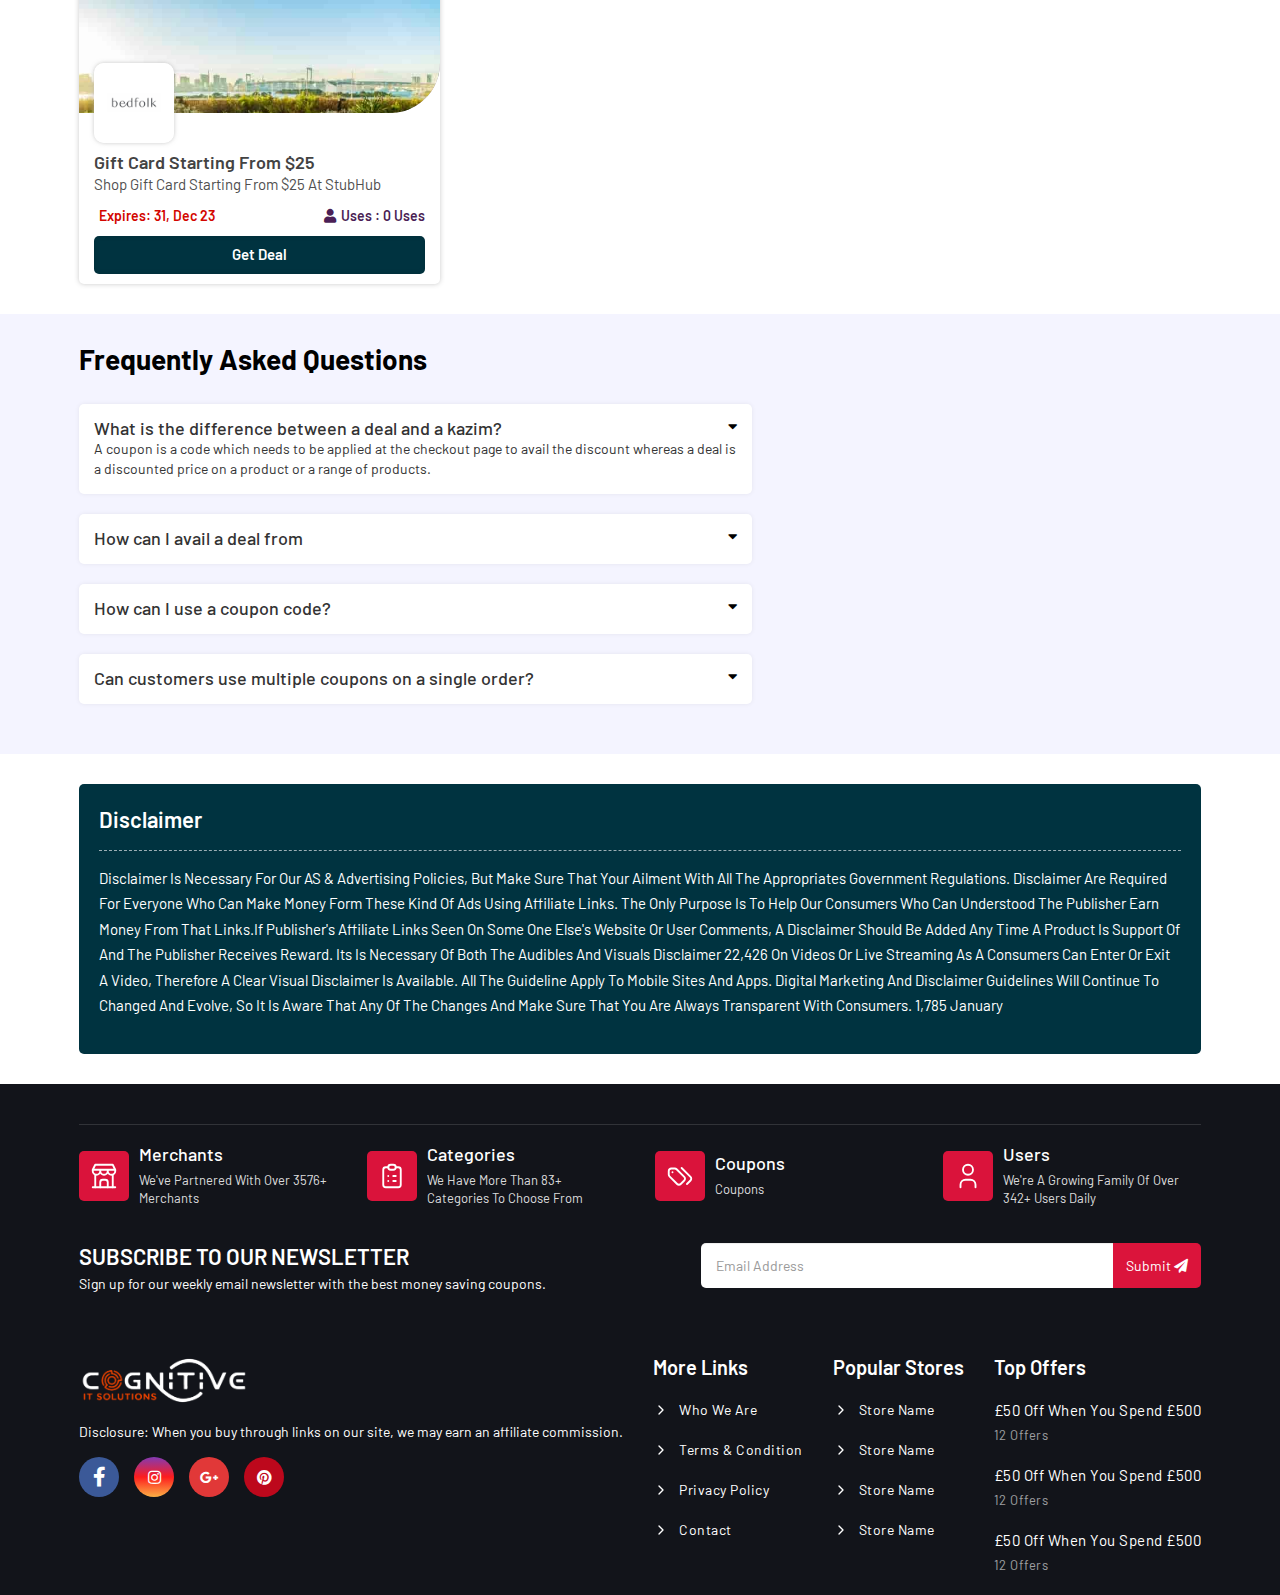
==== commit 7f9b7f41: "Fixing Complete" ====
--- a/index.html
+++ b/index.html
@@ -386,19 +386,22 @@
                         <div class="swiper heroSwiper swiper-initialized swiper-horizontal swiper-pointer-events swiper-watch-progress swiper-backface-hidden">
                            
                            <div class="swiper-wrapper" id="swiper-wrapper-e223736527867c8a" aria-live="polite">
-                              <div class="swiper-slide swiper-slide-active" role="group" data-bg="./assets/img/bann1.jpg" aria-label="1 / 9" style="width: 1086px;background-image: url(./assets/img/bann1.jpg);">
+                              <div class="swiper-slide swiper-slide-active" role="group"  aria-label="1 / 9" style="width: 1086px;">
+                                 <img src="./assets/img/bann1.jpg">
                                  <h2 style="opacity: 1; transform: translate(0px, 0px);"> Up to 50% off Mid Season Sale Items </h2>
                                  <p style="opacity: 1; transform: translate3d(0px, 6.0743px, 0px);"> Enter this discount code at checkout to save 10% on all orders at bluebella.
                                  </p>
                                  <a href="single_store.html"  style="opacity: 1; transform: translate3d(0px, 30.7016px, 0px);">Shop Now</a>
                               </div>
-                              <div class="swiper-slide swiper-slide-next" role="group" data-bg="./assets/img/bann2.jpg" aria-label="2 / 9" style="width: 1086px;background-image: url(./assets/img/bann2.jpg);">
+                              <div class="swiper-slide swiper-slide-next" role="group" aria-label="2 / 9" style="width: 1086px;">
+                                 <img src="./assets/img/bann2.jpg">
                                  <h2 style="opacity: 1; transform: translate(0px, 0px);"> Up to 50% off Mid Season Sale Items </h2>
                                  <p style="opacity: 1; transform: translate3d(0px, 6.0743px, 0px);"> Enter this discount code at checkout to save 10% on all orders at bluebella.
                                  </p>
                                  <a href="single_store.html"  style="opacity: 1; transform: translate3d(0px, 30.7016px, 0px);">Shop Now</a>
                               </div>
-                              <div class="swiper-slide" role="group" aria-label="3 / 9" data-bg="./assets/img/bann3.jpg" style="width: 1086px;background-image: url(./assets/img/bann3.jpg);">
+                              <div class="swiper-slide" role="group" aria-label="3 / 9"  style="width: 1086px;">
+                                 <img src="./assets/img/bann3.jpg">
                                  <h2 style="opacity: 1; transform: translate(0px, 0px);"> Up to 50% off Mid Season Sale Items </h2>
                                  <p style="opacity: 1; transform: translate3d(0px, 6.0743px, 0px);"> Enter this discount code at checkout to save 10% on all orders at bluebella.
                                  </p>
@@ -544,7 +547,7 @@
                      </div>
                      <div class="featured_grid">
                         <div class="featured_cpn_wrapper">
-                           <div class="featured_grad lazy">
+                           <div class="featured_grad lazy"><img src="./assets/img/coupon_img.jpg" width="100%">
                            </div>
                            <div class="f_o_img">
                               <a href="#" class="web_imagebox">
@@ -566,7 +569,7 @@
                            </div>
                         </div>
                         <div class="featured_cpn_wrapper">
-                           <div class="featured_grad lazy" data-bg="">
+                           <div class="featured_grad lazy"><img src="./assets/img/coupon_img.jpg" width="100%">
                            </div>
                            <div class="f_o_img">
                               <a href="#" class="web_imagebox">
@@ -588,7 +591,7 @@
                            </div>
                         </div>
                         <div class="featured_cpn_wrapper">
-                           <div class="featured_grad lazy">
+                           <div class="featured_grad lazy"><img src="./assets/img/coupon_img.jpg" width="100%">
                            </div>
                            <div class="f_o_img">
                               <a href="#" class="web_imagebox">
@@ -610,7 +613,7 @@
                            </div>
                         </div>
                         <div class="featured_cpn_wrapper">
-                           <div class="featured_grad lazy">
+                           <div class="featured_grad lazy"><img src="./assets/img/coupon_img.jpg" width="100%">
                            </div>
                            <div class="f_o_img">
                               <a href="#" class="web_imagebox">
@@ -631,6 +634,169 @@
                               </div>
                            </div>
                         </div>
+                        <!-- Modal -->
+                     <div class="modal fade" id="exampleModal" tabindex="-1" role="dialog" aria-labelledby="exampleModalLabel" aria-hidden="true">
+                        <div class="modal-dialog" role="document">
+                           <div class="modal-content">
+                              <div class="modal_main">
+                                 <div class="modal-header">
+                                    <h5 class="modal-title" id="exampleModalLabel">Balsam Hill</h5>
+                                    <div class="store_title_modal">
+                                       <div class="modal_title_img">
+                                          <div class="web_imagebox">
+                                             <img src="./assets/img/str_logo.png" width="100%"  />
+                                          </div>
+                                       </div>
+                                       <div class="modal_title_content">
+                                          <h2 class="store_modal">Upto 70% Off On Sitewide Orders</h2>
+                                       </div>
+                                    </div>
+                                    <button type="button" class="close close_modal" data-dismiss="modal" aria-label="Close">
+                                       <span aria-hidden="true">&times;</span>
+                                    </button>
+                                 </div>
+                                 <div class="modal-body">
+                                    <div class="modal_body_main">
+                                       <p>HealthExpress website has been opened in a new tab / window. Simply copy and paste the code WELCOME15 and enter it at the checkout.</p>
+                                       <div class="modal_code">
+                                          **664
+                                       </div>
+                                       <a href="#" class="visit_site">Go to the HealthExpress Site <i class=" fa fa-arrow-right"></i></a>
+                                    </div>
+                                 </div>
+                              </div>
+                              <div class="modal_body_sidebar">
+                                 <div class="modal_badge">
+                                    <svg class="svg_icon" version="1.1" id="Capa_1" xmlns="http://www.w3.org/2000/svg" xmlns:xlink="    http://www.w3.org/1999/xlink" x="0px" y="0px" width="33.375px" height="33.375px" viewBox="0 0 33.375 33.375" style="enable-background:new 0 0 33.375 33.375;" xml:space="preserve">
+                                       <g>
+                                          <g>
+                                             <path d="M27.96,31.375H5.414c-1.945,0-3.664-0.979-4.7-2.464c0.14,2.481,2.184,4.464,4.7,4.464H27.96
+                                                c2.518,0,4.562-1.98,4.701-4.464C31.625,30.396,29.906,31.375,27.96,31.375z"></path>
+                                             <path d="M27.96,1.375h-0.682V1c0-0.552-0.447-1-1-1c-0.552,0-1,0.448-1,1v0.375h-1.837V1c0-0.552-0.448-1-1-1s-1,0.448-1,1v0.375
+                                                h-1.837V1c0-0.552-0.447-1-1-1c-0.552,0-1,0.448-1,1v0.375h-1.837V1c0-0.552-0.448-1-1-1c-0.552,0-1,0.448-1,1v0.375h-1.837V1
+                                                c0-0.552-0.448-1-1-1c-0.552,0-1,0.448-1,1v0.375H8.094V1c0-0.552-0.448-1-1-1c-0.552,0-1,0.448-1,1v0.375H5.412
+                                                c-2.605,0-4.725,2.12-4.725,4.726v19.547c0,2.605,2.12,4.727,4.727,4.727H27.96c2.606,0,4.728-2.12,4.728-4.727V6.101
+                                                C32.687,3.495,30.567,1.375,27.96,1.375z M25.78,1c0-0.276,0.224-0.5,0.5-0.5s0.5,0.224,0.5,0.5v6.482c0,0.276-0.224,0.5-0.5,0.5
+                                                s-0.5-0.224-0.5-0.5V1z M21.943,1c0-0.276,0.225-0.5,0.5-0.5c0.276,0,0.5,0.224,0.5,0.5v6.482c0,0.276-0.224,0.5-0.5,0.5
+                                                c-0.275,0-0.5-0.224-0.5-0.5V1z M18.106,1c0-0.276,0.224-0.5,0.5-0.5s0.5,0.224,0.5,0.5v6.482c0,0.276-0.224,0.5-0.5,0.5
+                                                s-0.5-0.224-0.5-0.5V1z M14.269,1c0-0.276,0.224-0.5,0.5-0.5s0.5,0.224,0.5,0.5v6.482c0,0.276-0.224,0.5-0.5,0.5
+                                                s-0.5-0.224-0.5-0.5V1z M10.432,1c0-0.276,0.224-0.5,0.5-0.5s0.5,0.224,0.5,0.5v6.482c0,0.276-0.224,0.5-0.5,0.5
+                                                s-0.5-0.224-0.5-0.5V1z M6.595,1c0-0.276,0.224-0.5,0.5-0.5c0.276,0,0.5,0.224,0.5,0.5v6.482c0,0.276-0.224,0.5-0.5,0.5
+                                                c-0.276,0-0.5-0.224-0.5-0.5V1z M30.279,25.648c0,1.277-1.04,2.317-2.318,2.317H5.414c-1.278,0-2.318-1.04-2.318-2.317V6.101
+                                                c0-1.278,1.04-2.318,2.318-2.318h0.682v2.513c-0.339,0.286-0.56,0.709-0.56,1.187c0,0.86,0.699,1.56,1.56,1.56
+                                                c0.861,0,1.56-0.699,1.56-1.56c0-0.478-0.221-0.9-0.56-1.187V3.783h1.837v2.513c-0.339,0.286-0.56,0.709-0.56,1.187
+                                                c0,0.86,0.699,1.56,1.56,1.56c0.861,0,1.56-0.699,1.56-1.56c0-0.478-0.221-0.9-0.56-1.187V3.783h1.837v2.513
+                                                c-0.339,0.286-0.56,0.709-0.56,1.187c0,0.86,0.699,1.56,1.56,1.56s1.56-0.699,1.56-1.56c0-0.478-0.221-0.9-0.56-1.187V3.783h1.837
+                                                v2.513c-0.339,0.286-0.56,0.709-0.56,1.187c0,0.86,0.699,1.56,1.56,1.56s1.561-0.699,1.561-1.56c0-0.478-0.222-0.9-0.561-1.187
+                                                V3.783h1.837v2.513c-0.339,0.286-0.56,0.709-0.56,1.187c0,0.86,0.699,1.56,1.56,1.56c0.861,0,1.56-0.699,1.56-1.56
+                                                c0-0.478-0.221-0.9-0.56-1.187V3.783h1.837v2.513c-0.339,0.286-0.56,0.709-0.56,1.187c0,0.86,0.698,1.56,1.56,1.56
+                                                s1.561-0.699,1.561-1.56c0-0.478-0.221-0.9-0.561-1.187V3.783h0.682c1.277,0,2.317,1.04,2.317,2.318L30.279,25.648L30.279,25.648z
+                                                "></path>
+                                             <path d="M22.71,13.307l-7.214,7.854l-5.045-3.735c-0.666-0.494-1.604-0.354-2.098,0.312c-0.493,0.666-0.354,1.605,0.313,2.099
+                                                l6.129,4.539c0.268,0.198,0.58,0.295,0.892,0.295c0.407,0,0.812-0.165,1.105-0.485l8.127-8.849c0.562-0.61,0.521-1.559-0.09-2.119
+                                                C24.221,12.658,23.272,12.696,22.71,13.307z"></path>
+                                          </g>
+                                       </g>
+                                       <g>
+                                       </g>
+                                       <g>
+                                       </g>
+                                       <g>
+                                       </g>
+                                       <g>
+                                       </g>
+                                       <g>
+                                       </g>
+                                       <g>
+                                       </g>
+                                       <g>
+                                       </g>
+                                       <g>
+                                       </g>
+                                       <g>
+                                       </g>
+                                       <g>
+                                       </g>
+                                       <g>
+                                       </g>
+                                       <g>
+                                       </g>
+                                       <g>
+                                       </g>
+                                       <g>
+                                       </g>
+                                       <g>
+                                       </g>
+                                    </svg>
+                                    <div class="modal_badge_content">
+                                       <h3 class="modal_badge_content_title">strat date :</h3>
+                                       <p>31/12/2021</p>
+                                    </div>
+                                 </div>
+                                 <div class="modal_badge">
+                                    <svg class="svg_icon" version="1.1" xmlns="http://www.w3.org/2000/svg" viewBox="0 0 203.543 203.543" xmlns:xlink="http://www.w3.org/1999/xlink" enable-background="new 0 0 203.543 203.543">
+                                       <g>
+                                          <path d="m194.139,11.918h-39.315v-5.918c0-3.313-2.687-6-6-6s-6,2.687-6,6v5.918h-35.053v-5.918c0-3.313-2.687-6-6-6s-6,2.687-6,6v5.918h-33.563v-5.918c0-3.313-2.687-6-6-6s-6,2.687-6,6v5.918h-40.804c-3.313,0-6,2.687-6,6v135.572c0,3.313 2.687,6 6,6h36.826c5.901,25.214 28.555,44.053 55.541,44.053s49.64-18.84 55.541-44.053h36.826c3.313,0 6-2.687 6-6v-135.572c0.001-3.313-2.685-6-5.999-6zm-143.931,12v5.422c0,3.313 2.687,6 6,6s6-2.687 6-6v-5.422h33.563v5.422c0,3.313 2.687,6 6,6s6-2.687 6-6v-5.422h35.053v5.422c0,3.313 2.687,6 6,6s6-2.687 6-6v-5.422h33.315v24.536h-172.735v-24.536h34.804zm51.563,167.625c-24.842,0-45.053-20.211-45.053-45.053s20.211-45.053 45.053-45.053 45.053,20.21 45.053,45.053-20.21,45.053-45.053,45.053zm57.028-44.053c0.006-0.334 0.025-0.665 0.025-1 0-31.459-25.594-57.053-57.053-57.053s-57.053,25.594-57.053,57.053c0,0.335 0.02,0.666 0.025,1h-29.34v-87.035h172.735v87.035h-29.339z"></path>
+                                          <path d="m107.771,148.004v-29.026c0-3.313-2.687-6-6-6s-6,2.687-6,6v31.512c0,1.591 0.632,3.117 1.757,4.243l13.79,13.791c1.172,1.171 2.707,1.757 4.243,1.757 1.535,0 3.071-0.586 4.243-1.757 2.343-2.343 2.343-6.142 0-8.485l-12.033-12.035z"></path>
+                                       </g>
+                                    </svg>
+                                    <div class="modal_badge_content">
+                                       <h3 class="modal_badge_content_title"> Expiry Date :</h3>
+                                       <p>31/12/2021</p>
+                                    </div>
+                                 </div>
+                                 <div class="modal_badge">
+                                    <svg class="svg_icon" version="1.1" id="Layer_1" xmlns="http://www.w3.org/2000/svg" xmlns:xlink="http://www.w3.org/1999/xlink" x="0px" y="0px" viewBox="0 0 512 512" style="enable-background:new 0 0 512 512;" xml:space="preserve">
+                                       <g>
+                                          <g>
+                                             <g>
+                                                <path d="M452.184,64.414l-13.12-2.624C378.866,49.751,320.505,29.724,265.538,2.251c-6.004-3.001-13.071-3.001-19.075,0
+                                                   C191.478,29.733,133.136,49.754,72.938,61.79l-13.121,2.624c-9.972,1.994-17.149,10.75-17.149,20.919v78.549
+                                                   c0,91.952,36.531,180.151,101.544,245.165l96.704,96.704c8.331,8.331,21.839,8.331,30.17,0l96.704-96.704
+                                                   c65.014-65.014,101.544-153.213,101.544-245.165V85.333C469.333,75.164,462.156,66.409,452.184,64.414z M426.667,163.883
+                                                   c0,80.636-32.036,157.983-89.048,214.995L256,460.497l-81.619-81.619c-57.012-57.012-89.048-134.359-89.048-214.995v-61.072
+                                                   C144.359,90.665,201.669,71.279,256,45.097c54.318,26.174,111.642,45.564,170.667,57.714V163.883z"></path>
+                                                <path d="M185.756,198.244c-8.331-8.331-21.839-8.331-30.17,0s-8.331,21.839,0,30.17l64,64c8.87,8.87,23.443,8.209,31.474-1.428
+                                                   l106.667-128c7.543-9.051,6.32-22.503-2.731-30.046c-9.051-7.543-22.503-6.32-30.046,2.731l-91.712,110.054L185.756,198.244z"></path>
+                                             </g>
+                                          </g>
+                                       </g>
+                                       <g></g>
+                                       <g></g>
+                                       <g></g>
+                                       <g></g>
+                                       <g></g>
+                                       <g></g>
+                                       <g></g>
+                                       <g></g>
+                                       <g></g>
+                                       <g></g>
+                                       <g></g>
+                                       <g></g>
+                                       <g></g>
+                                       <g></g>
+                                       <g></g>
+                                    </svg>
+                                    <div class="modal_badge_content">
+                                       <h3 class="modal_badge_content_title"> Verified On :</h3>
+                                       <p>31/12/2021</p>
+                                    </div>
+                                 </div>
+
+                                 <div class="rating modal_badge">
+                                    <div class="stars">
+                                       <i class="fa fa-star"></i>
+                                       <i class="fa fa-star"></i>
+                                       <i class="fa fa-star"></i>
+                                       <i class="fa fa-star"></i>
+                                       <i class="fa fa-star"></i>
+                                    </div>
+                                 </div>
+                              </div>
+                           </div>
+                        </div>
+                     </div>
+                     <!-- end model -->
                      </div>
                   </div>
                </div>
@@ -771,7 +937,7 @@
                      </div>
                      <div class="featured_grid">
                         <div class="featured_cpn_wrapper">
-                           <div class="featured_grad lazy">
+                           <div class="featured_grad lazy"><img src="./assets/img/coupon_img.jpg" width="100%">
                            </div>
                            <div class="f_o_img">
                               <a href="#" class="web_imagebox">
@@ -788,12 +954,12 @@
                                  <p class="uses"><i class="fa fa-user"></i> Uses : 0 Uses</p>
                               </div>
                               <div class="code_btn_container">
-                                 <a href="javascript:void(0);" data-toggle="modal" data-target="#exampleModal" class="coupon_btn_a show_coupon homepage" data-id="24303" data-clipboard-text="WELCOME10" "="" data-text="**LCOME10">Get Code</a>
+                                 <a href="javascript:void(0);" data-toggle="modal" data-target="#exampleModal2" class="coupon_btn_a show_coupon homepage" data-id="24303" data-clipboard-text="WELCOME10" "="" data-text="**LCOME10">Get Code</a>
                               </div>
                            </div>
                         </div>
                         <div class="featured_cpn_wrapper">
-                           <div class="featured_grad lazy" data-bg="">
+                           <div class="featured_grad lazy"><img src="./assets/img/coupon_img.jpg" width="100%">
                            </div>
                            <div class="f_o_img">
                               <a href="#" class="web_imagebox">
@@ -810,12 +976,12 @@
                                  <p class="uses"><i class="fa fa-user"></i> Uses : 0 Uses</p>
                               </div>
                               <div class="code_btn_container">
-                                 <a href="javascript:void(0);" data-toggle="modal" data-target="#exampleModal" class="show_coupon coupon_btn_a deal show_coupon homepage" data-id="24208" data-clipboard-text=" " "="" data-text="No Code!">Get Deal</a>
+                                 <a href="javascript:void(0);" data-toggle="modal" data-target="#exampleModal2" class="show_coupon coupon_btn_a deal show_coupon homepage" data-id="24208" data-clipboard-text=" " "="" data-text="No Code!">Get Deal</a>
                               </div>
                            </div>
                         </div>
                         <div class="featured_cpn_wrapper">
-                           <div class="featured_grad lazy">
+                           <div class="featured_grad lazy"><img src="./assets/img/coupon_img.jpg" width="100%">
                            </div>
                            <div class="f_o_img">
                               <a href="#" class="web_imagebox">
@@ -832,12 +998,12 @@
                                  <p class="uses"><i class="fa fa-user"></i> Uses : 1 Uses</p>
                               </div>
                               <div class="code_btn_container">
-                                 <a href="javascript:void(0);" data-toggle="modal" data-target="#exampleModal" class="coupon_btn_a show_coupon homepage" data-id="22429" data-clipboard-text="WELCOME15" "="" data-text="**LCOME15">Get Code</a>
+                                 <a href="javascript:void(0);" data-toggle="modal" data-target="#exampleModal2" class="coupon_btn_a show_coupon homepage" data-id="22429" data-clipboard-text="WELCOME15" "="" data-text="**LCOME15">Get Code</a>
                               </div>
                            </div>
                         </div>
                         <div class="featured_cpn_wrapper">
-                           <div class="featured_grad lazy">
+                           <div class="featured_grad lazy"><img src="./assets/img/coupon_img.jpg" width="100%">
                            </div>
                            <div class="f_o_img">
                               <a href="#" class="web_imagebox">
@@ -854,10 +1020,173 @@
                                  <p class="uses"><i class="fa fa-user"></i> Uses : 0 Uses</p>
                               </div>
                               <div class="code_btn_container">
-                                 <a href="javascript:void(0);" data-toggle="modal" data-target="#exampleModal" class="show_coupon coupon_btn_a deal show_coupon homepage" data-id="25072" data-clipboard-text=" " "="" data-text="No Code!">Get Deal</a>
-                              </div>
-                           </div>
-                        </div>
+                                 <a href="javascript:void(0);" data-toggle="modal" data-target="#exampleModal2" class="show_coupon coupon_btn_a deal show_coupon homepage" data-id="25072" data-clipboard-text=" " "="" data-text="No Code!">Get Deal</a>
+                              </div>
+                           </div>
+                        </div>
+                        <!-- Modal -->
+                     <div class="modal fade" id="exampleModal2" tabindex="-1" role="dialog" aria-labelledby="exampleModalLabel" aria-hidden="true">
+                        <div class="modal-dialog" role="document">
+                           <div class="modal-content">
+                              <div class="modal_main">
+                                 <div class="modal-header">
+                                    <h5 class="modal-title" id="exampleModalLabel">Balsam Hill</h5>
+                                    <div class="store_title_modal">
+                                       <div class="modal_title_img">
+                                          <div class="web_imagebox">
+                                             <img src="./assets/img/str_logo.png" width="100%"  />
+                                          </div>
+                                       </div>
+                                       <div class="modal_title_content">
+                                          <h2 class="store_modal">Upto 70% Off On Sitewide Orders</h2>
+                                       </div>
+                                    </div>
+                                    <button type="button" class="close close_modal" data-dismiss="modal" aria-label="Close">
+                                       <span aria-hidden="true">&times;</span>
+                                    </button>
+                                 </div>
+                                 <div class="modal-body">
+                                    <div class="modal_body_main">
+                                       <p>HealthExpress website has been opened in a new tab / window. Simply copy and paste the code WELCOME15 and enter it at the checkout.</p>
+                                       <div class="modal_code">
+                                          **664
+                                       </div>
+                                       <a href="#" class="visit_site">Go to the HealthExpress Site <i class=" fa fa-arrow-right"></i></a>
+                                    </div>
+                                 </div>
+                              </div>
+                              <div class="modal_body_sidebar">
+                                 <div class="modal_badge">
+                                    <svg class="svg_icon" version="1.1" id="Capa_1" xmlns="http://www.w3.org/2000/svg" xmlns:xlink="    http://www.w3.org/1999/xlink" x="0px" y="0px" width="33.375px" height="33.375px" viewBox="0 0 33.375 33.375" style="enable-background:new 0 0 33.375 33.375;" xml:space="preserve">
+                                       <g>
+                                          <g>
+                                             <path d="M27.96,31.375H5.414c-1.945,0-3.664-0.979-4.7-2.464c0.14,2.481,2.184,4.464,4.7,4.464H27.96
+                                                c2.518,0,4.562-1.98,4.701-4.464C31.625,30.396,29.906,31.375,27.96,31.375z"></path>
+                                             <path d="M27.96,1.375h-0.682V1c0-0.552-0.447-1-1-1c-0.552,0-1,0.448-1,1v0.375h-1.837V1c0-0.552-0.448-1-1-1s-1,0.448-1,1v0.375
+                                                h-1.837V1c0-0.552-0.447-1-1-1c-0.552,0-1,0.448-1,1v0.375h-1.837V1c0-0.552-0.448-1-1-1c-0.552,0-1,0.448-1,1v0.375h-1.837V1
+                                                c0-0.552-0.448-1-1-1c-0.552,0-1,0.448-1,1v0.375H8.094V1c0-0.552-0.448-1-1-1c-0.552,0-1,0.448-1,1v0.375H5.412
+                                                c-2.605,0-4.725,2.12-4.725,4.726v19.547c0,2.605,2.12,4.727,4.727,4.727H27.96c2.606,0,4.728-2.12,4.728-4.727V6.101
+                                                C32.687,3.495,30.567,1.375,27.96,1.375z M25.78,1c0-0.276,0.224-0.5,0.5-0.5s0.5,0.224,0.5,0.5v6.482c0,0.276-0.224,0.5-0.5,0.5
+                                                s-0.5-0.224-0.5-0.5V1z M21.943,1c0-0.276,0.225-0.5,0.5-0.5c0.276,0,0.5,0.224,0.5,0.5v6.482c0,0.276-0.224,0.5-0.5,0.5
+                                                c-0.275,0-0.5-0.224-0.5-0.5V1z M18.106,1c0-0.276,0.224-0.5,0.5-0.5s0.5,0.224,0.5,0.5v6.482c0,0.276-0.224,0.5-0.5,0.5
+                                                s-0.5-0.224-0.5-0.5V1z M14.269,1c0-0.276,0.224-0.5,0.5-0.5s0.5,0.224,0.5,0.5v6.482c0,0.276-0.224,0.5-0.5,0.5
+                                                s-0.5-0.224-0.5-0.5V1z M10.432,1c0-0.276,0.224-0.5,0.5-0.5s0.5,0.224,0.5,0.5v6.482c0,0.276-0.224,0.5-0.5,0.5
+                                                s-0.5-0.224-0.5-0.5V1z M6.595,1c0-0.276,0.224-0.5,0.5-0.5c0.276,0,0.5,0.224,0.5,0.5v6.482c0,0.276-0.224,0.5-0.5,0.5
+                                                c-0.276,0-0.5-0.224-0.5-0.5V1z M30.279,25.648c0,1.277-1.04,2.317-2.318,2.317H5.414c-1.278,0-2.318-1.04-2.318-2.317V6.101
+                                                c0-1.278,1.04-2.318,2.318-2.318h0.682v2.513c-0.339,0.286-0.56,0.709-0.56,1.187c0,0.86,0.699,1.56,1.56,1.56
+                                                c0.861,0,1.56-0.699,1.56-1.56c0-0.478-0.221-0.9-0.56-1.187V3.783h1.837v2.513c-0.339,0.286-0.56,0.709-0.56,1.187
+                                                c0,0.86,0.699,1.56,1.56,1.56c0.861,0,1.56-0.699,1.56-1.56c0-0.478-0.221-0.9-0.56-1.187V3.783h1.837v2.513
+                                                c-0.339,0.286-0.56,0.709-0.56,1.187c0,0.86,0.699,1.56,1.56,1.56s1.56-0.699,1.56-1.56c0-0.478-0.221-0.9-0.56-1.187V3.783h1.837
+                                                v2.513c-0.339,0.286-0.56,0.709-0.56,1.187c0,0.86,0.699,1.56,1.56,1.56s1.561-0.699,1.561-1.56c0-0.478-0.222-0.9-0.561-1.187
+                                                V3.783h1.837v2.513c-0.339,0.286-0.56,0.709-0.56,1.187c0,0.86,0.699,1.56,1.56,1.56c0.861,0,1.56-0.699,1.56-1.56
+                                                c0-0.478-0.221-0.9-0.56-1.187V3.783h1.837v2.513c-0.339,0.286-0.56,0.709-0.56,1.187c0,0.86,0.698,1.56,1.56,1.56
+                                                s1.561-0.699,1.561-1.56c0-0.478-0.221-0.9-0.561-1.187V3.783h0.682c1.277,0,2.317,1.04,2.317,2.318L30.279,25.648L30.279,25.648z
+                                                "></path>
+                                             <path d="M22.71,13.307l-7.214,7.854l-5.045-3.735c-0.666-0.494-1.604-0.354-2.098,0.312c-0.493,0.666-0.354,1.605,0.313,2.099
+                                                l6.129,4.539c0.268,0.198,0.58,0.295,0.892,0.295c0.407,0,0.812-0.165,1.105-0.485l8.127-8.849c0.562-0.61,0.521-1.559-0.09-2.119
+                                                C24.221,12.658,23.272,12.696,22.71,13.307z"></path>
+                                          </g>
+                                       </g>
+                                       <g>
+                                       </g>
+                                       <g>
+                                       </g>
+                                       <g>
+                                       </g>
+                                       <g>
+                                       </g>
+                                       <g>
+                                       </g>
+                                       <g>
+                                       </g>
+                                       <g>
+                                       </g>
+                                       <g>
+                                       </g>
+                                       <g>
+                                       </g>
+                                       <g>
+                                       </g>
+                                       <g>
+                                       </g>
+                                       <g>
+                                       </g>
+                                       <g>
+                                       </g>
+                                       <g>
+                                       </g>
+                                       <g>
+                                       </g>
+                                    </svg>
+                                    <div class="modal_badge_content">
+                                       <h3 class="modal_badge_content_title">strat date :</h3>
+                                       <p>31/12/2021</p>
+                                    </div>
+                                 </div>
+                                 <div class="modal_badge">
+                                    <svg class="svg_icon" version="1.1" xmlns="http://www.w3.org/2000/svg" viewBox="0 0 203.543 203.543" xmlns:xlink="http://www.w3.org/1999/xlink" enable-background="new 0 0 203.543 203.543">
+                                       <g>
+                                          <path d="m194.139,11.918h-39.315v-5.918c0-3.313-2.687-6-6-6s-6,2.687-6,6v5.918h-35.053v-5.918c0-3.313-2.687-6-6-6s-6,2.687-6,6v5.918h-33.563v-5.918c0-3.313-2.687-6-6-6s-6,2.687-6,6v5.918h-40.804c-3.313,0-6,2.687-6,6v135.572c0,3.313 2.687,6 6,6h36.826c5.901,25.214 28.555,44.053 55.541,44.053s49.64-18.84 55.541-44.053h36.826c3.313,0 6-2.687 6-6v-135.572c0.001-3.313-2.685-6-5.999-6zm-143.931,12v5.422c0,3.313 2.687,6 6,6s6-2.687 6-6v-5.422h33.563v5.422c0,3.313 2.687,6 6,6s6-2.687 6-6v-5.422h35.053v5.422c0,3.313 2.687,6 6,6s6-2.687 6-6v-5.422h33.315v24.536h-172.735v-24.536h34.804zm51.563,167.625c-24.842,0-45.053-20.211-45.053-45.053s20.211-45.053 45.053-45.053 45.053,20.21 45.053,45.053-20.21,45.053-45.053,45.053zm57.028-44.053c0.006-0.334 0.025-0.665 0.025-1 0-31.459-25.594-57.053-57.053-57.053s-57.053,25.594-57.053,57.053c0,0.335 0.02,0.666 0.025,1h-29.34v-87.035h172.735v87.035h-29.339z"></path>
+                                          <path d="m107.771,148.004v-29.026c0-3.313-2.687-6-6-6s-6,2.687-6,6v31.512c0,1.591 0.632,3.117 1.757,4.243l13.79,13.791c1.172,1.171 2.707,1.757 4.243,1.757 1.535,0 3.071-0.586 4.243-1.757 2.343-2.343 2.343-6.142 0-8.485l-12.033-12.035z"></path>
+                                       </g>
+                                    </svg>
+                                    <div class="modal_badge_content">
+                                       <h3 class="modal_badge_content_title"> Expiry Date :</h3>
+                                       <p>31/12/2021</p>
+                                    </div>
+                                 </div>
+                                 <div class="modal_badge">
+                                    <svg class="svg_icon" version="1.1" id="Layer_1" xmlns="http://www.w3.org/2000/svg" xmlns:xlink="http://www.w3.org/1999/xlink" x="0px" y="0px" viewBox="0 0 512 512" style="enable-background:new 0 0 512 512;" xml:space="preserve">
+                                       <g>
+                                          <g>
+                                             <g>
+                                                <path d="M452.184,64.414l-13.12-2.624C378.866,49.751,320.505,29.724,265.538,2.251c-6.004-3.001-13.071-3.001-19.075,0
+                                                   C191.478,29.733,133.136,49.754,72.938,61.79l-13.121,2.624c-9.972,1.994-17.149,10.75-17.149,20.919v78.549
+                                                   c0,91.952,36.531,180.151,101.544,245.165l96.704,96.704c8.331,8.331,21.839,8.331,30.17,0l96.704-96.704
+                                                   c65.014-65.014,101.544-153.213,101.544-245.165V85.333C469.333,75.164,462.156,66.409,452.184,64.414z M426.667,163.883
+                                                   c0,80.636-32.036,157.983-89.048,214.995L256,460.497l-81.619-81.619c-57.012-57.012-89.048-134.359-89.048-214.995v-61.072
+                                                   C144.359,90.665,201.669,71.279,256,45.097c54.318,26.174,111.642,45.564,170.667,57.714V163.883z"></path>
+                                                <path d="M185.756,198.244c-8.331-8.331-21.839-8.331-30.17,0s-8.331,21.839,0,30.17l64,64c8.87,8.87,23.443,8.209,31.474-1.428
+                                                   l106.667-128c7.543-9.051,6.32-22.503-2.731-30.046c-9.051-7.543-22.503-6.32-30.046,2.731l-91.712,110.054L185.756,198.244z"></path>
+                                             </g>
+                                          </g>
+                                       </g>
+                                       <g></g>
+                                       <g></g>
+                                       <g></g>
+                                       <g></g>
+                                       <g></g>
+                                       <g></g>
+                                       <g></g>
+                                       <g></g>
+                                       <g></g>
+                                       <g></g>
+                                       <g></g>
+                                       <g></g>
+                                       <g></g>
+                                       <g></g>
+                                       <g></g>
+                                    </svg>
+                                    <div class="modal_badge_content">
+                                       <h3 class="modal_badge_content_title"> Verified On :</h3>
+                                       <p>31/12/2021</p>
+                                    </div>
+                                 </div>
+
+                                 <div class="rating modal_badge">
+                                    <div class="stars">
+                                       <i class="fa fa-star"></i>
+                                       <i class="fa fa-star"></i>
+                                       <i class="fa fa-star"></i>
+                                       <i class="fa fa-star"></i>
+                                       <i class="fa fa-star"></i>
+                                    </div>
+                                 </div>
+                              </div>
+                           </div>
+                        </div>
+                     </div>
+                     <!-- end model -->
                      </div>
                   </div>
                </div>
@@ -1141,168 +1470,7 @@
          </footer>
       </main>
 
-      	<!-- Modal -->
-	<div class="modal fade" id="exampleModal" tabindex="-1" role="dialog" aria-labelledby="exampleModalLabel" aria-hidden="true">
-		<div class="modal-dialog" role="document">
-			<div class="modal-content">
-				<div class="modal_main">
-					<div class="modal-header">
-						<h5 class="modal-title" id="exampleModalLabel">Balsam Hill</h5>
-						<div class="store_title_modal">
-							<div class="modal_title_img">
-								<div class="web_imagebox">
-									<img src="./assets/img/str_logo.png" width="100%"  />
-								</div>
-							</div>
-							<div class="modal_title_content">
-								<h2 class="store_modal">Upto 70% Off On Sitewide Orders</h2>
-							</div>
-						</div>
-						<button type="button" class="close close_modal" data-dismiss="modal" aria-label="Close">
-							<span aria-hidden="true">&times;</span>
-						</button>
-					</div>
-					<div class="modal-body">
-						<div class="modal_body_main">
-							<p>HealthExpress website has been opened in a new tab / window. Simply copy and paste the code WELCOME15 and enter it at the checkout.</p>
-							<div class="modal_code">
-								**664
-							</div>
-							<a href="#" class="visit_site">Go to the HealthExpress Site <i class=" fa fa-arrow-right"></i></a>
-						</div>
-					</div>
-				</div>
-				<div class="modal_body_sidebar">
-					<div class="modal_badge">
-						<svg class="svg_icon" version="1.1" id="Capa_1" xmlns="http://www.w3.org/2000/svg" xmlns:xlink="    http://www.w3.org/1999/xlink" x="0px" y="0px" width="33.375px" height="33.375px" viewBox="0 0 33.375 33.375" style="enable-background:new 0 0 33.375 33.375;" xml:space="preserve">
-							<g>
-								<g>
-									<path d="M27.96,31.375H5.414c-1.945,0-3.664-0.979-4.7-2.464c0.14,2.481,2.184,4.464,4.7,4.464H27.96
-                              c2.518,0,4.562-1.98,4.701-4.464C31.625,30.396,29.906,31.375,27.96,31.375z"></path>
-									<path d="M27.96,1.375h-0.682V1c0-0.552-0.447-1-1-1c-0.552,0-1,0.448-1,1v0.375h-1.837V1c0-0.552-0.448-1-1-1s-1,0.448-1,1v0.375
-                              h-1.837V1c0-0.552-0.447-1-1-1c-0.552,0-1,0.448-1,1v0.375h-1.837V1c0-0.552-0.448-1-1-1c-0.552,0-1,0.448-1,1v0.375h-1.837V1
-                              c0-0.552-0.448-1-1-1c-0.552,0-1,0.448-1,1v0.375H8.094V1c0-0.552-0.448-1-1-1c-0.552,0-1,0.448-1,1v0.375H5.412
-                              c-2.605,0-4.725,2.12-4.725,4.726v19.547c0,2.605,2.12,4.727,4.727,4.727H27.96c2.606,0,4.728-2.12,4.728-4.727V6.101
-                              C32.687,3.495,30.567,1.375,27.96,1.375z M25.78,1c0-0.276,0.224-0.5,0.5-0.5s0.5,0.224,0.5,0.5v6.482c0,0.276-0.224,0.5-0.5,0.5
-                              s-0.5-0.224-0.5-0.5V1z M21.943,1c0-0.276,0.225-0.5,0.5-0.5c0.276,0,0.5,0.224,0.5,0.5v6.482c0,0.276-0.224,0.5-0.5,0.5
-                              c-0.275,0-0.5-0.224-0.5-0.5V1z M18.106,1c0-0.276,0.224-0.5,0.5-0.5s0.5,0.224,0.5,0.5v6.482c0,0.276-0.224,0.5-0.5,0.5
-                              s-0.5-0.224-0.5-0.5V1z M14.269,1c0-0.276,0.224-0.5,0.5-0.5s0.5,0.224,0.5,0.5v6.482c0,0.276-0.224,0.5-0.5,0.5
-                              s-0.5-0.224-0.5-0.5V1z M10.432,1c0-0.276,0.224-0.5,0.5-0.5s0.5,0.224,0.5,0.5v6.482c0,0.276-0.224,0.5-0.5,0.5
-                              s-0.5-0.224-0.5-0.5V1z M6.595,1c0-0.276,0.224-0.5,0.5-0.5c0.276,0,0.5,0.224,0.5,0.5v6.482c0,0.276-0.224,0.5-0.5,0.5
-                              c-0.276,0-0.5-0.224-0.5-0.5V1z M30.279,25.648c0,1.277-1.04,2.317-2.318,2.317H5.414c-1.278,0-2.318-1.04-2.318-2.317V6.101
-                              c0-1.278,1.04-2.318,2.318-2.318h0.682v2.513c-0.339,0.286-0.56,0.709-0.56,1.187c0,0.86,0.699,1.56,1.56,1.56
-                              c0.861,0,1.56-0.699,1.56-1.56c0-0.478-0.221-0.9-0.56-1.187V3.783h1.837v2.513c-0.339,0.286-0.56,0.709-0.56,1.187
-                              c0,0.86,0.699,1.56,1.56,1.56c0.861,0,1.56-0.699,1.56-1.56c0-0.478-0.221-0.9-0.56-1.187V3.783h1.837v2.513
-                              c-0.339,0.286-0.56,0.709-0.56,1.187c0,0.86,0.699,1.56,1.56,1.56s1.56-0.699,1.56-1.56c0-0.478-0.221-0.9-0.56-1.187V3.783h1.837
-                              v2.513c-0.339,0.286-0.56,0.709-0.56,1.187c0,0.86,0.699,1.56,1.56,1.56s1.561-0.699,1.561-1.56c0-0.478-0.222-0.9-0.561-1.187
-                              V3.783h1.837v2.513c-0.339,0.286-0.56,0.709-0.56,1.187c0,0.86,0.699,1.56,1.56,1.56c0.861,0,1.56-0.699,1.56-1.56
-                              c0-0.478-0.221-0.9-0.56-1.187V3.783h1.837v2.513c-0.339,0.286-0.56,0.709-0.56,1.187c0,0.86,0.698,1.56,1.56,1.56
-                              s1.561-0.699,1.561-1.56c0-0.478-0.221-0.9-0.561-1.187V3.783h0.682c1.277,0,2.317,1.04,2.317,2.318L30.279,25.648L30.279,25.648z
-                              "></path>
-									<path d="M22.71,13.307l-7.214,7.854l-5.045-3.735c-0.666-0.494-1.604-0.354-2.098,0.312c-0.493,0.666-0.354,1.605,0.313,2.099
-                              l6.129,4.539c0.268,0.198,0.58,0.295,0.892,0.295c0.407,0,0.812-0.165,1.105-0.485l8.127-8.849c0.562-0.61,0.521-1.559-0.09-2.119
-                              C24.221,12.658,23.272,12.696,22.71,13.307z"></path>
-								</g>
-							</g>
-							<g>
-							</g>
-							<g>
-							</g>
-							<g>
-							</g>
-							<g>
-							</g>
-							<g>
-							</g>
-							<g>
-							</g>
-							<g>
-							</g>
-							<g>
-							</g>
-							<g>
-							</g>
-							<g>
-							</g>
-							<g>
-							</g>
-							<g>
-							</g>
-							<g>
-							</g>
-							<g>
-							</g>
-							<g>
-							</g>
-						</svg>
-						<div class="modal_badge_content">
-							<h3 class="modal_badge_content_title">strat date :</h3>
-							<p>31/12/2021</p>
-						</div>
-					</div>
-					<div class="modal_badge">
-						<svg class="svg_icon" version="1.1" xmlns="http://www.w3.org/2000/svg" viewBox="0 0 203.543 203.543" xmlns:xlink="http://www.w3.org/1999/xlink" enable-background="new 0 0 203.543 203.543">
-							<g>
-								<path d="m194.139,11.918h-39.315v-5.918c0-3.313-2.687-6-6-6s-6,2.687-6,6v5.918h-35.053v-5.918c0-3.313-2.687-6-6-6s-6,2.687-6,6v5.918h-33.563v-5.918c0-3.313-2.687-6-6-6s-6,2.687-6,6v5.918h-40.804c-3.313,0-6,2.687-6,6v135.572c0,3.313 2.687,6 6,6h36.826c5.901,25.214 28.555,44.053 55.541,44.053s49.64-18.84 55.541-44.053h36.826c3.313,0 6-2.687 6-6v-135.572c0.001-3.313-2.685-6-5.999-6zm-143.931,12v5.422c0,3.313 2.687,6 6,6s6-2.687 6-6v-5.422h33.563v5.422c0,3.313 2.687,6 6,6s6-2.687 6-6v-5.422h35.053v5.422c0,3.313 2.687,6 6,6s6-2.687 6-6v-5.422h33.315v24.536h-172.735v-24.536h34.804zm51.563,167.625c-24.842,0-45.053-20.211-45.053-45.053s20.211-45.053 45.053-45.053 45.053,20.21 45.053,45.053-20.21,45.053-45.053,45.053zm57.028-44.053c0.006-0.334 0.025-0.665 0.025-1 0-31.459-25.594-57.053-57.053-57.053s-57.053,25.594-57.053,57.053c0,0.335 0.02,0.666 0.025,1h-29.34v-87.035h172.735v87.035h-29.339z"></path>
-								<path d="m107.771,148.004v-29.026c0-3.313-2.687-6-6-6s-6,2.687-6,6v31.512c0,1.591 0.632,3.117 1.757,4.243l13.79,13.791c1.172,1.171 2.707,1.757 4.243,1.757 1.535,0 3.071-0.586 4.243-1.757 2.343-2.343 2.343-6.142 0-8.485l-12.033-12.035z"></path>
-							</g>
-						</svg>
-						<div class="modal_badge_content">
-							<h3 class="modal_badge_content_title"> Expiry Date :</h3>
-							<p>31/12/2021</p>
-						</div>
-					</div>
-					<div class="modal_badge">
-						<svg class="svg_icon" version="1.1" id="Layer_1" xmlns="http://www.w3.org/2000/svg" xmlns:xlink="http://www.w3.org/1999/xlink" x="0px" y="0px" viewBox="0 0 512 512" style="enable-background:new 0 0 512 512;" xml:space="preserve">
-							<g>
-								<g>
-									<g>
-										<path d="M452.184,64.414l-13.12-2.624C378.866,49.751,320.505,29.724,265.538,2.251c-6.004-3.001-13.071-3.001-19.075,0
-                                 C191.478,29.733,133.136,49.754,72.938,61.79l-13.121,2.624c-9.972,1.994-17.149,10.75-17.149,20.919v78.549
-                                 c0,91.952,36.531,180.151,101.544,245.165l96.704,96.704c8.331,8.331,21.839,8.331,30.17,0l96.704-96.704
-                                 c65.014-65.014,101.544-153.213,101.544-245.165V85.333C469.333,75.164,462.156,66.409,452.184,64.414z M426.667,163.883
-                                 c0,80.636-32.036,157.983-89.048,214.995L256,460.497l-81.619-81.619c-57.012-57.012-89.048-134.359-89.048-214.995v-61.072
-                                 C144.359,90.665,201.669,71.279,256,45.097c54.318,26.174,111.642,45.564,170.667,57.714V163.883z"></path>
-										<path d="M185.756,198.244c-8.331-8.331-21.839-8.331-30.17,0s-8.331,21.839,0,30.17l64,64c8.87,8.87,23.443,8.209,31.474-1.428
-                                 l106.667-128c7.543-9.051,6.32-22.503-2.731-30.046c-9.051-7.543-22.503-6.32-30.046,2.731l-91.712,110.054L185.756,198.244z"></path>
-									</g>
-								</g>
-							</g>
-							<g></g>
-							<g></g>
-							<g></g>
-							<g></g>
-							<g></g>
-							<g></g>
-							<g></g>
-							<g></g>
-							<g></g>
-							<g></g>
-							<g></g>
-							<g></g>
-							<g></g>
-							<g></g>
-							<g></g>
-						</svg>
-						<div class="modal_badge_content">
-							<h3 class="modal_badge_content_title"> Verified On :</h3>
-							<p>31/12/2021</p>
-						</div>
-					</div>
-
-					<div class="rating modal_badge">
-						<div class="stars">
-							<i class="fa fa-star"></i>
-							<i class="fa fa-star"></i>
-							<i class="fa fa-star"></i>
-							<i class="fa fa-star"></i>
-							<i class="fa fa-star"></i>
-						</div>
-					</div>
-				</div>
-			</div>
-		</div>
-	</div>
+      	
    </body>
    <!-- Swiper JS -->
    <script src="https://cdn.jsdelivr.net/npm/swiper/swiper-bundle.min.js"></script>
--- a/assets/css/style.css
+++ b/assets/css/style.css
@@ -70,6 +70,9 @@
 	width: 100%;
 	height: 100%;
 	object-fit: cover;
+	position: absolute;
+    left: 0;
+    top: 0;
 }
 
 header {
@@ -850,7 +853,7 @@
 }
 
 .featured_grad {
-	background-image: url("./../img/coupon_img.jpg") !important;
+	/* background-image: url("./../img/coupon_img.jpg") !important; */
 }
 
 /* Category List */
@@ -2122,14 +2125,16 @@
 	max-width: 100%;
 	width: 100% !important;
 	height: 150px;
-	background: #3333337a;
+	background: #000;
 	background-blend-mode: multiply;
 	transition: all .5s ease;
 	background-size: cover;
 	background-position: center;
 	background-repeat: no-repeat;
 }
-
+.resp_img img {
+	opacity: 0.7;
+}
 .date_box-c {
 	position: absolute;
 	box-shadow: 0 3px 10px #00000014;
@@ -2301,7 +2306,6 @@
 
 .blog_img-box {
 	width: 100%;
-	min-height: 220px;
 	background-size: cover;
 	background-position: 50%;
 	background-repeat: no-repeat;
@@ -2397,6 +2401,7 @@
 	border-radius: 5px;
 	height: 100%;
 	position: absolute;
+	overflow: hidden;
 }
 
 .lpi_content {
@@ -2731,6 +2736,14 @@
 	width: 80px;
 	box-shadow: 0px 0px 5px 0px #0000001f;
 	padding: 5px;
+	position: relative;
+	overflow:hidden;
+}
+.lts_blog-image.lazy-lts img{
+	position: absolute;
+    width: 150%;
+    left: -20px;
+    top: 0px;
 }
 
 .ftr_blg_content {
